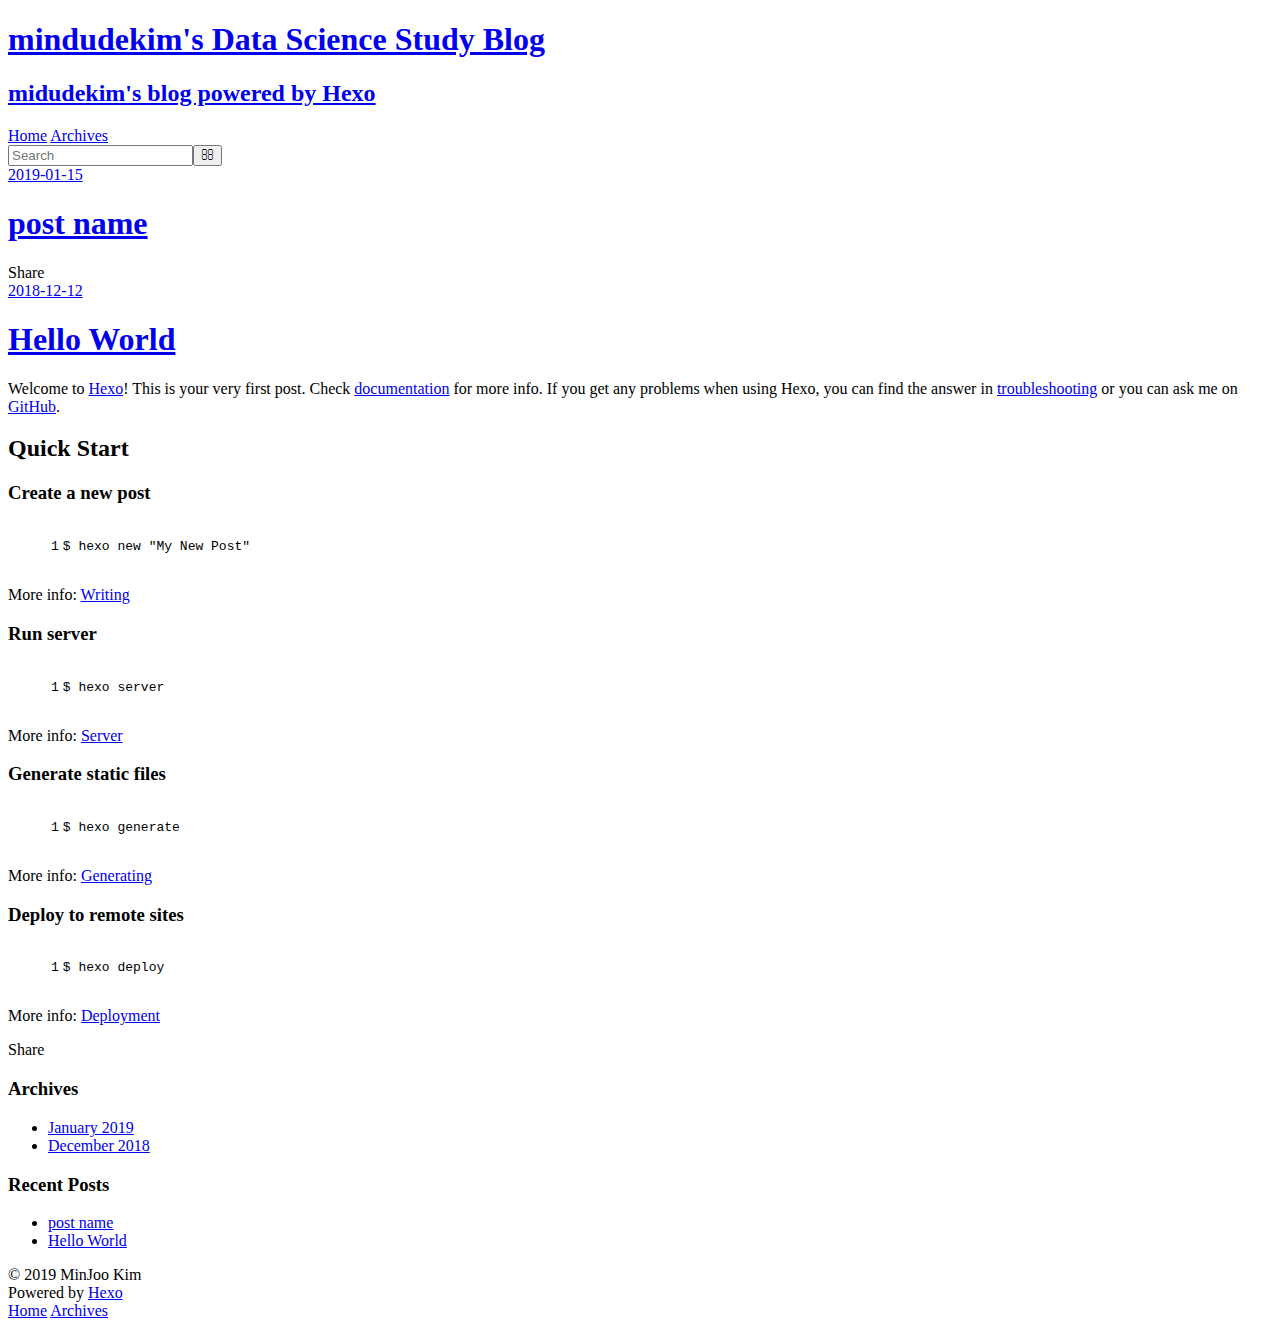
==== index.html @ b17a3bed "Site updated: 2019-01-15 20:21:32" ====
<!DOCTYPE html>
<html>
<head><meta name="generator" content="Hexo 3.8.0">
  <meta charset="utf-8">
  

  
  <title>mindudekim&#39;s Data Science Study Blog</title>
  <meta name="viewport" content="width=device-width, initial-scale=1, maximum-scale=1">
  <meta property="og:type" content="website">
<meta property="og:title" content="mindudekim&#39;s Data Science Study Blog">
<meta property="og:url" content="http://mindudekim.github.io/index.html">
<meta property="og:site_name" content="mindudekim&#39;s Data Science Study Blog">
<meta property="og:locale" content="en">
<meta name="twitter:card" content="summary">
<meta name="twitter:title" content="mindudekim&#39;s Data Science Study Blog">
  
    <link rel="alternate" href="/atom.xml" title="mindudekim&#39;s Data Science Study Blog" type="application/atom+xml">
  
  
    <link rel="icon" href="/favicon.png">
  
  
    <link href="//fonts.googleapis.com/css?family=Source+Code+Pro" rel="stylesheet" type="text/css">
  
  <link rel="stylesheet" href="/css/style.css">
</head>
</html>
<body>
  <div id="container">
    <div id="wrap">
      <header id="header">
  <div id="banner"></div>
  <div id="header-outer" class="outer">
    <div id="header-title" class="inner">
      <h1 id="logo-wrap">
        <a href="/" id="logo">mindudekim&#39;s Data Science Study Blog</a>
      </h1>
      
        <h2 id="subtitle-wrap">
          <a href="/" id="subtitle">midudekim&#39;s blog powered by Hexo</a>
        </h2>
      
    </div>
    <div id="header-inner" class="inner">
      <nav id="main-nav">
        <a id="main-nav-toggle" class="nav-icon"></a>
        
          <a class="main-nav-link" href="/">Home</a>
        
          <a class="main-nav-link" href="/archives">Archives</a>
        
      </nav>
      <nav id="sub-nav">
        
          <a id="nav-rss-link" class="nav-icon" href="/atom.xml" title="RSS Feed"></a>
        
        <a id="nav-search-btn" class="nav-icon" title="Search"></a>
      </nav>
      <div id="search-form-wrap">
        <form action="//google.com/search" method="get" accept-charset="UTF-8" class="search-form"><input type="search" name="q" class="search-form-input" placeholder="Search"><button type="submit" class="search-form-submit">&#xF002;</button><input type="hidden" name="sitesearch" value="http://mindudekim.github.io"></form>
      </div>
    </div>
  </div>
</header>
      <div class="outer">
        <section id="main">
  
    <article id="post-post-name" class="article article-type-post" itemscope="" itemprop="blogPost">
  <div class="article-meta">
    <a href="/2019/01/15/post-name/" class="article-date">
  <time datetime="2019-01-15T11:06:29.000Z" itemprop="datePublished">2019-01-15</time>
</a>
    
  </div>
  <div class="article-inner">
    
    
      <header class="article-header">
        
  
    <h1 itemprop="name">
      <a class="article-title" href="/2019/01/15/post-name/">post name</a>
    </h1>
  

      </header>
    
    <div class="article-entry" itemprop="articleBody">
      
        
      
    </div>
    <footer class="article-footer">
      <a data-url="http://mindudekim.github.io/2019/01/15/post-name/" data-id="cjqxnjx5h000134um4a33pqbw" class="article-share-link">Share</a>
      
      
    </footer>
  </div>
  
</article>


  
    <article id="post-hello-world" class="article article-type-post" itemscope="" itemprop="blogPost">
  <div class="article-meta">
    <a href="/2018/12/12/hello-world/" class="article-date">
  <time datetime="2018-12-12T10:17:44.171Z" itemprop="datePublished">2018-12-12</time>
</a>
    
  </div>
  <div class="article-inner">
    
    
      <header class="article-header">
        
  
    <h1 itemprop="name">
      <a class="article-title" href="/2018/12/12/hello-world/">Hello World</a>
    </h1>
  

      </header>
    
    <div class="article-entry" itemprop="articleBody">
      
        <p>Welcome to <a href="https://hexo.io/" target="_blank" rel="noopener">Hexo</a>! This is your very first post. Check <a href="https://hexo.io/docs/" target="_blank" rel="noopener">documentation</a> for more info. If you get any problems when using Hexo, you can find the answer in <a href="https://hexo.io/docs/troubleshooting.html" target="_blank" rel="noopener">troubleshooting</a> or you can ask me on <a href="https://github.com/hexojs/hexo/issues" target="_blank" rel="noopener">GitHub</a>.</p>
<h2 id="Quick-Start"><a href="#Quick-Start" class="headerlink" title="Quick Start"></a>Quick Start</h2><h3 id="Create-a-new-post"><a href="#Create-a-new-post" class="headerlink" title="Create a new post"></a>Create a new post</h3><figure class="highlight bash"><table><tr><td class="gutter"><pre><span class="line">1</span><br></pre></td><td class="code"><pre><span class="line">$ hexo new <span class="string">"My New Post"</span></span><br></pre></td></tr></table></figure>
<p>More info: <a href="https://hexo.io/docs/writing.html" target="_blank" rel="noopener">Writing</a></p>
<h3 id="Run-server"><a href="#Run-server" class="headerlink" title="Run server"></a>Run server</h3><figure class="highlight bash"><table><tr><td class="gutter"><pre><span class="line">1</span><br></pre></td><td class="code"><pre><span class="line">$ hexo server</span><br></pre></td></tr></table></figure>
<p>More info: <a href="https://hexo.io/docs/server.html" target="_blank" rel="noopener">Server</a></p>
<h3 id="Generate-static-files"><a href="#Generate-static-files" class="headerlink" title="Generate static files"></a>Generate static files</h3><figure class="highlight bash"><table><tr><td class="gutter"><pre><span class="line">1</span><br></pre></td><td class="code"><pre><span class="line">$ hexo generate</span><br></pre></td></tr></table></figure>
<p>More info: <a href="https://hexo.io/docs/generating.html" target="_blank" rel="noopener">Generating</a></p>
<h3 id="Deploy-to-remote-sites"><a href="#Deploy-to-remote-sites" class="headerlink" title="Deploy to remote sites"></a>Deploy to remote sites</h3><figure class="highlight bash"><table><tr><td class="gutter"><pre><span class="line">1</span><br></pre></td><td class="code"><pre><span class="line">$ hexo deploy</span><br></pre></td></tr></table></figure>
<p>More info: <a href="https://hexo.io/docs/deployment.html" target="_blank" rel="noopener">Deployment</a></p>

      
    </div>
    <footer class="article-footer">
      <a data-url="http://mindudekim.github.io/2018/12/12/hello-world/" data-id="cjqxnjx4y000034umu7s4hbbl" class="article-share-link">Share</a>
      
      
    </footer>
  </div>
  
</article>


  


</section>
        
          <aside id="sidebar">
  
    

  
    

  
    
  
    
  <div class="widget-wrap">
    <h3 class="widget-title">Archives</h3>
    <div class="widget">
      <ul class="archive-list"><li class="archive-list-item"><a class="archive-list-link" href="/archives/2019/01/">January 2019</a></li><li class="archive-list-item"><a class="archive-list-link" href="/archives/2018/12/">December 2018</a></li></ul>
    </div>
  </div>


  
    
  <div class="widget-wrap">
    <h3 class="widget-title">Recent Posts</h3>
    <div class="widget">
      <ul>
        
          <li>
            <a href="/2019/01/15/post-name/">post name</a>
          </li>
        
          <li>
            <a href="/2018/12/12/hello-world/">Hello World</a>
          </li>
        
      </ul>
    </div>
  </div>

  
</aside>
        
      </div>
      <footer id="footer">
  
  <div class="outer">
    <div id="footer-info" class="inner">
      &copy; 2019 MinJoo Kim<br>
      Powered by <a href="http://hexo.io/" target="_blank">Hexo</a>
    </div>
  </div>
</footer>
    </div>
    <nav id="mobile-nav">
  
    <a href="/" class="mobile-nav-link">Home</a>
  
    <a href="/archives" class="mobile-nav-link">Archives</a>
  
</nav>
    

<script src="//ajax.googleapis.com/ajax/libs/jquery/2.0.3/jquery.min.js"></script>


  <link rel="stylesheet" href="/fancybox/jquery.fancybox.css">
  <script src="/fancybox/jquery.fancybox.pack.js"></script>


<script src="/js/script.js"></script>



  </div>
</body>
</html>
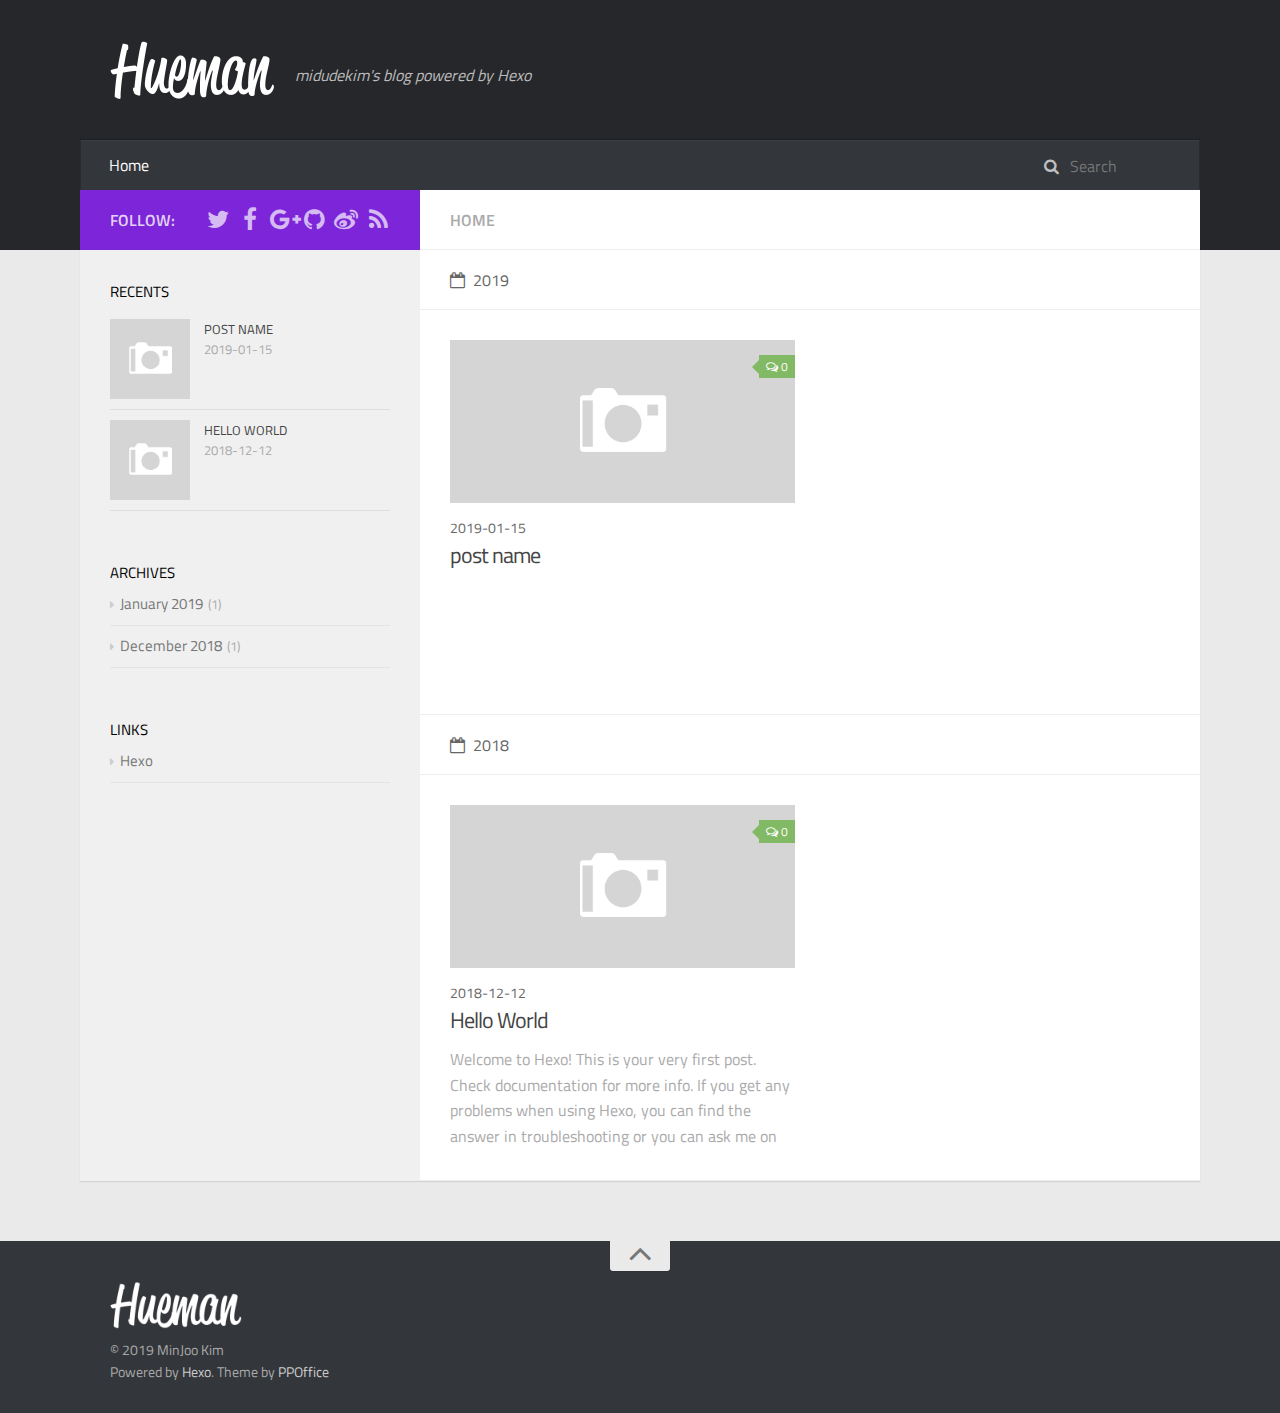
==== commit 1b98f652: "Site updated: 2019-01-16 15:44:34" ====
--- a/index.html
+++ b/index.html
@@ -1,228 +1,487 @@
 <!DOCTYPE html>
 <html>
 <head><meta name="generator" content="Hexo 3.8.0">
-  <meta charset="utf-8">
-  
-
-  
-  <title>mindudekim&#39;s Data Science Study Blog</title>
-  <meta name="viewport" content="width=device-width, initial-scale=1, maximum-scale=1">
-  <meta property="og:type" content="website">
+    <meta charset="utf-8">
+
+    
+
+    
+    <title>mindudekim&#39;s Data Science Study Blog</title>
+    
+    <meta name="viewport" content="width=device-width, initial-scale=1, maximum-scale=1">
+    
+    <meta property="og:type" content="website">
 <meta property="og:title" content="mindudekim&#39;s Data Science Study Blog">
 <meta property="og:url" content="http://mindudekim.github.io/index.html">
 <meta property="og:site_name" content="mindudekim&#39;s Data Science Study Blog">
 <meta property="og:locale" content="en">
 <meta name="twitter:card" content="summary">
 <meta name="twitter:title" content="mindudekim&#39;s Data Science Study Blog">
-  
-    <link rel="alternate" href="/atom.xml" title="mindudekim&#39;s Data Science Study Blog" type="application/atom+xml">
-  
-  
-    <link rel="icon" href="/favicon.png">
-  
-  
-    <link href="//fonts.googleapis.com/css?family=Source+Code+Pro" rel="stylesheet" type="text/css">
-  
-  <link rel="stylesheet" href="/css/style.css">
+    
+
+    
+        <link rel="alternate" href="/" title="mindudekim&#39;s Data Science Study Blog" type="application/atom+xml">
+    
+
+    
+
+    <link rel="stylesheet" href="/libs/font-awesome/css/font-awesome.min.css">
+    <link rel="stylesheet" href="/libs/titillium-web/styles.css">
+    <link rel="stylesheet" href="/libs/source-code-pro/styles.css">
+
+    <link rel="stylesheet" href="/css/style.css">
+
+    <script src="/libs/jquery/3.3.1/jquery.min.js"></script>
+    
+    
+        <link rel="stylesheet" href="/libs/lightgallery/css/lightgallery.min.css">
+    
+    
+        <link rel="stylesheet" href="/libs/justified-gallery/justifiedGallery.min.css">
+    
+    
+        <script type="text/javascript">
+(function(i,s,o,g,r,a,m) {i['GoogleAnalyticsObject']=r;i[r]=i[r]||function() {
+(i[r].q=i[r].q||[]).push(arguments)},i[r].l=1*new Date();a=s.createElement(o),
+m=s.getElementsByTagName(o)[0];a.async=1;a.src=g;m.parentNode.insertBefore(a,m)
+})(window,document,'script','//www.google-analytics.com/analytics.js','ga');
+
+ga('create', 'UA-132536330-1', 'auto');
+ga('send', 'pageview');
+
+</script>
+
+    
+    
+
+
 </head>
 </html>
 <body>
-  <div id="container">
     <div id="wrap">
-      <header id="header">
-  <div id="banner"></div>
-  <div id="header-outer" class="outer">
-    <div id="header-title" class="inner">
-      <h1 id="logo-wrap">
-        <a href="/" id="logo">mindudekim&#39;s Data Science Study Blog</a>
-      </h1>
-      
-        <h2 id="subtitle-wrap">
-          <a href="/" id="subtitle">midudekim&#39;s blog powered by Hexo</a>
-        </h2>
-      
-    </div>
-    <div id="header-inner" class="inner">
-      <nav id="main-nav">
-        <a id="main-nav-toggle" class="nav-icon"></a>
-        
-          <a class="main-nav-link" href="/">Home</a>
-        
-          <a class="main-nav-link" href="/archives">Archives</a>
-        
-      </nav>
-      <nav id="sub-nav">
-        
-          <a id="nav-rss-link" class="nav-icon" href="/atom.xml" title="RSS Feed"></a>
-        
-        <a id="nav-search-btn" class="nav-icon" title="Search"></a>
-      </nav>
-      <div id="search-form-wrap">
-        <form action="//google.com/search" method="get" accept-charset="UTF-8" class="search-form"><input type="search" name="q" class="search-form-input" placeholder="Search"><button type="submit" class="search-form-submit">&#xF002;</button><input type="hidden" name="sitesearch" value="http://mindudekim.github.io"></form>
-      </div>
-    </div>
-  </div>
+        <header id="header">
+    <div id="header-outer" class="outer">
+        <div class="container">
+            <div class="container-inner">
+                <div id="header-title">
+                    <h1 class="logo-wrap">
+                        <a href="/" class="logo"></a>
+                    </h1>
+                    
+                        <h2 class="subtitle-wrap">
+                            <p class="subtitle">midudekim&#39;s blog powered by Hexo</p>
+                        </h2>
+                    
+                </div>
+                <div id="header-inner" class="nav-container">
+                    <a id="main-nav-toggle" class="nav-icon fa fa-bars"></a>
+                    <div class="nav-container-inner">
+                        <ul id="main-nav">
+                            
+                                <li class="main-nav-list-item">
+                                    <a class="main-nav-list-link" href="/">Home</a>
+                                </li>
+                            
+                                        
+                                    
+                        </ul>
+                        <nav id="sub-nav">
+                            <div id="search-form-wrap">
+
+    <form class="search-form">
+        <input type="text" class="ins-search-input search-form-input" placeholder="Search">
+        <button type="submit" class="search-form-submit"></button>
+    </form>
+    <div class="ins-search">
+    <div class="ins-search-mask"></div>
+    <div class="ins-search-container">
+        <div class="ins-input-wrapper">
+            <input type="text" class="ins-search-input" placeholder="Type something...">
+            <span class="ins-close ins-selectable"><i class="fa fa-times-circle"></i></span>
+        </div>
+        <div class="ins-section-wrapper">
+            <div class="ins-section-container"></div>
+        </div>
+    </div>
+</div>
+<script>
+(function (window) {
+    var INSIGHT_CONFIG = {
+        TRANSLATION: {
+            POSTS: 'Posts',
+            PAGES: 'Pages',
+            CATEGORIES: 'Categories',
+            TAGS: 'Tags',
+            UNTITLED: '(Untitled)',
+        },
+        ROOT_URL: '/',
+        CONTENT_URL: '/content.json',
+    };
+    window.INSIGHT_CONFIG = INSIGHT_CONFIG;
+})(window);
+</script>
+<script src="/js/insight.js"></script>
+
+</div>
+                        </nav>
+                    </div>
+                </div>
+            </div>
+        </div>
+    </div>
 </header>
-      <div class="outer">
-        <section id="main">
-  
-    <article id="post-post-name" class="article article-type-post" itemscope="" itemprop="blogPost">
-  <div class="article-meta">
-    <a href="/2019/01/15/post-name/" class="article-date">
-  <time datetime="2019-01-15T11:06:29.000Z" itemprop="datePublished">2019-01-15</time>
+        <div class="container">
+            <div class="main-body container-inner">
+                <div class="main-body-inner">
+                    <section id="main">
+                        <div class="main-body-header">
+    <h1 class="header">
+    
+    <em class="page-title-link" data-url="home">Home</em>
+    </h1>
+</div>
+
+                        <div class="main-body-content">
+                            
+
+    
+    
+        
+        
+        <section class="archives-wrap">
+            <div class="archive-year-wrap">
+                <a href="/archives/2019" class="archive-year"><i class="icon fa fa-calendar-o"></i>2019</a>
+            </div>
+            <div class="archives">
+    
+    
+    
+        <div class="article-row">
+    
+        <article class="article article-summary">
+    <div class="article-summary-inner">
+        
+        <a href="/2019/01/15/post-name/" class="thumbnail">
+    
+    
+        <span class="thumbnail-image thumbnail-none"></span>
+    
+    
+        
+<span class="comment-counter">
+    <i class="fa fa-comments-o"></i>
+    
+        <span class="disqus-comment-count" data-disqus-identifier="" data-disqus-url="http://mindudekim.github.io/2019/01/15/post-name/">0</span>
+    
+</span>
+
+
+    
 </a>
-    
-  </div>
-  <div class="article-inner">
-    
-    
-      <header class="article-header">
-        
-  
-    <h1 itemprop="name">
-      <a class="article-title" href="/2019/01/15/post-name/">post name</a>
-    </h1>
-  
-
-      </header>
-    
-    <div class="article-entry" itemprop="articleBody">
-      
-        
-      
-    </div>
-    <footer class="article-footer">
-      <a data-url="http://mindudekim.github.io/2019/01/15/post-name/" data-id="cjqxnjx5h000134um4a33pqbw" class="article-share-link">Share</a>
-      
-      
-    </footer>
-  </div>
-  
+
+        
+        <div class="article-meta">
+            <div class="category">
+            
+            </div>
+            <div class="date"><time datetime="2019-01-15T11:06:29.000Z" itemprop="datePublished">2019-01-15</time></div>
+        </div>
+        
+    
+        <h1 class="article-title" itemprop="name">
+        <a href="/2019/01/15/post-name/">post name</a>
+        </h1>
+    
+
+        <p class="article-excerpt">
+            
+        </p>
+    </div>
 </article>
-
-
-  
-    <article id="post-hello-world" class="article article-type-post" itemscope="" itemprop="blogPost">
-  <div class="article-meta">
-    <a href="/2018/12/12/hello-world/" class="article-date">
-  <time datetime="2018-12-12T10:17:44.171Z" itemprop="datePublished">2018-12-12</time>
+    
+
+    
+    
+        
+            </div></div></section>
+        
+        
+        <section class="archives-wrap">
+            <div class="archive-year-wrap">
+                <a href="/archives/2018" class="archive-year"><i class="icon fa fa-calendar-o"></i>2018</a>
+            </div>
+            <div class="archives">
+    
+    
+    
+        <div class="article-row">
+    
+        <article class="article article-summary">
+    <div class="article-summary-inner">
+        
+        <a href="/2018/12/12/hello-world/" class="thumbnail">
+    
+    
+        <span class="thumbnail-image thumbnail-none"></span>
+    
+    
+        
+<span class="comment-counter">
+    <i class="fa fa-comments-o"></i>
+    
+        <span class="disqus-comment-count" data-disqus-identifier="" data-disqus-url="http://mindudekim.github.io/2018/12/12/hello-world/">0</span>
+    
+</span>
+
+
+    
 </a>
-    
-  </div>
-  <div class="article-inner">
-    
-    
-      <header class="article-header">
-        
-  
-    <h1 itemprop="name">
-      <a class="article-title" href="/2018/12/12/hello-world/">Hello World</a>
-    </h1>
-  
-
-      </header>
-    
-    <div class="article-entry" itemprop="articleBody">
-      
-        <p>Welcome to <a href="https://hexo.io/" target="_blank" rel="noopener">Hexo</a>! This is your very first post. Check <a href="https://hexo.io/docs/" target="_blank" rel="noopener">documentation</a> for more info. If you get any problems when using Hexo, you can find the answer in <a href="https://hexo.io/docs/troubleshooting.html" target="_blank" rel="noopener">troubleshooting</a> or you can ask me on <a href="https://github.com/hexojs/hexo/issues" target="_blank" rel="noopener">GitHub</a>.</p>
-<h2 id="Quick-Start"><a href="#Quick-Start" class="headerlink" title="Quick Start"></a>Quick Start</h2><h3 id="Create-a-new-post"><a href="#Create-a-new-post" class="headerlink" title="Create a new post"></a>Create a new post</h3><figure class="highlight bash"><table><tr><td class="gutter"><pre><span class="line">1</span><br></pre></td><td class="code"><pre><span class="line">$ hexo new <span class="string">"My New Post"</span></span><br></pre></td></tr></table></figure>
-<p>More info: <a href="https://hexo.io/docs/writing.html" target="_blank" rel="noopener">Writing</a></p>
-<h3 id="Run-server"><a href="#Run-server" class="headerlink" title="Run server"></a>Run server</h3><figure class="highlight bash"><table><tr><td class="gutter"><pre><span class="line">1</span><br></pre></td><td class="code"><pre><span class="line">$ hexo server</span><br></pre></td></tr></table></figure>
-<p>More info: <a href="https://hexo.io/docs/server.html" target="_blank" rel="noopener">Server</a></p>
-<h3 id="Generate-static-files"><a href="#Generate-static-files" class="headerlink" title="Generate static files"></a>Generate static files</h3><figure class="highlight bash"><table><tr><td class="gutter"><pre><span class="line">1</span><br></pre></td><td class="code"><pre><span class="line">$ hexo generate</span><br></pre></td></tr></table></figure>
-<p>More info: <a href="https://hexo.io/docs/generating.html" target="_blank" rel="noopener">Generating</a></p>
-<h3 id="Deploy-to-remote-sites"><a href="#Deploy-to-remote-sites" class="headerlink" title="Deploy to remote sites"></a>Deploy to remote sites</h3><figure class="highlight bash"><table><tr><td class="gutter"><pre><span class="line">1</span><br></pre></td><td class="code"><pre><span class="line">$ hexo deploy</span><br></pre></td></tr></table></figure>
-<p>More info: <a href="https://hexo.io/docs/deployment.html" target="_blank" rel="noopener">Deployment</a></p>
-
-      
-    </div>
-    <footer class="article-footer">
-      <a data-url="http://mindudekim.github.io/2018/12/12/hello-world/" data-id="cjqxnjx4y000034umu7s4hbbl" class="article-share-link">Share</a>
-      
-      
-    </footer>
-  </div>
-  
+
+        
+        <div class="article-meta">
+            <div class="category">
+            
+            </div>
+            <div class="date"><time datetime="2018-12-12T10:17:44.171Z" itemprop="datePublished">2018-12-12</time></div>
+        </div>
+        
+    
+        <h1 class="article-title" itemprop="name">
+        <a href="/2018/12/12/hello-world/">Hello World</a>
+        </h1>
+    
+
+        <p class="article-excerpt">
+            Welcome to Hexo! This is your very first post. Check documentation for more info. If you get any problems when using Hexo, you can find the answer in troubleshooting or you can ask me on GitHub.
+Quick
+        </p>
+    </div>
 </article>
-
-
-  
-
-
-</section>
-        
-          <aside id="sidebar">
-  
-    
-
-  
-    
-
-  
-    
-  
-    
-  <div class="widget-wrap">
-    <h3 class="widget-title">Archives</h3>
-    <div class="widget">
-      <ul class="archive-list"><li class="archive-list-item"><a class="archive-list-link" href="/archives/2019/01/">January 2019</a></li><li class="archive-list-item"><a class="archive-list-link" href="/archives/2018/12/">December 2018</a></li></ul>
-    </div>
-  </div>
-
-
-  
-    
-  <div class="widget-wrap">
-    <h3 class="widget-title">Recent Posts</h3>
-    <div class="widget">
-      <ul>
-        
-          <li>
-            <a href="/2019/01/15/post-name/">post name</a>
-          </li>
-        
-          <li>
-            <a href="/2018/12/12/hello-world/">Hello World</a>
-          </li>
-        
-      </ul>
-    </div>
-  </div>
-
-  
+    
+
+
+    </div></div></section>
+
+
+
+                        </div>
+                    </section>
+                    <aside id="sidebar">
+    <a class="sidebar-toggle" title="Expand Sidebar"><i class="toggle icon"></i></a>
+    <div class="sidebar-top">
+        <p>follow:</p>
+        <ul class="social-links">
+            
+                
+                <li>
+                    <a class="social-tooltip" title="twitter" href="/" target="_blank" rel="noopener">
+                        <i class="icon fa fa-twitter"></i>
+                    </a>
+                </li>
+                
+            
+                
+                <li>
+                    <a class="social-tooltip" title="facebook" href="/" target="_blank" rel="noopener">
+                        <i class="icon fa fa-facebook"></i>
+                    </a>
+                </li>
+                
+            
+                
+                <li>
+                    <a class="social-tooltip" title="google-plus" href="/" target="_blank" rel="noopener">
+                        <i class="icon fa fa-google-plus"></i>
+                    </a>
+                </li>
+                
+            
+                
+                <li>
+                    <a class="social-tooltip" title="github" href="https://github.com/mindudekim" target="_blank" rel="noopener">
+                        <i class="icon fa fa-github"></i>
+                    </a>
+                </li>
+                
+            
+                
+                <li>
+                    <a class="social-tooltip" title="weibo" href="/" target="_blank" rel="noopener">
+                        <i class="icon fa fa-weibo"></i>
+                    </a>
+                </li>
+                
+            
+                
+                <li>
+                    <a class="social-tooltip" title="rss" href="/" target="_blank" rel="noopener">
+                        <i class="icon fa fa-rss"></i>
+                    </a>
+                </li>
+                
+            
+        </ul>
+    </div>
+    
+    <div class="widgets-container">
+        
+            
+                
+
+            
+                
+    <div class="widget-wrap">
+        <h3 class="widget-title">recents</h3>
+        <div class="widget">
+            <ul id="recent-post" class="">
+                
+                    <li>
+                        
+                        <div class="item-thumbnail">
+                            <a href="/2019/01/15/post-name/" class="thumbnail">
+    
+    
+        <span class="thumbnail-image thumbnail-none"></span>
+    
+    
+</a>
+
+                        </div>
+                        
+                        <div class="item-inner">
+                            <p class="item-category"></p>
+                            <p class="item-title"><a href="/2019/01/15/post-name/" class="title">post name</a></p>
+                            <p class="item-date"><time datetime="2019-01-15T11:06:29.000Z" itemprop="datePublished">2019-01-15</time></p>
+                        </div>
+                    </li>
+                
+                    <li>
+                        
+                        <div class="item-thumbnail">
+                            <a href="/2018/12/12/hello-world/" class="thumbnail">
+    
+    
+        <span class="thumbnail-image thumbnail-none"></span>
+    
+    
+</a>
+
+                        </div>
+                        
+                        <div class="item-inner">
+                            <p class="item-category"></p>
+                            <p class="item-title"><a href="/2018/12/12/hello-world/" class="title">Hello World</a></p>
+                            <p class="item-date"><time datetime="2018-12-12T10:17:44.171Z" itemprop="datePublished">2018-12-12</time></p>
+                        </div>
+                    </li>
+                
+            </ul>
+        </div>
+    </div>
+
+            
+                
+
+            
+                
+    <div class="widget-wrap widget-list">
+        <h3 class="widget-title">archives</h3>
+        <div class="widget">
+            <ul class="archive-list"><li class="archive-list-item"><a class="archive-list-link" href="/archives/2019/01/">January 2019</a><span class="archive-list-count">1</span></li><li class="archive-list-item"><a class="archive-list-link" href="/archives/2018/12/">December 2018</a><span class="archive-list-count">1</span></li></ul>
+        </div>
+    </div>
+
+
+            
+                
+
+            
+                
+
+            
+                
+    <div class="widget-wrap widget-list">
+        <h3 class="widget-title">links</h3>
+        <div class="widget">
+            <ul>
+                
+                    <li>
+                        <a href="http://hexo.io">Hexo</a>
+                    </li>
+                
+            </ul>
+        </div>
+    </div>
+
+
+            
+        
+    </div>
 </aside>
-        
-      </div>
-      <footer id="footer">
-  
-  <div class="outer">
-    <div id="footer-info" class="inner">
-      &copy; 2019 MinJoo Kim<br>
-      Powered by <a href="http://hexo.io/" target="_blank">Hexo</a>
-    </div>
-  </div>
+
+                </div>
+            </div>
+        </div>
+        <footer id="footer">
+    <div class="container">
+        <div class="container-inner">
+            <a id="back-to-top" href="javascript:;"><i class="icon fa fa-angle-up"></i></a>
+            <div class="credit">
+                <h1 class="logo-wrap">
+                    <a href="/" class="logo"></a>
+                </h1>
+                <p>&copy; 2019 MinJoo Kim</p>
+                <p>Powered by <a href="//hexo.io/" target="_blank">Hexo</a>. Theme by <a href="//github.com/ppoffice" target="_blank">PPOffice</a></p>
+            </div>
+            <div class="footer-plugins">
+              
+    
+
+
+            </div>
+        </div>
+    </div>
 </footer>
-    </div>
-    <nav id="mobile-nav">
-  
-    <a href="/" class="mobile-nav-link">Home</a>
-  
-    <a href="/archives" class="mobile-nav-link">Archives</a>
-  
-</nav>
-    
-
-<script src="//ajax.googleapis.com/ajax/libs/jquery/2.0.3/jquery.min.js"></script>
-
-
-  <link rel="stylesheet" href="/fancybox/jquery.fancybox.css">
-  <script src="/fancybox/jquery.fancybox.pack.js"></script>
-
-
-<script src="/js/script.js"></script>
-
-
-
-  </div>
+
+        
+    
+    <script>
+    var disqus_shortname = 'mindudekim';
+    
+    
+    (function() {
+    var dsq = document.createElement('script');
+    dsq.type = 'text/javascript';
+    dsq.async = true;
+    dsq.src = '//' + disqus_shortname + '.disqus.com/count.js';
+    (document.getElementsByTagName('head')[0] || document.getElementsByTagName('body')[0]).appendChild(dsq);
+    })();
+    </script>
+
+
+
+
+    
+        <script src="/libs/lightgallery/js/lightgallery.min.js"></script>
+        <script src="/libs/lightgallery/js/lg-thumbnail.min.js"></script>
+        <script src="/libs/lightgallery/js/lg-pager.min.js"></script>
+        <script src="/libs/lightgallery/js/lg-autoplay.min.js"></script>
+        <script src="/libs/lightgallery/js/lg-fullscreen.min.js"></script>
+        <script src="/libs/lightgallery/js/lg-zoom.min.js"></script>
+        <script src="/libs/lightgallery/js/lg-hash.min.js"></script>
+        <script src="/libs/lightgallery/js/lg-share.min.js"></script>
+        <script src="/libs/lightgallery/js/lg-video.min.js"></script>
+    
+    
+        <script src="/libs/justified-gallery/jquery.justifiedGallery.min.js"></script>
+    
+    
+
+
+
+<!-- Custom Scripts -->
+<script src="/js/main.js"></script>
+
+    </div>
 </body>
-</html>+</html>
--- a/libs/titillium-web/styles.css
+++ b/libs/titillium-web/styles.css
@@ -0,0 +1,48 @@
+/* latin-ext */
+@font-face {
+  font-family: 'Titillium Web';
+  font-style: normal;
+  font-weight: 300;
+  src: local('Titillium WebLight'), local('TitilliumWeb-Light'), url(fonts/anMUvcNT0H1YN4FII8wpr9INifKjd1RJ3NxxEi9Cy2w.woff2) format('woff2');
+  unicode-range: U+0100-024F, U+1E00-1EFF, U+20A0-20AB, U+20AD-20CF, U+2C60-2C7F, U+A720-A7FF;
+}
+/* latin */
+@font-face {
+  font-family: 'Titillium Web';
+  font-style: normal;
+  font-weight: 300;
+  src: local('Titillium WebLight'), local('TitilliumWeb-Light'), url(fonts/anMUvcNT0H1YN4FII8wpr4-67659ICLY8bMrYhtePPA.woff2) format('woff2');
+  unicode-range: U+0000-00FF, U+0131, U+0152-0153, U+02C6, U+02DA, U+02DC, U+2000-206F, U+2074, U+20AC, U+2212, U+2215, U+E0FF, U+EFFD, U+F000;
+}
+/* latin-ext */
+@font-face {
+  font-family: 'Titillium Web';
+  font-style: normal;
+  font-weight: 400;
+  src: local('Titillium Web'), local('TitilliumWeb-Regular'), url(fonts/7XUFZ5tgS-tD6QamInJTcSo_WB_cotcEMUw1LsIE8mM.woff2) format('woff2');
+  unicode-range: U+0100-024F, U+1E00-1EFF, U+20A0-20AB, U+20AD-20CF, U+2C60-2C7F, U+A720-A7FF;
+}
+/* latin */
+@font-face {
+  font-family: 'Titillium Web';
+  font-style: normal;
+  font-weight: 400;
+  src: local('Titillium Web'), local('TitilliumWeb-Regular'), url(fonts/7XUFZ5tgS-tD6QamInJTcZSnX671uNZIV63UdXh3Mg0.woff2) format('woff2');
+  unicode-range: U+0000-00FF, U+0131, U+0152-0153, U+02C6, U+02DA, U+02DC, U+2000-206F, U+2074, U+20AC, U+2212, U+2215, U+E0FF, U+EFFD, U+F000;
+}
+/* latin-ext */
+@font-face {
+  font-family: 'Titillium Web';
+  font-style: normal;
+  font-weight: 600;
+  src: local('Titillium WebSemiBold'), local('TitilliumWeb-SemiBold'), url(fonts/anMUvcNT0H1YN4FII8wpr_SNRT0fZ5CX-AqRkMYgJJo.woff2) format('woff2');
+  unicode-range: U+0100-024F, U+1E00-1EFF, U+20A0-20AB, U+20AD-20CF, U+2C60-2C7F, U+A720-A7FF;
+}
+/* latin */
+@font-face {
+  font-family: 'Titillium Web';
+  font-style: normal;
+  font-weight: 600;
+  src: local('Titillium WebSemiBold'), local('TitilliumWeb-SemiBold'), url(fonts/anMUvcNT0H1YN4FII8wpr46gJz9aNFrmnwBdd69aqzY.woff2) format('woff2');
+  unicode-range: U+0000-00FF, U+0131, U+0152-0153, U+02C6, U+02DA, U+02DC, U+2000-206F, U+2074, U+20AC, U+2212, U+2215, U+E0FF, U+EFFD, U+F000;
+}--- a/libs/source-code-pro/styles.css
+++ b/libs/source-code-pro/styles.css
@@ -0,0 +1,16 @@
+/* latin-ext */
+@font-face {
+  font-family: 'Source Code Pro';
+  font-style: normal;
+  font-weight: 400;
+  src: local('Source Code Pro'), local('SourceCodePro-Regular'), url(fonts/mrl8jkM18OlOQN8JLgasDy2Q8seG17bfDXYR_jUsrzg.woff2) format('woff2');
+  unicode-range: U+0100-024F, U+1E00-1EFF, U+20A0-20AB, U+20AD-20CF, U+2C60-2C7F, U+A720-A7FF;
+}
+/* latin */
+@font-face {
+  font-family: 'Source Code Pro';
+  font-style: normal;
+  font-weight: 400;
+  src: local('Source Code Pro'), local('SourceCodePro-Regular'), url(fonts/mrl8jkM18OlOQN8JLgasD9V_2ngZ8dMf8fLgjYEouxg.woff2) format('woff2');
+  unicode-range: U+0000-00FF, U+0131, U+0152-0153, U+02C6, U+02DA, U+02DC, U+2000-206F, U+2074, U+20AC, U+2212, U+2215, U+E0FF, U+EFFD, U+F000;
+}--- a/css/style.css
+++ b/css/style.css
@@ -0,0 +1,2162 @@
+#main .main-body-header em,
+#main .main-body-header a,
+.article-meta,
+.archive-year {
+  text-transform: uppercase;
+  color: #666;
+  line-height: 1em;
+  text-shadow: 0 1px #fff;
+}
+#main .main-body-header em,
+#main .main-body-header a,
+.article-meta,
+.archive-year,
+#main .main-body-header em a,
+#main .main-body-header a a,
+.article-meta a,
+.archive-year a {
+  text-decoration: none;
+}
+.widget h1,
+.article-entry h1 {
+  font-size: 2em;
+}
+.widget h2,
+.article-entry h2 {
+  font-size: 1.5em;
+}
+.widget h3,
+.article-entry h3 {
+  font-size: 1.3em;
+}
+.widget h4,
+.article-entry h4 {
+  font-size: 1.2em;
+}
+.widget h5,
+.article-entry h5 {
+  font-size: 1em;
+}
+.widget h6,
+.article-entry h6 {
+  font-size: 1em;
+  color: #aaa;
+}
+.widget hr,
+.article-entry hr {
+  border: 1px dashed #ddd;
+}
+.widget strong,
+.article-entry strong {
+  font-weight: bold;
+}
+.widget em,
+.article-entry em,
+.widget cite,
+.article-entry cite {
+  font-style: italic;
+}
+.widget sup,
+.article-entry sup,
+.widget sub,
+.article-entry sub {
+  font-size: 0.75em;
+  line-height: 0;
+  position: relative;
+  vertical-align: baseline;
+}
+.widget sup,
+.article-entry sup {
+  top: -0.5em;
+}
+.widget sub,
+.article-entry sub {
+  bottom: -0.2em;
+}
+.widget small,
+.article-entry small {
+  font-size: 0.85em;
+}
+.widget acronym,
+.article-entry acronym,
+.widget abbr,
+.article-entry abbr {
+  border-bottom: 1px dotted;
+}
+.widget ul,
+.article-entry ul,
+.widget ol,
+.article-entry ol,
+.widget dl,
+.article-entry dl {
+  line-height: 1.6em;
+}
+.widget ul ul,
+.article-entry ul ul,
+.widget ol ul,
+.article-entry ol ul,
+.widget ul ol,
+.article-entry ul ol,
+.widget ol ol,
+.article-entry ol ol {
+  margin-top: 0;
+  margin-bottom: 0;
+  margin-left: 20px;
+}
+.widget ul,
+.article-entry ul {
+  list-style: disc;
+  list-style-position: inside;
+}
+.widget ol,
+.article-entry ol {
+  list-style: decimal;
+  list-style-position: inside;
+}
+.widget dt,
+.article-entry dt {
+  font-weight: bold;
+  list-style-position: inside;
+}
+html,
+body,
+div,
+span,
+applet,
+object,
+iframe,
+h1,
+h2,
+h3,
+h4,
+h5,
+h6,
+p,
+blockquote,
+pre,
+a,
+abbr,
+acronym,
+address,
+big,
+cite,
+code,
+del,
+dfn,
+em,
+img,
+ins,
+kbd,
+q,
+s,
+samp,
+small,
+strike,
+strong,
+sub,
+sup,
+tt,
+var,
+dl,
+dt,
+dd,
+ol,
+ul,
+li,
+fieldset,
+form,
+label,
+legend,
+table,
+caption,
+tbody,
+tfoot,
+thead,
+tr,
+th,
+td {
+  margin: 0;
+  padding: 0;
+  border: 0;
+  outline: 0;
+  font-weight: inherit;
+  font-style: inherit;
+  font-family: inherit;
+  font-size: 100%;
+  vertical-align: baseline;
+}
+body {
+  line-height: 1;
+  color: #000;
+  background: #fff;
+}
+ol,
+ul {
+  list-style: none;
+}
+table {
+  border-collapse: separate;
+  border-spacing: 0;
+  vertical-align: middle;
+}
+caption,
+th,
+td {
+  text-align: left;
+  font-weight: normal;
+  vertical-align: middle;
+}
+a img {
+  border: none;
+}
+input,
+button {
+  margin: 0;
+  padding: 0;
+}
+input::-moz-focus-inner,
+button::-moz-focus-inner {
+  border: 0;
+  padding: 0;
+}
+html,
+body,
+#container {
+  height: 100%;
+}
+::selection {
+  color: #fff;
+  background: #7d26d9;
+}
+body {
+  background: #eaeaea;
+  font: 14px "Titillium Web", "Helvetica Neue", Helvetica, Arial, "Microsoft Yahei", sans-serif;
+  -webkit-text-size-adjust: 100%;
+}
+code {
+  margin: 0 2px;
+  color: #e96900;
+  padding: 3px 5px;
+  font-size: 0.8em;
+  border-radius: 2px;
+  font-family: "Source Code Pro", Consolas, Monaco, Menlo, Consolas, monospace;
+  background-color: #f8f8f8;
+}
+.container {
+  position: relative;
+  padding: 0 20px;
+}
+.container-inner {
+  max-width: 1120px;
+  min-width: 320px;
+  width: 100%;
+  margin: 0 auto;
+}
+.container-inner:before,
+.container-inner:after {
+  content: "";
+  display: table;
+}
+.container-inner:after {
+  clear: both;
+}
+.left,
+.alignleft {
+  float: left;
+}
+.right,
+.alignright {
+  float: right;
+}
+.clear {
+  clear: both;
+}
+.logo {
+  display: block;
+  padding: 10px 0;
+  width: 165px;
+  height: 60px;
+  background-image: url("images/logo-header.png");
+  background-position: 0px 10px;
+  background-repeat: no-repeat;
+  -webkit-background-size: 165px 60px;
+  -moz-background-size: 165px 60px;
+  background-size: 165px 60px;
+}
+.main-body {
+  margin-top: -60px;
+  background-color: #fff;
+}
+.main-body-inner {
+  position: relative;
+  -webkit-box-sizing: border-box;
+  -moz-box-sizing: border-box;
+  box-sizing: border-box;
+  -webkit-box-shadow: rgba(0,0,0,0.098) 0px 1px 1px 0px;
+  box-shadow: rgba(0,0,0,0.098) 0px 1px 1px 0px;
+  padding-left: 340px;
+  background: url("images/s-left.png") repeat-y left 0;
+}
+.main-body-inner:before,
+.main-body-inner:after {
+  content: "";
+  display: table;
+}
+.main-body-inner:after {
+  clear: both;
+}
+#main {
+  float: right;
+  width: 100%;
+  -webkit-box-sizing: border-box;
+  -moz-box-sizing: border-box;
+  box-sizing: border-box;
+  min-height: 600px;
+}
+#main .main-body-header {
+  background: #fff;
+  position: relative;
+  padding: 18px 30px 17px;
+  border-bottom: 1px solid #eee;
+  color: #666;
+  font-size: 16px;
+  font-weight: 600;
+  text-transform: uppercase;
+  line-height: 24px;
+}
+#main .main-body-header .page-title-link,
+#main .main-body-header i {
+  margin-right: 8px;
+}
+#main .main-body-header i {
+  font-weight: 400;
+}
+#main .main-body-header em,
+#main .main-body-header a {
+  color: #aaa;
+}
+#main .main-body-content:before,
+#main .main-body-content:after {
+  content: "";
+  display: table;
+}
+#main .main-body-content:after {
+  clear: both;
+}
+#header {
+  background: #26272b;
+  padding-bottom: 60px;
+  position: relative;
+}
+#header-outer {
+  height: 100%;
+  position: relative;
+}
+#header-inner {
+  position: relative;
+}
+#header-title {
+  text-align: center;
+  padding: 30px 30px;
+}
+#header-title:before,
+#header-title:after {
+  content: "";
+  display: table;
+}
+#header-title:after {
+  clear: both;
+}
+#header-title .logo-wrap,
+#header-title .subtitle-wrap {
+  float: left;
+}
+#header-title .subtitle-wrap {
+  padding: 10px 0px 0px;
+  margin-left: 20px;
+}
+#header-title .subtitle {
+  font-size: 16px;
+  font-style: italic;
+  line-height: 70px;
+  color: rgba(255,255,255,0.7);
+  text-shadow: 0 1px rgba(0,0,0,0.2);
+}
+.nav-container .nav-icon,
+.nav-container .nav-container-inner #main-nav .main-nav-list-item .main-nav-list-link {
+  float: left;
+  color: rgba(255,255,255,0.7);
+  text-decoration: none;
+  text-shadow: 0 1px rgba(0,0,0,0.2);
+  display: block;
+  padding: 20px 15px;
+  -webkit-transition: 0.2s ease-in;
+  -moz-transition: 0.2s ease-in;
+  -ms-transition: 0.2s ease-in;
+  transition: 0.2s ease-in;
+}
+.nav-container .nav-icon:hover,
+.nav-container .nav-container-inner #main-nav .main-nav-list-item .main-nav-list-link:hover {
+  color: #fff;
+  background: rgba(0,0,0,0.1);
+}
+.nav-container {
+  padding: 0 15px;
+  background: #33363b;
+  z-index: 1;
+  -webkit-box-shadow: inset 0 1px 0 rgba(255,255,255,0.05), 0 -1px 0 rgba(0,0,0,0.2), inset 1px 0 0 rgba(0,0,0,0.2), inset -1px 0 0 rgba(0,0,0,0.2);
+  box-shadow: inset 0 1px 0 rgba(255,255,255,0.05), 0 -1px 0 rgba(0,0,0,0.2), inset 1px 0 0 rgba(0,0,0,0.2), inset -1px 0 0 rgba(0,0,0,0.2);
+}
+.nav-container:before,
+.nav-container:after {
+  content: "";
+  display: table;
+}
+.nav-container:after {
+  clear: both;
+}
+.nav-container .nav-icon {
+  line-height: 20px;
+  padding: 15px 14px;
+  text-align: center;
+  font-size: 14px;
+  position: relative;
+  cursor: pointer;
+}
+.nav-container #main-nav-toggle {
+  display: none;
+  width: 100%;
+  text-align: right;
+  -webkit-box-sizing: border-box;
+  -moz-box-sizing: border-box;
+  box-sizing: border-box;
+  border-bottom: 1px solid rgba(255,255,255,0.06);
+}
+.nav-container #main-nav-toggle:before {
+  content: "\f0c9";
+}
+.nav-container .nav-container-inner:before,
+.nav-container .nav-container-inner:after {
+  content: "";
+  display: table;
+}
+.nav-container .nav-container-inner:after {
+  clear: both;
+}
+.nav-container .nav-container-inner #main-nav {
+  float: left;
+}
+.nav-container .nav-container-inner #main-nav .main-nav-list {
+  float: left;
+}
+.nav-container .nav-container-inner #main-nav .main-nav-list-item {
+  position: relative;
+  float: left;
+}
+.nav-container .nav-container-inner #main-nav .main-nav-list-item.top-level-menu > a:after {
+  content: "\f0d7" !important;
+  float: none;
+  margin-left: 6px;
+  font-size: 14px;
+  line-height: 1.2em;
+  opacity: 0.5;
+  font-family: FontAwesome;
+  display: inline-block;
+}
+.nav-container .nav-container-inner #main-nav .main-nav-list-item.top-level-menu:hover > a {
+  color: #fff;
+  background: rgba(0,0,0,0.1);
+}
+.nav-container .nav-container-inner #main-nav .main-nav-list-item .main-nav-list-link {
+  line-height: 20px;
+  padding: 15px 14px;
+  font-size: 16px;
+}
+.nav-container .nav-container-inner #main-nav .main-nav-list-item .main-nav-list-link.current {
+  color: #fff;
+}
+.nav-container .nav-container-inner #main-nav .main-nav-list-item .main-nav-list-child {
+  top: 100%;
+  display: none;
+  padding: 10px 0;
+  overflow: hidden;
+  position: absolute;
+  width: 180px;
+  background: #33363b url("images/opacity-10.png") repeat;
+}
+.nav-container .nav-container-inner #main-nav .main-nav-list-item .main-nav-list-child li {
+  -webkit-box-shadow: 0 1px 0 rgba(255,255,255,0.06);
+  box-shadow: 0 1px 0 rgba(255,255,255,0.06);
+}
+.nav-container .nav-container-inner #main-nav .main-nav-list-item .main-nav-list-child li:last-child {
+  -webkit-box-shadow: none;
+  box-shadow: none;
+}
+.nav-container .nav-container-inner #main-nav .main-nav-list-item .main-nav-list-child li,
+.nav-container .nav-container-inner #main-nav .main-nav-list-item .main-nav-list-child li a {
+  width: 100%;
+  display: block;
+  -webkit-box-sizing: border-box;
+  -moz-box-sizing: border-box;
+  box-sizing: border-box;
+}
+.nav-container .nav-container-inner #sub-nav {
+  float: right;
+}
+.search-form {
+  padding: 14px 15px 16px;
+  height: 50px;
+  overflow: hidden;
+  -webkit-box-sizing: border-box;
+  -moz-box-sizing: border-box;
+  box-sizing: border-box;
+}
+.search-form:before {
+  content: "\f002";
+  margin-right: 8px;
+  color: rgba(255,255,255,0.7);
+  font: normal normal normal 16px/1 FontAwesome;
+}
+.search-form-input,
+.search-form-input.ins-search-input,
+.search-form-input.st-ui-search-input,
+.search-form-input.st-default-search-input {
+  -webkit-appearance: textarea;
+  padding: 0;
+  width: 100px;
+  height: auto !important;
+  border: none !important;
+  outline: none !important;
+  background: none !important;
+  line-height: 1.6em;
+  -webkit-transition: 0.2s ease-in;
+  -moz-transition: 0.2s ease-in;
+  -ms-transition: 0.2s ease-in;
+  transition: 0.2s ease-in;
+  font: 16px "Titillium Web", "Helvetica Neue", Helvetica, Arial, "Microsoft Yahei", sans-serif;
+  color: rgba(255,255,255,0.7);
+}
+.search-form-input:focus,
+.search-form-input.ins-search-input:focus,
+.search-form-input.st-ui-search-input:focus,
+.search-form-input.st-default-search-input:focus {
+  width: 200px;
+}
+.search-form-input::-webkit-search-results-decoration,
+.search-form-input.ins-search-input::-webkit-search-results-decoration,
+.search-form-input.st-ui-search-input::-webkit-search-results-decoration,
+.search-form-input.st-default-search-input::-webkit-search-results-decoration,
+.search-form-input::-webkit-search-cancel-button,
+.search-form-input.ins-search-input::-webkit-search-cancel-button,
+.search-form-input.st-ui-search-input::-webkit-search-cancel-button,
+.search-form-input.st-default-search-input::-webkit-search-cancel-button {
+  -webkit-appearance: none;
+}
+.search-form-submit {
+  display: none;
+}
+#sidebar {
+  float: left;
+  margin-left: -340px;
+  width: 340px;
+}
+#sidebar .sidebar-toggle {
+  display: none;
+}
+#sidebar .sidebar-top {
+  background: #7d26d9;
+  padding: 15px 30px;
+}
+#sidebar .sidebar-top:before,
+#sidebar .sidebar-top:after {
+  content: "";
+  display: table;
+}
+#sidebar .sidebar-top:after {
+  clear: both;
+}
+#sidebar .sidebar-top .sidebar-top-inner:before,
+#sidebar .sidebar-top .sidebar-top-inner:after {
+  content: "";
+  display: table;
+}
+#sidebar .sidebar-top .sidebar-top-inner:after {
+  clear: both;
+}
+#sidebar .sidebar-top p {
+  float: left;
+  color: rgba(255,255,255,0.8);
+  font-size: 16px;
+  font-weight: 600;
+  text-transform: uppercase;
+  line-height: 24px;
+  padding: 3px 0;
+}
+#sidebar .sidebar-top .social-links {
+  float: right;
+  position: relative;
+  padding-top: 2px;
+}
+#sidebar .sidebar-top .social-links li {
+  float: left;
+  margin-left: 8px;
+}
+#sidebar .sidebar-top .social-links li a:hover i:before {
+  color: #fff;
+}
+#sidebar .sidebar-top .social-links .social-tooltip {
+  position: relative;
+}
+#sidebar .sidebar-top .social-links .social-tooltip:hover:after {
+  top: -41px;
+  background: #fff;
+  font-size: 14px;
+  color: #666;
+  content: attr(title);
+  display: block;
+  right: 0;
+  padding: 5px 15px;
+  position: absolute;
+  white-space: nowrap;
+  border-radius: 3px;
+  -webkit-box-shadow: 0 0 2px rgba(0,0,0,0.2);
+  box-shadow: 0 0 2px rgba(0,0,0,0.2);
+  text-transform: uppercase;
+  z-index: 1;
+}
+#sidebar .sidebar-top .social-links .social-tooltip:hover:before {
+  top: -10px;
+  right: 8px;
+  border: solid;
+  border-color: #fff transparent;
+  border-width: 5px 5px 0 5px;
+  content: "";
+  display: block;
+  position: absolute;
+  z-index: 2;
+}
+#sidebar .sidebar-top i {
+  color: rgba(255,255,255,0.7);
+  font-size: 24px;
+  width: 24px;
+}
+#article-nav {
+  position: relative;
+}
+#article-nav:before,
+#article-nav:after {
+  content: "";
+  display: table;
+}
+#article-nav:after {
+  clear: both;
+}
+.article-nav-link-wrap {
+  position: relative;
+  margin-top: 0;
+  display: block;
+  color: #aaa;
+  padding: 16px 40px 24px;
+  border-bottom: 1px solid #ddd;
+  -webkit-transition: 0.2s ease-in;
+  -moz-transition: 0.2s ease-in;
+  -ms-transition: 0.2s ease-in;
+  transition: 0.2s ease-in;
+  text-align: center;
+  text-decoration: none;
+}
+.article-nav-link-wrap .icon {
+  position: absolute;
+  color: #ccc;
+  font-size: 18px;
+  top: 50%;
+  width: 1em;
+  margin-top: -10px;
+}
+.article-nav-link-wrap #icon-chevron-left {
+  left: 10px;
+}
+.article-nav-link-wrap #icon-chevron-right {
+  right: 10px;
+}
+.article-nav-link-wrap:hover {
+  background: rgba(0,0,0,0.02);
+}
+.article-nav-link-wrap:hover .icon {
+  color: #7d26d9;
+}
+.article-nav-caption {
+  display: block;
+  font-size: 12px;
+  color: #aaa;
+  letter-spacing: 0.5px;
+  line-height: 24px;
+  font-weight: normal;
+  text-transform: uppercase;
+}
+.article-nav-title {
+  font-size: 15px;
+  color: #666;
+}
+.widget-wrap {
+  padding: 30px 30px 20px;
+}
+.widget-title {
+  font-size: 15px;
+  font-weight: 400;
+  text-transform: uppercase;
+  margin-bottom: 6px;
+}
+.widget {
+  line-height: 1.6em;
+  word-wrap: break-word;
+  font-size: 0.9em;
+  color: #777;
+  border-radius: 3px;
+}
+.widget a {
+  text-decoration: none;
+  color: #777;
+}
+.widget a:hover {
+  color: #444;
+}
+.widget ul ul,
+.widget ol ul,
+.widget dl ul,
+.widget ul ol,
+.widget ol ol,
+.widget dl ol,
+.widget ul dl,
+.widget ol dl,
+.widget dl dl {
+  margin-left: 15px;
+  list-style: disc;
+}
+.widget ul,
+.widget ol {
+  list-style: none;
+  margin: 0;
+}
+.widget ul ul,
+.widget ol ul,
+.widget ul ol,
+.widget ol ol {
+  margin: 0 20px;
+}
+.widget ul ul,
+.widget ol ul {
+  list-style: disc;
+}
+.widget ul ol,
+.widget ol ol {
+  list-style: decimal;
+}
+.widget-list ul,
+.widget-list ol {
+  list-style: none;
+}
+.widget-list ul li,
+.widget-list ol li {
+  margin: 10px 0;
+  padding-bottom: 10px;
+  font-size: 15px;
+  border-bottom: 1px solid #e4e4e4;
+}
+.widget-list ul li:last-child,
+.widget-list ol li:last-child {
+  margin-bottom: 0px;
+}
+.widget-list ul li a,
+.widget-list ol li a {
+  color: #777;
+}
+.widget-list ul li a:before,
+.widget-list ol li a:before {
+  color: #ccc;
+  content: "\f0da";
+  font-size: 12px;
+  margin-right: 6px;
+  font-family: FontAwesome;
+  -webkit-transition: 0.2s ease;
+  -moz-transition: 0.2s ease;
+  -ms-transition: 0.2s ease;
+  transition: 0.2s ease;
+}
+.widget-list ul li a:hover:before,
+.widget-list ol li a:hover:before {
+  color: #444;
+}
+.widget-list ul ul,
+.widget-list ol ul,
+.widget-list ul ol,
+.widget-list ol ol {
+  list-style: none;
+}
+.widget-list ul ul li,
+.widget-list ol ul li,
+.widget-list ul ol li,
+.widget-list ol ol li {
+  border: none;
+  padding-bottom: 0;
+}
+.widget-float a {
+  font-size: 15px;
+}
+#recent-post li {
+  padding: 10px 0 10px 94px;
+  border-bottom: 1px solid #ddd;
+}
+#recent-post li:before,
+#recent-post li:after {
+  content: "";
+  display: table;
+}
+#recent-post li:after {
+  clear: both;
+}
+#recent-post.no-thumbnail li {
+  padding: 10px 0px;
+}
+#recent-post li .item-thumbnail {
+  opacity: 1;
+  margin-left: -94px;
+  -webkit-transition: all 0.2s ease;
+  -moz-transition: all 0.2s ease;
+  -ms-transition: all 0.2s ease;
+  transition: all 0.2s ease;
+  float: left;
+}
+#recent-post li .item-thumbnail .thumbnail {
+  width: 80px;
+  height: 80px;
+  display: block;
+  position: relative;
+  overflow: hidden;
+}
+#recent-post li .item-thumbnail .thumbnail span {
+  width: 100%;
+  height: 100%;
+  display: block;
+}
+#recent-post li .item-thumbnail .thumbnail .thumbnail-image {
+  position: absolute;
+  -webkit-background-size: cover;
+  -moz-background-size: cover;
+  background-size: cover;
+  background-position: center;
+}
+#recent-post li .item-thumbnail .thumbnail .thumbnail-none {
+  background-image: url("images/thumb-default-small.png");
+  -webkit-background-size: 100% 100%;
+  -moz-background-size: 100% 100%;
+  background-size: 100% 100%;
+}
+#recent-post li .item-inner a,
+#recent-post li .item-inner .item-category {
+  font-size: 13px;
+  text-transform: uppercase;
+}
+#recent-post li .item-inner a a,
+#recent-post li .item-inner .item-category a {
+  color: #7d26d9;
+}
+#recent-post li .item-inner a a:hover,
+#recent-post li .item-inner .item-category a:hover {
+  color: #444;
+}
+#recent-post li .item-inner a a,
+#recent-post li .item-inner .item-category a,
+#recent-post li .item-inner a .icon,
+#recent-post li .item-inner .item-category .icon {
+  margin-right: 5px;
+}
+#recent-post li .item-inner .item-title {
+  font-size: 15px;
+}
+#recent-post li .item-inner .item-title a {
+  color: #444;
+  -webkit-transition: all 0.2s ease;
+  -moz-transition: all 0.2s ease;
+  -ms-transition: all 0.2s ease;
+  transition: all 0.2s ease;
+}
+#recent-post li .item-inner .item-date {
+  color: #aaa;
+  font-size: 13px;
+  text-transform: uppercase;
+}
+#recent-post li:hover .item-thumbnail {
+  opacity: 0.8;
+}
+#recent-post li:hover .item-title a {
+  color: #7d26d9;
+}
+.category-list-count,
+.tag-list-count,
+.archive-list-count {
+  padding-left: 5px;
+  color: #aaa;
+  font-size: 0.85em;
+}
+.category-list-count:before,
+.tag-list-count:before,
+.archive-list-count:before {
+  content: "(";
+}
+.category-list-count:after,
+.tag-list-count:after,
+.archive-list-count:after {
+  content: ")";
+}
+.tagcloud a {
+  margin-right: 5px;
+}
+.toc-article {
+  margin: 0;
+  padding: 0;
+}
+.toc-article .toc {
+  padding: 0;
+  margin: 10px 0 0;
+}
+.toc-article .toc .toc-item {
+  list-style: none;
+}
+.article-single {
+  padding: 30px 30px 20px;
+}
+.article-inner {
+  overflow: hidden;
+}
+.article-row {
+  width: 100%;
+  float: left;
+  position: relative;
+  padding: 30px 0px 0px 30px;
+  border-bottom: 1px solid #eee;
+  -webkit-box-sizing: border-box;
+  -moz-box-sizing: border-box;
+  box-sizing: border-box;
+}
+.article-row:before,
+.article-row:after {
+  content: "";
+  display: table;
+}
+.article-row:after {
+  clear: both;
+}
+.article-summary {
+  width: 50%;
+  float: left;
+  margin-bottom: 30px;
+}
+.article-summary a {
+  text-decoration: none;
+  color: #7d26d9;
+}
+.article-summary .article-summary-inner {
+  margin-right: 30px;
+}
+.article-summary .article-summary-inner .thumbnail {
+  height: 0;
+  width: 100%;
+  display: block;
+  overflow: hidden;
+  position: relative;
+  margin-bottom: 1em;
+  padding-bottom: 47.11%;
+}
+.article-summary .article-summary-inner .thumbnail .comment-counter {
+  right: 0;
+  top: 15px;
+  color: #fff;
+  font-size: 12px;
+  padding: 2px 7px;
+  line-height: 19px;
+  position: absolute;
+  display: inline-block;
+  background-color: #82b965;
+}
+.article-summary .article-summary-inner .thumbnail .comment-counter:before {
+  top: 3px;
+  left: -16px;
+  content: '';
+  position: absolute;
+  display: inline-block;
+  border: 9px solid transparent;
+  border-right-color: #82b965;
+}
+.article-summary .article-summary-inner .thumbnail .thumbnail-image {
+  display: block;
+  position: absolute;
+  width: 100%;
+  height: 100%;
+  opacity: 1;
+  -webkit-background-size: cover;
+  -moz-background-size: cover;
+  background-size: cover;
+  background-position: center;
+  -webkit-transition: opacity 0.3s ease-in;
+  -moz-transition: opacity 0.3s ease-in;
+  -ms-transition: opacity 0.3s ease-in;
+  transition: opacity 0.3s ease-in;
+}
+.article-summary .article-summary-inner .thumbnail .thumbnail-none {
+  width: 100%;
+  height: 100%;
+  -webkit-background-size: 100% 100%;
+  -moz-background-size: 100% 100%;
+  background-size: 100% 100%;
+  background-image: url("images/thumb-default.png");
+}
+.article-summary .article-summary-inner .article-title {
+  margin-bottom: 10px;
+  font-size: 22px;
+  font-weight: 400;
+  line-height: 1.5em;
+  word-wrap: break-word;
+}
+.article-summary .article-summary-inner .article-title a {
+  -webkit-transition: color 0.3s ease-in;
+  -moz-transition: color 0.3s ease-in;
+  -ms-transition: color 0.3s ease-in;
+  transition: color 0.3s ease-in;
+  color: #444;
+}
+.article-summary .article-summary-inner .article-excerpt {
+  position: relative;
+  color: #aaa;
+  font-size: 16px;
+  line-height: 1.6em;
+  overflow: hidden;
+  height: 6.4em;
+}
+.article-summary:hover .thumbnail .thumbnail-image {
+  opacity: 0.7;
+}
+.article-summary:hover .article-title a {
+  color: #7d26d9;
+}
+.article-category {
+  float: left;
+  line-height: 1em;
+  color: #ccc;
+  text-shadow: 0 1px #fff;
+  margin-left: 8px;
+}
+.article-category:before {
+  content: "\2022";
+}
+.article-title {
+  text-decoration: none;
+  font-size: 38px;
+  letter-spacing: -1px;
+  color: #555;
+  line-height: 1.3em;
+  -webkit-transition: color 0.2s;
+  -moz-transition: color 0.2s;
+  -ms-transition: color 0.2s;
+  transition: color 0.2s;
+  margin-bottom: 10px;
+}
+a.article-title:hover {
+  color: #7d26d9;
+}
+.article-meta {
+  line-height: 1.6em;
+}
+.article-meta:before,
+.article-meta:after {
+  content: "";
+  display: table;
+}
+.article-meta:after {
+  clear: both;
+}
+.article-meta > div {
+  float: left;
+  margin-right: 10px;
+}
+.article-meta > div .fa {
+  margin-right: 3px;
+}
+.article-meta a {
+  color: #555;
+}
+.article-meta a:hover {
+  color: color-link;
+}
+.article-meta .category {
+  text-transform: uppercase;
+}
+.article-meta .category a,
+.article-meta .category i {
+  margin-left: 0;
+  margin-right: 6px;
+}
+.article-summary .article-meta {
+  height: 1.6em;
+  overflow: hidden;
+}
+.article-summary .article-meta a {
+  color: #7d26d9;
+}
+.article-summary .article-meta > div {
+  margin-right: 0;
+}
+.article-tag .tag-link:before {
+  content: "#";
+}
+.article-entry {
+  color: #555;
+  font-size: 18px;
+  font-weight: 300;
+  line-height: 1.6em;
+}
+.article-entry:before,
+.article-entry:after {
+  content: "";
+  display: table;
+}
+.article-entry:after {
+  clear: both;
+}
+.article-entry p,
+.article-entry table {
+  margin: 1.6em 0;
+}
+.article-entry h1,
+.article-entry h2,
+.article-entry h3,
+.article-entry h4,
+.article-entry h5,
+.article-entry h6 {
+  font-weight: 600;
+}
+.article-entry h1,
+.article-entry h2,
+.article-entry h3,
+.article-entry h4,
+.article-entry h5,
+.article-entry h6 {
+  line-height: 1.3em;
+  margin: 1.3em 0;
+}
+.article-entry a {
+  color: #7d26d9;
+  text-decoration: none;
+}
+.article-entry a:hover {
+  text-decoration: underline;
+}
+.article-entry figcaption a {
+  float: right;
+}
+.article-entry ul,
+.article-entry ol,
+.article-entry dl {
+  margin-top: 1.6em;
+  margin-bottom: 1.6em;
+  list-style-position: outside;
+  padding-left: 1.4em;
+}
+.article-entry ul p,
+.article-entry ol p,
+.article-entry dl p {
+  margin: 0;
+}
+.article-entry img,
+.article-entry video {
+  max-width: 100%;
+  height: auto;
+  display: block;
+  margin: auto;
+}
+.article-entry iframe {
+  border: none;
+}
+.article-entry table {
+  width: 100%;
+  border-collapse: collapse;
+  border-spacing: 0;
+}
+.article-entry th {
+  font-weight: 600;
+  border-bottom: 3px solid #ddd;
+  padding-bottom: 0.5em;
+}
+.article-entry td {
+  border-bottom: 1px solid #ddd;
+  padding: 10px 0;
+}
+.article-entry blockquote {
+  color: #777;
+  quote: none;
+  margin: 0 0 20px 0;
+  position: relative;
+  font-style: italic;
+  padding-left: 50px;
+}
+.article-entry blockquote:before {
+  top: 0;
+  left: 0;
+  color: #ccc;
+  font-size: 32px;
+  content: "\f10d";
+  position: absolute;
+  text-align: center;
+  font-style: normal;
+  font-family: 'FontAwesome';
+}
+.article-entry blockquote footer {
+  font-size: 14px;
+  margin: 1.6em 0;
+  font-family: "Titillium Web", "Helvetica Neue", Helvetica, Arial, "Microsoft Yahei", sans-serif;
+}
+.article-entry blockquote footer cite:before {
+  content: "—";
+  padding: 0 0.5em;
+}
+.article-entry .pullquote {
+  text-align: left;
+  width: 45%;
+  margin: 0;
+}
+.article-entry .pullquote.left {
+  margin-left: 0.5em;
+  margin-right: 1em;
+}
+.article-entry .pullquote.right {
+  margin-right: 0.5em;
+  margin-left: 1em;
+}
+.article-entry .caption {
+  color: #aaa;
+  display: block;
+  font-size: 0.9em;
+  margin-top: 0.5em;
+  position: relative;
+  text-align: center;
+}
+.article-entry .video-container {
+  position: relative;
+  padding-top: 56.25%;
+  height: 0;
+  overflow: hidden;
+}
+.article-entry .video-container iframe,
+.article-entry .video-container object,
+.article-entry .video-container embed {
+  position: absolute;
+  top: 0;
+  left: 0;
+  width: 100%;
+  height: 100%;
+  margin-top: 0;
+}
+.article-more-link a {
+  display: inline-block;
+  line-height: 1em;
+  padding: 6px 15px;
+  border-radius: 15px;
+  background: #eaeaea;
+  color: #aaa;
+  text-shadow: 0 1px #fff;
+  text-decoration: none;
+}
+.article-more-link a:hover {
+  background: #7d26d9;
+  color: #fff;
+  text-decoration: none;
+  text-shadow: 0 1px #641eae;
+}
+.article-footer {
+  font-size: 14px;
+  line-height: 1.6em;
+  border-top: 1px solid #ddd;
+  padding-top: 1.6em;
+}
+.article-footer:before,
+.article-footer:after {
+  content: "";
+  display: table;
+}
+.article-footer:after {
+  clear: both;
+}
+.article-footer a {
+  color: #aaa;
+  text-decoration: none;
+}
+.article-footer a:hover {
+  color: #555;
+}
+.article-comment-link i,
+.article-share-link i {
+  padding-right: 8px;
+}
+.article-comment-link {
+  float: right;
+}
+.article-share-link {
+  cursor: pointer;
+  float: right;
+  margin-left: 20px;
+}
+.article-share-box {
+  position: absolute;
+  display: none;
+  background: #fff;
+  -webkit-box-shadow: 1px 2px 10px rgba(0,0,0,0.2);
+  box-shadow: 1px 2px 10px rgba(0,0,0,0.2);
+  border-radius: 3px;
+  margin-left: -145px;
+  overflow: hidden;
+  z-index: 1;
+}
+.article-share-box.on {
+  display: block;
+}
+.article-share-input {
+  width: 100%;
+  background: none;
+  -webkit-box-sizing: border-box;
+  -moz-box-sizing: border-box;
+  box-sizing: border-box;
+  font: 14px "Titillium Web", "Helvetica Neue", Helvetica, Arial, "Microsoft Yahei", sans-serif;
+  padding: 0 15px;
+  color: #555;
+  outline: none;
+  border: 1px solid #ddd;
+  border-radius: 3px 3px 0 0;
+  height: 36px;
+  line-height: 36px;
+}
+.article-share-links {
+  background: #eaeaea;
+}
+.article-share-links:before,
+.article-share-links:after {
+  content: "";
+  display: table;
+}
+.article-share-links:after {
+  clear: both;
+}
+.article-share-twitter,
+.article-share-facebook,
+.article-share-pinterest,
+.article-share-google {
+  width: 50px;
+  height: 36px;
+  display: block;
+  float: left;
+  position: relative;
+  color: #999;
+  text-align: center;
+  line-height: 36px;
+  text-decoration: none;
+}
+.article-share-twitter:before,
+.article-share-facebook:before,
+.article-share-pinterest:before,
+.article-share-google:before {
+  font-size: 20px;
+  font-family: FontAwesome;
+}
+.article-share-twitter:hover,
+.article-share-facebook:hover,
+.article-share-pinterest:hover,
+.article-share-google:hover {
+  color: #fff;
+}
+.article-share-twitter:before {
+  content: "\f099";
+}
+.article-share-twitter:hover {
+  background: #00aced;
+  text-shadow: 0 1px #008abe;
+}
+.article-share-facebook:before {
+  content: "\f09a";
+}
+.article-share-facebook:hover {
+  background: #3b5998;
+  text-shadow: 0 1px #2f477a;
+}
+.article-share-pinterest:before {
+  content: "\f0d2";
+}
+.article-share-pinterest:hover {
+  background: #cb2027;
+  text-shadow: 0 1px #a21a1f;
+}
+.article-share-google:before {
+  content: "\f0d5";
+}
+.article-share-google:hover {
+  background: #dd4b39;
+  text-shadow: 0 1px #be3221;
+}
+.article-gallery {
+  background: #000;
+  position: relative;
+}
+.article-gallery-photos {
+  position: relative;
+  overflow: hidden;
+}
+.article-gallery-img {
+  display: none;
+  max-width: 100%;
+}
+.article-gallery-img:first-child {
+  display: block;
+}
+.article-gallery-img.loaded {
+  position: absolute;
+  display: block;
+}
+.article-gallery-img img {
+  display: block;
+  max-width: 100%;
+  margin: 0 auto;
+}
+.article-gallery {
+  overflow: hidden;
+  background: #000;
+  position: relative;
+  text-align: center;
+  margin: 1.6em 0;
+}
+.article-gallery .gallery-item {
+  display: none;
+  max-width: 100%;
+}
+.article-gallery .gallery-item:before,
+.article-gallery .gallery-item:after {
+  top: 50%;
+  width: 40px;
+  height: 36px;
+  font-size: 36px;
+  line-height: 36px;
+  margin-top: -18px;
+  position: absolute;
+  font-family: FontAwesome;
+  color: rgba(255,255,255,0.5);
+}
+.article-gallery .gallery-item:hover:before,
+.article-gallery .gallery-item:hover:after {
+  color: rgba(255,255,255,0.8);
+}
+.article-gallery .gallery-item:before {
+  left: 0;
+  content: "\f104";
+}
+.article-gallery .gallery-item:after {
+  right: 0;
+  content: "\f105";
+}
+.article-gallery .gallery-item:first-child {
+  display: block;
+}
+.article-gallery .gallery-item img {
+  display: block;
+  max-width: 100%;
+  margin: 0 auto;
+}
+.article.rtl .article-title,
+.article.rtl .article-excerpt,
+.article.rtl .article-entry p {
+  direction: rtl;
+}
+.article.rtl .article-meta > div {
+  float: right;
+  margin-left: 10px;
+  margin-right: 0;
+}
+.article.rtl .article-meta .category a,
+.article.rtl .article-meta .category i {
+  margin-right: 0;
+  margin-left: 6px;
+}
+.article.rtl .article-meta .category a:first-child,
+.article.rtl .article-meta .category i:first-child {
+  margin-left: 0;
+}
+.lg-outer .lg-thumb-item {
+  border-radius: 0 !important;
+}
+#comments {
+  padding: 30px 30px 20px;
+}
+#comments a {
+  color: #7d26d9;
+}
+.archives-wrap {
+  margin: block-margin 0;
+}
+.archives:before,
+.archives:after {
+  content: "";
+  display: table;
+}
+.archives:after {
+  clear: both;
+}
+.archive-year-wrap {
+  padding: 18px 30px 17px;
+  font-size: 16px;
+  color: #666;
+  border-bottom: 1px solid #eee;
+}
+.archive-year i {
+  margin-right: 8px;
+}
+.archives {
+  -webkit-column-gap: 10px;
+  -moz-column-gap: 10px;
+  column-gap: 10px;
+}
+@media mq-tablet {
+  .archives {
+    -webkit-column-count: 2;
+    -moz-column-count: 2;
+    column-count: 2;
+  }
+}
+@media mq-normal {
+  .archives {
+    -webkit-column-count: 3;
+    -moz-column-count: 3;
+    column-count: 3;
+  }
+}
+.archive-article-inner {
+  padding: 10px;
+  margin-bottom: 15px;
+}
+.archive-article-title {
+  text-decoration: none;
+  font-weight: bold;
+  color: #555;
+  -webkit-transition: color 0.2s;
+  -moz-transition: color 0.2s;
+  -ms-transition: color 0.2s;
+  transition: color 0.2s;
+  line-height: 1.6em;
+}
+.archive-article-title:hover {
+  color: #7d26d9;
+}
+.archive-article-footer {
+  margin-top: 1em;
+}
+.archive-article-date {
+  color: #aaa;
+  text-decoration: none;
+  font-size: 0.85em;
+  line-height: 1em;
+  margin-bottom: 0.5em;
+  display: block;
+}
+#page-nav {
+  float: left;
+  width: 100%;
+  display: block;
+  margin: 30px 0px 45px 0px;
+  text-align: center;
+  color: #aaa;
+}
+#page-nav:before,
+#page-nav:after {
+  content: "";
+  display: table;
+}
+#page-nav:after {
+  clear: both;
+}
+#page-nav .pages {
+  display: block;
+  font-size: 17px;
+  font-weight: 300;
+  margin-bottom: 1em !important;
+  border: none !important;
+}
+#page-nav .pages:before {
+  content: "\f15c";
+  font-family: FontAwesome;
+  margin-right: 6px;
+}
+#page-nav .page-number,
+#page-nav .extend {
+  color: #7d26d9;
+  position: relative;
+  overflow: hidden;
+  font-size: 16px;
+  padding: 7px 8px;
+  display: inline;
+  margin: 0 2px;
+  text-decoration: none;
+  border-bottom: 3px solid #ddd;
+  border-top: 1px solid #f1f1f1;
+  font-weight: 600;
+  -webkit-transition: 0.2s ease-in;
+  -moz-transition: 0.2s ease-in;
+  -ms-transition: 0.2s ease-in;
+  transition: 0.2s ease-in;
+}
+#page-nav .page-number:hover,
+#page-nav .extend:hover,
+#page-nav .page-number:active,
+#page-nav .extend:active,
+#page-nav .page-number.current,
+#page-nav .extend.current {
+  color: #444;
+  border-bottom: 3px solid #7d26d9;
+  border-top: 1px solid #f1f1f1;
+}
+#page-nav .space {
+  color: #ddd;
+}
+#footer {
+  background: #33363b;
+  margin-top: 60px;
+  color: #aaa;
+  line-height: 1.6em;
+}
+#footer a {
+  color: #ccc;
+  text-decoration: none;
+}
+#footer a:hover {
+  color: #fff;
+}
+#footer .credit {
+  padding: 30px 30px 0px 30px;
+}
+#footer .footer-plugins {
+  padding: 0px 30px 30px 30px;
+}
+#footer #back-to-top {
+  background: #eaeaea;
+  color: #777;
+  overflow: hidden;
+  text-align: center;
+  width: 60px;
+  height: 30px;
+  display: block;
+  margin: 0 auto -30px;
+  border-radius: 0 0 3px 3px;
+  -webkit-box-shadow: 0 1px 1px rgba(0,0,0,0.1);
+  box-shadow: 0 1px 1px rgba(0,0,0,0.1);
+}
+#footer #back-to-top:hover {
+  color: #444;
+}
+#footer #back-to-top i {
+  font-size: 38px;
+  line-height: 22px;
+}
+#footer .logo {
+  width: 132px;
+  height: 48px;
+  -webkit-background-size: 132px 48px;
+  -moz-background-size: 132px 48px;
+  background-size: 132px 48px;
+}
+i.icon {
+  display: inline-block;
+  font-style: normal;
+  text-align: center;
+}
+i.icon:before {
+  -webkit-transition: 0.2s ease-in;
+  -moz-transition: 0.2s ease-in;
+  -ms-transition: 0.2s ease-in;
+  transition: 0.2s ease-in;
+}
+.ins-search {
+  display: none;
+}
+.ins-search.show {
+  display: block;
+}
+.ins-selectable {
+  cursor: pointer;
+}
+.ins-search-mask,
+.ins-search-container {
+  position: fixed;
+}
+.ins-search-mask {
+  top: 0;
+  left: 0;
+  width: 100%;
+  height: 100%;
+  z-index: 100;
+  background: rgba(0,0,0,0.5);
+}
+.ins-input-wrapper {
+  position: relative;
+}
+.ins-search-input {
+  width: 100%;
+  border: none;
+  outline: none;
+  font-size: 16px;
+  -webkit-box-shadow: none;
+  box-shadow: none;
+  font-weight: 200;
+  border-radius: 0;
+  background: #fff;
+  line-height: 20px;
+  -webkit-box-sizing: border-box;
+  -moz-box-sizing: border-box;
+  box-sizing: border-box;
+  padding: 12px 28px 12px 20px;
+  border-bottom: 1px solid #e2e2e2;
+  font-family: "Microsoft Yahei Light", "Microsoft Yahei", Helvetica, Arial, sans-serif;
+}
+.ins-close {
+  top: 50%;
+  right: 6px;
+  width: 20px;
+  height: 20px;
+  font-size: 16px;
+  margin-top: -11px;
+  position: absolute;
+  text-align: center;
+  display: inline-block;
+}
+.ins-close:hover {
+  color: #7d26d9;
+}
+.ins-search-container {
+  left: 50%;
+  top: 100px;
+  z-index: 101;
+  bottom: 100px;
+  -webkit-box-sizing: border-box;
+  -moz-box-sizing: border-box;
+  box-sizing: border-box;
+  width: 540px;
+  margin-left: -270px;
+}
+@media screen and (max-width: 559px), screen and (max-height: 479px) {
+  .ins-search-container {
+    top: 0;
+    left: 0;
+    margin: 0;
+    width: 100%;
+    height: 100%;
+    background: #f7f7f7;
+  }
+}
+.ins-section-wrapper {
+  left: 0;
+  right: 0;
+  top: 45px;
+  bottom: 0;
+  overflow-y: auto;
+  position: absolute;
+}
+.ins-section-container {
+  position: relative;
+  background: #f7f7f7;
+}
+.ins-section {
+  font-size: 14px;
+  line-height: 16px;
+}
+.ins-section .ins-section-header,
+.ins-section .ins-search-item {
+  padding: 8px 15px;
+}
+.ins-section .ins-section-header {
+  color: #9a9a9a;
+  border-bottom: 1px solid #e2e2e2;
+}
+.ins-section .ins-slug {
+  margin-left: 5px;
+  color: #9a9a9a;
+}
+.ins-section .ins-slug:before {
+  content: '(';
+}
+.ins-section .ins-slug:after {
+  content: ')';
+}
+.ins-section .ins-search-item header,
+.ins-section .ins-search-item .ins-search-preview {
+  overflow: hidden;
+  white-space: nowrap;
+  text-overflow: ellipsis;
+}
+.ins-section .ins-search-item header .fa {
+  margin-right: 8px;
+}
+.ins-section .ins-search-item .ins-search-preview {
+  height: 15px;
+  font-size: 12px;
+  color: #9a9a9a;
+  margin: 5px 0 0 20px;
+}
+.ins-section .ins-search-item:hover,
+.ins-section .ins-search-item.active {
+  color: #fff;
+  background: #7d26d9;
+}
+.ins-section .ins-search-item:hover .ins-slug,
+.ins-section .ins-search-item.active .ins-slug,
+.ins-section .ins-search-item:hover .ins-search-preview,
+.ins-section .ins-search-item.active .ins-search-preview {
+  color: #fff;
+}
+.highlight {
+  margin: 0px;
+  display: block;
+  overflow-x: auto;
+  padding: 15px 20px;
+  font-size: 14px;
+  font-family: "Source Code Pro", Consolas, Monaco, Menlo, Consolas, monospace;
+  line-height: 22.400000000000002px;
+}
+.highlight table {
+  margin: 0;
+  width: auto;
+}
+.highlight table td {
+  border: none;
+}
+.highlight table td.code {
+  padding-right: 20px;
+}
+.highlight .gutter pre {
+  color: #666;
+  text-align: right;
+  padding-right: 20px;
+}
+.article-entry .highlight {
+  margin: 1.6em 0;
+}
+.article-entry .highlight .line {
+  height: 1.6em;
+}
+.highlight {
+  color: #a9b7c6;
+  background: #282b2e;
+}
+.highlight .code .number,
+.highlight .code .literal,
+.highlight .code .symbol,
+.highlight .code .bullet {
+  color: #6897bb;
+}
+.highlight .code .keyword,
+.highlight .code .selector-tag,
+.highlight .code .deletion {
+  color: #cc7832;
+}
+.highlight .code .variable,
+.highlight .code .template-variable,
+.highlight .code .link {
+  color: #629755;
+}
+.highlight .code .comment,
+.highlight .code .quote {
+  color: #808080;
+}
+.highlight .code .meta {
+  color: #bbb529;
+}
+.highlight .code .string,
+.highlight .code .attribute,
+.highlight .code .addition {
+  color: #6a8759;
+}
+.highlight .code .section,
+.highlight .code .title,
+.highlight .code .type {
+  color: #ffc66d;
+}
+.highlight .code .name,
+.highlight .code .selector-id,
+.highlight .code .selector-class {
+  color: #e8bf6a;
+}
+.highlight .code .emphasis {
+  font-style: italic;
+}
+.highlight .code .strong {
+  font-weight: bold;
+}
+@media only screen and (min-width: 960px) {
+  .nav-container-inner {
+    display: block !important;
+  }
+}
+@media only screen and (min-width: 480px) and (max-width: 959px) {
+  #header {
+    padding-bottom: 50px;
+  }
+  #header .nav-container-inner {
+    display: block !important;
+  }
+  #header .nav-container-inner #main-nav .main-nav-more > ul .main-nav-list-child {
+    position: relative;
+    padding: 0px;
+  }
+  #header .nav-container-inner .search-form-input:focus {
+    width: 100px;
+  }
+  .main-body {
+    margin-top: -50px;
+  }
+  .main-body-inner {
+    padding-left: 50px;
+    background-position: -290px 0 !important;
+  }
+  .main-body-inner #sidebar {
+    left: 0;
+    background: url("images/s-left.png") repeat-y left 0;
+    margin: 0;
+    height: 100%;
+    position: absolute;
+    overflow: hidden;
+    width: 50px;
+    -webkit-transition: width 0.2s ease-in 0.2s;
+    -moz-transition: width 0.2s ease-in 0.2s;
+    -ms-transition: width 0.2s ease-in 0.2s;
+    transition: width 0.2s ease-in 0.2s;
+  }
+  .main-body-inner #sidebar:before,
+  .main-body-inner #sidebar:after {
+    content: "";
+    display: table;
+  }
+  .main-body-inner #sidebar:after {
+    clear: both;
+  }
+  .main-body-inner #sidebar .sidebar-toggle {
+    display: block;
+    padding: 6px;
+    color: rgba(255,255,255,0.7);
+    text-align: center;
+    height: 50px;
+    background: #7d26d9;
+    -webkit-box-sizing: border-box;
+    -moz-box-sizing: border-box;
+    box-sizing: border-box;
+  }
+  .main-body-inner #sidebar .sidebar-toggle .toggle {
+    line-height: 38px;
+    font-size: 38px;
+    width: 38px;
+    font-family: fontawesome;
+  }
+  .main-body-inner #sidebar .sidebar-toggle .toggle:before {
+    content: '\f101';
+  }
+  .main-body-inner #sidebar .sidebar-top {
+    padding: 10px 30px;
+    background: none;
+    border-bottom: 1px solid #ddd;
+  }
+  .main-body-inner #sidebar .sidebar-top p,
+  .main-body-inner #sidebar .sidebar-top a,
+  .main-body-inner #sidebar .sidebar-top i {
+    color: #666;
+  }
+  .main-body-inner #sidebar #article-nav,
+  .main-body-inner #sidebar .widgets-container,
+  .main-body-inner #sidebar .sidebar-top {
+    opacity: 0;
+    -webkit-transition: opacity 0.2s ease-in;
+    -moz-transition: opacity 0.2s ease-in;
+    -ms-transition: opacity 0.2s ease-in;
+    transition: opacity 0.2s ease-in;
+  }
+  .main-body-inner #sidebar.expend {
+    width: 340px;
+    overflow-y: auto;
+    z-index: 2;
+    -webkit-transition: width 0.2s ease-in;
+    -moz-transition: width 0.2s ease-in;
+    -ms-transition: width 0.2s ease-in;
+    transition: width 0.2s ease-in;
+  }
+  .main-body-inner #sidebar.expend .toggle:before {
+    content: '\f100';
+  }
+  .main-body-inner #sidebar.expend #article-nav,
+  .main-body-inner #sidebar.expend .widgets-container,
+  .main-body-inner #sidebar.expend .sidebar-top {
+    opacity: 1;
+    -webkit-transition: opacity 0.2s ease-in 0.2s;
+    -moz-transition: opacity 0.2s ease-in 0.2s;
+    -ms-transition: opacity 0.2s ease-in 0.2s;
+    transition: opacity 0.2s ease-in 0.2s;
+  }
+  .main-body-inner #sidebar.expend .sidebar-top {
+    display: block;
+  }
+  .main-body-inner #sidebar.expend .sidebar-top .social-links .social-tooltip:after,
+  .main-body-inner #sidebar.expend .sidebar-top .social-links .social-tooltip:before {
+    display: none;
+  }
+  #main .main-body-header,
+  #main .archive-year-wrap {
+    padding: 12px 30px;
+  }
+}
+@media only screen and (max-width: 479px) {
+  .container {
+    padding: 0px;
+  }
+  #header .logo-wrap {
+    width: 100%;
+    display: block;
+    text-align: center;
+  }
+  #header .logo-wrap .logo {
+    margin: 0 auto;
+  }
+  #header .subtitle-wrap {
+    display: block;
+    width: 100%;
+    margin-left: 0px;
+  }
+  #header .nav-container {
+    padding: 0px;
+  }
+  #header .nav-container #main-nav-toggle {
+    float: none;
+    display: block;
+  }
+  #header .nav-container .nav-container-inner {
+    display: none;
+  }
+  #header .nav-container #main-nav {
+    display: block;
+    float: none;
+  }
+  #header .nav-container #main-nav .main-nav-list-item,
+  #header .nav-container #main-nav .main-nav-list-link {
+    display: block;
+    float: none;
+    -webkit-box-shadow: none;
+    box-shadow: none;
+    -webkit-box-sizing: border-box;
+    -moz-box-sizing: border-box;
+    box-sizing: border-box;
+    font-size: 14px;
+  }
+  #header .nav-container #main-nav .main-nav-list-item:before,
+  #header .nav-container #main-nav .main-nav-list-link:before,
+  #header .nav-container #main-nav .main-nav-list-item:after,
+  #header .nav-container #main-nav .main-nav-list-link:after {
+    content: "";
+    display: table;
+  }
+  #header .nav-container #main-nav .main-nav-list-item:after,
+  #header .nav-container #main-nav .main-nav-list-link:after {
+    clear: both;
+  }
+  #header .nav-container #main-nav .main-nav-list-item.top-level-menu > a {
+    position: relative;
+  }
+  #header .nav-container #main-nav .main-nav-list-item.top-level-menu > a:after {
+    display: none;
+  }
+  #header .nav-container #main-nav .main-nav-list-item.top-level-menu:hover > a {
+    background: none;
+    color: rgba(255,255,255,0.7);
+  }
+  #header .nav-container #main-nav .main-nav-list-item.top-level-menu > a:hover {
+    color: #fff;
+    background: rgba(0,0,0,0.1);
+  }
+  #header .nav-container #main-nav .main-nav-list-item .main-nav-list-child {
+    display: block !important;
+    position: relative;
+    width: 100%;
+    padding: 0px;
+    background: none;
+  }
+  #header .nav-container #main-nav .main-nav-list-item .main-nav-list-child .main-nav-list-link {
+    padding-left: 30px;
+  }
+  #header .nav-container #main-nav a {
+    border-bottom: 1px solid rgba(255,255,255,0.06);
+  }
+  #header .nav-container #sub-nav {
+    float: none;
+  }
+  #header .nav-container #sub-nav .search-form:before {
+    font-size: 14px;
+  }
+  #header .nav-container #sub-nav .search-form-input {
+    font-size: 14px;
+    width: 90%;
+  }
+  .main-body-inner {
+    padding: 0px;
+    background: none;
+  }
+  #main {
+    float: none;
+  }
+  #main .main-body-header,
+  #main .archive-year-wrap {
+    padding: 13px 15px 12px;
+  }
+  #main .main-body-content .article-single,
+  #main .main-body-content #comments {
+    padding: 15px;
+  }
+  #main .main-body-content #page-nav {
+    padding-right: 15px;
+    -webkit-box-sizing: border-box;
+    -moz-box-sizing: border-box;
+    box-sizing: border-box;
+  }
+  .article-row {
+    padding: 0 0 0 15px;
+    border: none;
+  }
+  .article-summary {
+    width: 100%;
+  }
+  .article-summary .article-summary-inner {
+    margin: 15px 15px 15px 0;
+  }
+  #sidebar {
+    float: none;
+    margin: 0px;
+    width: 100%;
+    background: #f0f0f0;
+  }
+  #sidebar .sidebar-top,
+  #sidebar .widget-wrap {
+    padding: 15px;
+  }
+  #sidebar .widgets-container {
+    padding-bottom: 15px;
+  }
+  #footer {
+    margin-top: 0px;
+  }
+  #footer #back-to-top {
+    -webkit-box-shadow: 0 1px 1px rgba(0,0,0,0.1), inset 0 1px 0 rgba(0,0,0,0.05);
+    box-shadow: 0 1px 1px rgba(0,0,0,0.1), inset 0 1px 0 rgba(0,0,0,0.05);
+  }
+  #footer .logo {
+    margin: 0 auto;
+  }
+  #footer .credit {
+    text-align: center;
+  }
+}
--- a/libs/lightgallery/css/lightgallery.min.css
+++ b/libs/lightgallery/css/lightgallery.min.css
@@ -0,0 +1 @@
+.lg-sub-html,.lg-toolbar{background-color:rgba(0,0,0,.45)}#lg-counter,.lg-outer .lg-video-cont{vertical-align:middle;display:inline-block}@font-face{font-family:lg;src:url(../fonts/lg.eot?n1z373);src:url(../fonts/lg.eot?#iefixn1z373) format("embedded-opentype"),url(../fonts/lg.woff?n1z373) format("woff"),url(../fonts/lg.ttf?n1z373) format("truetype"),url(../fonts/lg.svg?n1z373#lg) format("svg");font-weight:400;font-style:normal}.lg-icon{font-family:lg;speak:none;font-style:normal;font-weight:400;font-variant:normal;text-transform:none;line-height:1;-webkit-font-smoothing:antialiased;-moz-osx-font-smoothing:grayscale}.lg-actions .lg-next,.lg-actions .lg-prev{background-color:rgba(0,0,0,.45);border-radius:2px;color:#999;cursor:pointer;display:block;font-size:22px;margin-top:-10px;padding:8px 10px 9px;position:absolute;top:50%;z-index:1080}.lg-actions .lg-next.disabled,.lg-actions .lg-prev.disabled{pointer-events:none;opacity:.5}.lg-actions .lg-next:hover,.lg-actions .lg-prev:hover{color:#FFF}.lg-actions .lg-next{right:20px}.lg-actions .lg-next:before{content:"\e095"}.lg-actions .lg-prev{left:20px}.lg-actions .lg-prev:after{content:"\e094"}@-webkit-keyframes lg-right-end{0%,100%{left:0}50%{left:-30px}}@-moz-keyframes lg-right-end{0%,100%{left:0}50%{left:-30px}}@-ms-keyframes lg-right-end{0%,100%{left:0}50%{left:-30px}}@keyframes lg-right-end{0%,100%{left:0}50%{left:-30px}}@-webkit-keyframes lg-left-end{0%,100%{left:0}50%{left:30px}}@-moz-keyframes lg-left-end{0%,100%{left:0}50%{left:30px}}@-ms-keyframes lg-left-end{0%,100%{left:0}50%{left:30px}}@keyframes lg-left-end{0%,100%{left:0}50%{left:30px}}.lg-outer.lg-right-end .lg-object{-webkit-animation:lg-right-end .3s;-o-animation:lg-right-end .3s;animation:lg-right-end .3s;position:relative}.lg-outer.lg-left-end .lg-object{-webkit-animation:lg-left-end .3s;-o-animation:lg-left-end .3s;animation:lg-left-end .3s;position:relative}.lg-toolbar{z-index:1082;left:0;position:absolute;top:0;width:100%}.lg-toolbar .lg-icon{color:#999;cursor:pointer;float:right;font-size:24px;height:47px;line-height:27px;padding:10px 0;text-align:center;width:50px;text-decoration:none!important;outline:0;-webkit-transition:color .2s linear;-o-transition:color .2s linear;transition:color .2s linear}.lg-toolbar .lg-icon:hover{color:#FFF}.lg-toolbar .lg-close:after{content:"\e070"}.lg-toolbar .lg-download:after{content:"\e0f2"}.lg-sub-html{bottom:0;color:#EEE;font-size:16px;left:0;padding:10px 40px;position:fixed;right:0;text-align:center;z-index:1080}.lg-sub-html h4{margin:0;font-size:13px;font-weight:700}.lg-sub-html p{font-size:12px;margin:5px 0 0}#lg-counter{color:#999;font-size:16px;padding-left:20px;padding-top:12px}.lg-next,.lg-prev,.lg-toolbar{opacity:1;-webkit-transition:-webkit-transform .35s cubic-bezier(0,0,.25,1) 0s,opacity .35s cubic-bezier(0,0,.25,1) 0s,color .2s linear;-moz-transition:-moz-transform .35s cubic-bezier(0,0,.25,1) 0s,opacity .35s cubic-bezier(0,0,.25,1) 0s,color .2s linear;-o-transition:-o-transform .35s cubic-bezier(0,0,.25,1) 0s,opacity .35s cubic-bezier(0,0,.25,1) 0s,color .2s linear;transition:transform .35s cubic-bezier(0,0,.25,1) 0s,opacity .35s cubic-bezier(0,0,.25,1) 0s,color .2s linear}.lg-hide-items .lg-prev{opacity:0;-webkit-transform:translate3d(-10px,0,0);transform:translate3d(-10px,0,0)}.lg-hide-items .lg-next{opacity:0;-webkit-transform:translate3d(10px,0,0);transform:translate3d(10px,0,0)}.lg-hide-items .lg-toolbar{opacity:0;-webkit-transform:translate3d(0,-10px,0);transform:translate3d(0,-10px,0)}body:not(.lg-from-hash) .lg-outer.lg-start-zoom .lg-object{-webkit-transform:scale3d(.5,.5,.5);transform:scale3d(.5,.5,.5);opacity:0;-webkit-transition:-webkit-transform 250ms cubic-bezier(0,0,.25,1) 0s,opacity 250ms cubic-bezier(0,0,.25,1)!important;-moz-transition:-moz-transform 250ms cubic-bezier(0,0,.25,1) 0s,opacity 250ms cubic-bezier(0,0,.25,1)!important;-o-transition:-o-transform 250ms cubic-bezier(0,0,.25,1) 0s,opacity 250ms cubic-bezier(0,0,.25,1)!important;transition:transform 250ms cubic-bezier(0,0,.25,1) 0s,opacity 250ms cubic-bezier(0,0,.25,1)!important;-webkit-transform-origin:50% 50%;-moz-transform-origin:50% 50%;-ms-transform-origin:50% 50%;transform-origin:50% 50%}body:not(.lg-from-hash) .lg-outer.lg-start-zoom .lg-item.lg-complete .lg-object{-webkit-transform:scale3d(1,1,1);transform:scale3d(1,1,1);opacity:1}.lg-outer .lg-thumb-outer{background-color:#0D0A0A;bottom:0;position:absolute;width:100%;z-index:1080;max-height:350px;-webkit-transform:translate3d(0,100%,0);transform:translate3d(0,100%,0);-webkit-transition:-webkit-transform .25s cubic-bezier(0,0,.25,1) 0s;-moz-transition:-moz-transform .25s cubic-bezier(0,0,.25,1) 0s;-o-transition:-o-transform .25s cubic-bezier(0,0,.25,1) 0s;transition:transform .25s cubic-bezier(0,0,.25,1) 0s}.lg-outer .lg-thumb-outer.lg-grab .lg-thumb-item{cursor:-webkit-grab;cursor:-moz-grab;cursor:-o-grab;cursor:-ms-grab;cursor:grab}.lg-outer .lg-thumb-outer.lg-grabbing .lg-thumb-item{cursor:move;cursor:-webkit-grabbing;cursor:-moz-grabbing;cursor:-o-grabbing;cursor:-ms-grabbing;cursor:grabbing}.lg-outer .lg-thumb-outer.lg-dragging .lg-thumb{-webkit-transition-duration:0s!important;transition-duration:0s!important}.lg-outer.lg-thumb-open .lg-thumb-outer{-webkit-transform:translate3d(0,0,0);transform:translate3d(0,0,0)}.lg-outer .lg-thumb{padding:10px 0;height:100%;margin-bottom:-5px}.lg-outer .lg-thumb-item{cursor:pointer;float:left;overflow:hidden;height:100%;border:2px solid #FFF;border-radius:4px;margin-bottom:5px}@media (min-width:1025px){.lg-outer .lg-thumb-item{-webkit-transition:border-color .25s ease;-o-transition:border-color .25s ease;transition:border-color .25s ease}}.lg-outer .lg-thumb-item.active,.lg-outer .lg-thumb-item:hover{border-color:#a90707}.lg-outer .lg-thumb-item img{width:100%;height:100%;object-fit:cover}.lg-outer.lg-has-thumb .lg-item{padding-bottom:120px}.lg-outer.lg-can-toggle .lg-item{padding-bottom:0}.lg-outer.lg-pull-caption-up .lg-sub-html{-webkit-transition:bottom .25s ease;-o-transition:bottom .25s ease;transition:bottom .25s ease}.lg-outer.lg-pull-caption-up.lg-thumb-open .lg-sub-html{bottom:100px}.lg-outer .lg-toggle-thumb{background-color:#0D0A0A;border-radius:2px 2px 0 0;color:#999;cursor:pointer;font-size:24px;height:39px;line-height:27px;padding:5px 0;position:absolute;right:20px;text-align:center;top:-39px;width:50px}.lg-outer .lg-toggle-thumb:hover,.lg-outer.lg-dropdown-active #lg-share{color:#FFF}.lg-outer .lg-toggle-thumb:after{content:"\e1ff"}.lg-outer .lg-video-cont{max-width:1140px;max-height:100%;width:100%;padding:0 5px}.lg-outer .lg-video{width:100%;height:0;padding-bottom:56.25%;overflow:hidden;position:relative}.lg-outer .lg-video .lg-object{display:inline-block;position:absolute;top:0;left:0;width:100%!important;height:100%!important}.lg-outer .lg-video .lg-video-play{width:84px;height:59px;position:absolute;left:50%;top:50%;margin-left:-42px;margin-top:-30px;z-index:1080;cursor:pointer}.lg-outer .lg-has-vimeo .lg-video-play{background:url(../img/vimeo-play.png) no-repeat}.lg-outer .lg-has-vimeo:hover .lg-video-play{background:url(../img/vimeo-play.png) 0 -58px no-repeat}.lg-outer .lg-has-html5 .lg-video-play{background:url(../img/video-play.png) no-repeat;height:64px;margin-left:-32px;margin-top:-32px;width:64px;opacity:.8}.lg-outer .lg-has-html5:hover .lg-video-play{opacity:1}.lg-outer .lg-has-youtube .lg-video-play{background:url(../img/youtube-play.png) no-repeat}.lg-outer .lg-has-youtube:hover .lg-video-play{background:url(../img/youtube-play.png) 0 -60px no-repeat}.lg-outer .lg-video-object{width:100%!important;height:100%!important;position:absolute;top:0;left:0}.lg-outer .lg-has-video .lg-video-object{visibility:hidden}.lg-outer .lg-has-video.lg-video-playing .lg-object,.lg-outer .lg-has-video.lg-video-playing .lg-video-play{display:none}.lg-outer .lg-has-video.lg-video-playing .lg-video-object{visibility:visible}.lg-progress-bar{background-color:#333;height:5px;left:0;position:absolute;top:0;width:100%;z-index:1083;opacity:0;-webkit-transition:opacity 80ms ease 0s;-moz-transition:opacity 80ms ease 0s;-o-transition:opacity 80ms ease 0s;transition:opacity 80ms ease 0s}.lg-progress-bar .lg-progress{background-color:#a90707;height:5px;width:0}.lg-progress-bar.lg-start .lg-progress{width:100%}.lg-show-autoplay .lg-progress-bar{opacity:1}.lg-autoplay-button:after{content:"\e01d"}.lg-show-autoplay .lg-autoplay-button:after{content:"\e01a"}.lg-outer.lg-css3.lg-zoom-dragging .lg-item.lg-complete.lg-zoomable .lg-image,.lg-outer.lg-css3.lg-zoom-dragging .lg-item.lg-complete.lg-zoomable .lg-img-wrap{-webkit-transition-duration:0s;transition-duration:0s}.lg-outer .lg-item.lg-complete.lg-zoomable .lg-img-wrap{-webkit-transition:left .3s cubic-bezier(0,0,.25,1) 0s,top .3s cubic-bezier(0,0,.25,1) 0s;-moz-transition:left .3s cubic-bezier(0,0,.25,1) 0s,top .3s cubic-bezier(0,0,.25,1) 0s;-o-transition:left .3s cubic-bezier(0,0,.25,1) 0s,top .3s cubic-bezier(0,0,.25,1) 0s;transition:left .3s cubic-bezier(0,0,.25,1) 0s,top .3s cubic-bezier(0,0,.25,1) 0s;-webkit-transform:translate3d(0,0,0);transform:translate3d(0,0,0);-webkit-backface-visibility:hidden;-moz-backface-visibility:hidden;backface-visibility:hidden}.lg-outer .lg-item.lg-complete.lg-zoomable .lg-image{-webkit-transform:scale3d(1,1,1);transform:scale3d(1,1,1);-webkit-transition:-webkit-transform .3s cubic-bezier(0,0,.25,1) 0s,opacity .15s!important;-moz-transition:-moz-transform .3s cubic-bezier(0,0,.25,1) 0s,opacity .15s!important;-o-transition:-o-transform .3s cubic-bezier(0,0,.25,1) 0s,opacity .15s!important;transition:transform .3s cubic-bezier(0,0,.25,1) 0s,opacity .15s!important;-webkit-transform-origin:0 0;-moz-transform-origin:0 0;-ms-transform-origin:0 0;transform-origin:0 0;-webkit-backface-visibility:hidden;-moz-backface-visibility:hidden;backface-visibility:hidden}#lg-zoom-in:after{content:"\e311"}#lg-actual-size{font-size:20px}#lg-actual-size:after{content:"\e033"}#lg-zoom-out{opacity:.5;pointer-events:none}#lg-zoom-out:after{content:"\e312"}.lg-zoomed #lg-zoom-out{opacity:1;pointer-events:auto}.lg-outer .lg-pager-outer{bottom:60px;left:0;position:absolute;right:0;text-align:center;z-index:1080;height:10px}.lg-outer .lg-pager-outer.lg-pager-hover .lg-pager-cont{overflow:visible}.lg-outer .lg-pager-cont{cursor:pointer;display:inline-block;overflow:hidden;position:relative;vertical-align:top;margin:0 5px}.lg-outer .lg-pager-cont:hover .lg-pager-thumb-cont{opacity:1;-webkit-transform:translate3d(0,0,0);transform:translate3d(0,0,0)}.lg-outer .lg-pager-cont.lg-pager-active .lg-pager{box-shadow:0 0 0 2px #fff inset}.lg-outer .lg-pager-thumb-cont{background-color:#fff;color:#FFF;bottom:100%;height:83px;left:0;margin-bottom:20px;margin-left:-60px;opacity:0;padding:5px;position:absolute;width:120px;border-radius:3px;-webkit-transition:opacity .15s ease 0s,-webkit-transform .15s ease 0s;-moz-transition:opacity .15s ease 0s,-moz-transform .15s ease 0s;-o-transition:opacity .15s ease 0s,-o-transform .15s ease 0s;transition:opacity .15s ease 0s,transform .15s ease 0s;-webkit-transform:translate3d(0,5px,0);transform:translate3d(0,5px,0)}.lg-outer .lg-pager-thumb-cont img{width:100%;height:100%}.lg-outer .lg-pager{background-color:rgba(255,255,255,.5);border-radius:50%;box-shadow:0 0 0 8px rgba(255,255,255,.7) inset;display:block;height:12px;-webkit-transition:box-shadow .3s ease 0s;-o-transition:box-shadow .3s ease 0s;transition:box-shadow .3s ease 0s;width:12px}.lg-outer .lg-pager:focus,.lg-outer .lg-pager:hover{box-shadow:0 0 0 8px #fff inset}.lg-outer .lg-caret{border-left:10px solid transparent;border-right:10px solid transparent;border-top:10px dashed;bottom:-10px;display:inline-block;height:0;left:50%;margin-left:-5px;position:absolute;vertical-align:middle;width:0}.lg-fullscreen:after{content:"\e20c"}.lg-fullscreen-on .lg-fullscreen:after{content:"\e20d"}.lg-outer #lg-dropdown-overlay{background-color:rgba(0,0,0,.25);bottom:0;cursor:default;left:0;position:fixed;right:0;top:0;z-index:1081;opacity:0;visibility:hidden;-webkit-transition:visibility 0s linear .18s,opacity .18s linear 0s;-o-transition:visibility 0s linear .18s,opacity .18s linear 0s;transition:visibility 0s linear .18s,opacity .18s linear 0s}.lg-outer.lg-dropdown-active #lg-dropdown-overlay,.lg-outer.lg-dropdown-active .lg-dropdown{-webkit-transition-delay:0s;transition-delay:0s;-moz-transform:translate3d(0,0,0);-o-transform:translate3d(0,0,0);-ms-transform:translate3d(0,0,0);-webkit-transform:translate3d(0,0,0);transform:translate3d(0,0,0);opacity:1;visibility:visible}.lg-outer .lg-dropdown{background-color:#fff;border-radius:2px;font-size:14px;list-style-type:none;margin:0;padding:10px 0;position:absolute;right:0;text-align:left;top:50px;opacity:0;visibility:hidden;-moz-transform:translate3d(0,5px,0);-o-transform:translate3d(0,5px,0);-ms-transform:translate3d(0,5px,0);-webkit-transform:translate3d(0,5px,0);transform:translate3d(0,5px,0);-webkit-transition:-webkit-transform .18s linear 0s,visibility 0s linear .5s,opacity .18s linear 0s;-moz-transition:-moz-transform .18s linear 0s,visibility 0s linear .5s,opacity .18s linear 0s;-o-transition:-o-transform .18s linear 0s,visibility 0s linear .5s,opacity .18s linear 0s;transition:transform .18s linear 0s,visibility 0s linear .5s,opacity .18s linear 0s}.lg-outer .lg-dropdown:after{content:"";display:block;height:0;width:0;position:absolute;border:8px solid transparent;border-bottom-color:#FFF;right:16px;top:-16px}.lg-outer .lg-dropdown>li:last-child{margin-bottom:0}.lg-outer .lg-dropdown>li:hover .lg-icon,.lg-outer .lg-dropdown>li:hover a{color:#333}.lg-outer .lg-dropdown a{color:#333;display:block;white-space:pre;padding:4px 12px;font-family:"Open Sans","Helvetica Neue",Helvetica,Arial,sans-serif;font-size:12px}.lg-outer .lg-dropdown a:hover{background-color:rgba(0,0,0,.07)}.lg-outer .lg-dropdown .lg-dropdown-text{display:inline-block;line-height:1;margin-top:-3px;vertical-align:middle}.lg-outer .lg-dropdown .lg-icon{color:#333;display:inline-block;float:none;font-size:20px;height:auto;line-height:1;margin-right:8px;padding:0;vertical-align:middle;width:auto}.lg-outer,.lg-outer .lg,.lg-outer .lg-inner{width:100%;height:100%}.lg-outer #lg-share{position:relative}.lg-outer #lg-share:after{content:"\e80d"}.lg-outer #lg-share-facebook .lg-icon{color:#3b5998}.lg-outer #lg-share-facebook .lg-icon:after{content:"\e901"}.lg-outer #lg-share-twitter .lg-icon{color:#00aced}.lg-outer #lg-share-twitter .lg-icon:after{content:"\e904"}.lg-outer #lg-share-googleplus .lg-icon{color:#dd4b39}.lg-outer #lg-share-googleplus .lg-icon:after{content:"\e902"}.lg-outer #lg-share-pinterest .lg-icon{color:#cb2027}.lg-outer #lg-share-pinterest .lg-icon:after{content:"\e903"}.group:after,.group:before{display:table;content:"";line-height:0}.group:after{clear:both}.lg-outer{position:fixed;top:0;left:0;z-index:1050;opacity:0;-webkit-transition:opacity .15s ease 0s;-o-transition:opacity .15s ease 0s;transition:opacity .15s ease 0s}.lg-outer *{-webkit-box-sizing:border-box;-moz-box-sizing:border-box;box-sizing:border-box}.lg-outer.lg-visible{opacity:1}.lg-outer.lg-css3 .lg-item.lg-current,.lg-outer.lg-css3 .lg-item.lg-next-slide,.lg-outer.lg-css3 .lg-item.lg-prev-slide{-webkit-transition-duration:inherit!important;transition-duration:inherit!important;-webkit-transition-timing-function:inherit!important;transition-timing-function:inherit!important}.lg-outer.lg-css3.lg-dragging .lg-item.lg-current,.lg-outer.lg-css3.lg-dragging .lg-item.lg-next-slide,.lg-outer.lg-css3.lg-dragging .lg-item.lg-prev-slide{-webkit-transition-duration:0s!important;transition-duration:0s!important;opacity:1}.lg-outer.lg-grab img.lg-object{cursor:-webkit-grab;cursor:-moz-grab;cursor:-o-grab;cursor:-ms-grab;cursor:grab}.lg-outer.lg-grabbing img.lg-object{cursor:move;cursor:-webkit-grabbing;cursor:-moz-grabbing;cursor:-o-grabbing;cursor:-ms-grabbing;cursor:grabbing}.lg-outer .lg{position:relative;overflow:hidden;margin-left:auto;margin-right:auto;max-width:100%;max-height:100%}.lg-outer .lg-inner{position:absolute;left:0;top:0;white-space:nowrap}.lg-outer .lg-item{background:url(../img/loading.gif) center center no-repeat;display:none!important}.lg-outer.lg-css .lg-current,.lg-outer.lg-css3 .lg-current,.lg-outer.lg-css3 .lg-next-slide,.lg-outer.lg-css3 .lg-prev-slide{display:inline-block!important}.lg-outer .lg-img-wrap,.lg-outer .lg-item{display:inline-block;text-align:center;position:absolute;width:100%;height:100%}.lg-outer .lg-img-wrap:before,.lg-outer .lg-item:before{content:"";display:inline-block;height:50%;width:1px;margin-right:-1px}.lg-outer .lg-img-wrap{position:absolute;padding:0 5px;left:0;right:0;top:0;bottom:0}.lg-outer .lg-item.lg-complete{background-image:none}.lg-outer .lg-item.lg-current{z-index:1060}.lg-outer .lg-image{display:inline-block;vertical-align:middle;max-width:100%;max-height:100%;width:auto!important;height:auto!important}.lg-outer.lg-show-after-load .lg-item .lg-object,.lg-outer.lg-show-after-load .lg-item .lg-video-play{opacity:0;-webkit-transition:opacity .15s ease 0s;-o-transition:opacity .15s ease 0s;transition:opacity .15s ease 0s}.lg-outer.lg-show-after-load .lg-item.lg-complete .lg-object,.lg-outer.lg-show-after-load .lg-item.lg-complete .lg-video-play{opacity:1}.lg-outer .lg-empty-html,.lg-outer.lg-hide-download #lg-download{display:none}.lg-backdrop{position:fixed;top:0;left:0;right:0;bottom:0;z-index:1040;background-color:#000;opacity:0;-webkit-transition:opacity .15s ease 0s;-o-transition:opacity .15s ease 0s;transition:opacity .15s ease 0s}.lg-backdrop.in{opacity:1}.lg-css3.lg-no-trans .lg-current,.lg-css3.lg-no-trans .lg-next-slide,.lg-css3.lg-no-trans .lg-prev-slide{-webkit-transition:none 0s ease 0s!important;-moz-transition:none 0s ease 0s!important;-o-transition:none 0s ease 0s!important;transition:none 0s ease 0s!important}.lg-css3.lg-use-css3 .lg-item,.lg-css3.lg-use-left .lg-item{-webkit-backface-visibility:hidden;-moz-backface-visibility:hidden;backface-visibility:hidden}.lg-css3.lg-fade .lg-item{opacity:0}.lg-css3.lg-fade .lg-item.lg-current{opacity:1}.lg-css3.lg-fade .lg-item.lg-current,.lg-css3.lg-fade .lg-item.lg-next-slide,.lg-css3.lg-fade .lg-item.lg-prev-slide{-webkit-transition:opacity .1s ease 0s;-moz-transition:opacity .1s ease 0s;-o-transition:opacity .1s ease 0s;transition:opacity .1s ease 0s}.lg-css3.lg-slide.lg-use-css3 .lg-item{opacity:0}.lg-css3.lg-slide.lg-use-css3 .lg-item.lg-prev-slide{-webkit-transform:translate3d(-100%,0,0);transform:translate3d(-100%,0,0)}.lg-css3.lg-slide.lg-use-css3 .lg-item.lg-next-slide{-webkit-transform:translate3d(100%,0,0);transform:translate3d(100%,0,0)}.lg-css3.lg-slide.lg-use-css3 .lg-item.lg-current{-webkit-transform:translate3d(0,0,0);transform:translate3d(0,0,0);opacity:1}.lg-css3.lg-slide.lg-use-css3 .lg-item.lg-current,.lg-css3.lg-slide.lg-use-css3 .lg-item.lg-next-slide,.lg-css3.lg-slide.lg-use-css3 .lg-item.lg-prev-slide{-webkit-transition:-webkit-transform 1s cubic-bezier(0,0,.25,1) 0s,opacity .1s ease 0s;-moz-transition:-moz-transform 1s cubic-bezier(0,0,.25,1) 0s,opacity .1s ease 0s;-o-transition:-o-transform 1s cubic-bezier(0,0,.25,1) 0s,opacity .1s ease 0s;transition:transform 1s cubic-bezier(0,0,.25,1) 0s,opacity .1s ease 0s}.lg-css3.lg-slide.lg-use-left .lg-item{opacity:0;position:absolute;left:0}.lg-css3.lg-slide.lg-use-left .lg-item.lg-prev-slide{left:-100%}.lg-css3.lg-slide.lg-use-left .lg-item.lg-next-slide{left:100%}.lg-css3.lg-slide.lg-use-left .lg-item.lg-current{left:0;opacity:1}.lg-css3.lg-slide.lg-use-left .lg-item.lg-current,.lg-css3.lg-slide.lg-use-left .lg-item.lg-next-slide,.lg-css3.lg-slide.lg-use-left .lg-item.lg-prev-slide{-webkit-transition:left 1s cubic-bezier(0,0,.25,1) 0s,opacity .1s ease 0s;-moz-transition:left 1s cubic-bezier(0,0,.25,1) 0s,opacity .1s ease 0s;-o-transition:left 1s cubic-bezier(0,0,.25,1) 0s,opacity .1s ease 0s;transition:left 1s cubic-bezier(0,0,.25,1) 0s,opacity .1s ease 0s}--- a/libs/justified-gallery/justifiedGallery.min.css
+++ b/libs/justified-gallery/justifiedGallery.min.css
@@ -0,0 +1,7 @@
+/*!
+ * Justified Gallery - v3.6.1
+ * http://miromannino.github.io/Justified-Gallery/
+ * Copyright (c) 2015 Miro Mannino
+ * Licensed under the MIT license.
+ */
+@-webkit-keyframes justified-gallery-show-caption-animation{from{opacity:0}to{opacity:.7}}@-moz-keyframes justified-gallery-show-caption-animation{from{opacity:0}to{opacity:.7}}@-o-keyframes justified-gallery-show-caption-animation{from{opacity:0}to{opacity:.7}}@keyframes justified-gallery-show-caption-animation{from{opacity:0}to{opacity:.7}}@-webkit-keyframes justified-gallery-show-entry-animation{from{opacity:0}to{opacity:1}}@-moz-keyframes justified-gallery-show-entry-animation{from{opacity:0}to{opacity:1}}@-o-keyframes justified-gallery-show-entry-animation{from{opacity:0}to{opacity:1}}@keyframes justified-gallery-show-entry-animation{from{opacity:0}to{opacity:1}}.justified-gallery{width:100%;position:relative;overflow:hidden}.justified-gallery>a,.justified-gallery>div{position:absolute;display:inline-block;overflow:hidden;opacity:0;filter:alpha(opacity=0)}.justified-gallery>a>img,.justified-gallery>div>img,.justified-gallery>a>a>img,.justified-gallery>div>a>img{position:absolute;top:50%;left:50%;margin:0;padding:0;border:0}.justified-gallery>a>.caption,.justified-gallery>div>.caption{display:none;position:absolute;bottom:0;padding:5px;background-color:#000;left:0;right:0;margin:0;color:#fff;font-size:12px;font-weight:300;font-family:sans-serif}.justified-gallery>a>.caption.caption-visible,.justified-gallery>div>.caption.caption-visible{display:initial;opacity:.7;filter:"alpha(opacity=70)";-webkit-animation:justified-gallery-show-caption-animation 500ms 0 ease;-moz-animation:justified-gallery-show-caption-animation 500ms 0 ease;-ms-animation:justified-gallery-show-caption-animation 500ms 0 ease}.justified-gallery>.entry-visible{opacity:1;filter:alpha(opacity=100);-webkit-animation:justified-gallery-show-entry-animation 500ms 0 ease;-moz-animation:justified-gallery-show-entry-animation 500ms 0 ease;-ms-animation:justified-gallery-show-entry-animation 500ms 0 ease}.justified-gallery>.jg-filtered{display:none}.justified-gallery>.spinner{position:absolute;bottom:0;margin-left:-24px;padding:10px 0;left:50%;opacity:initial;filter:initial;overflow:initial}.justified-gallery>.spinner>span{display:inline-block;opacity:0;filter:alpha(opacity=0);width:8px;height:8px;margin:0 4px;background-color:#000;border-top-left-radius:6px;border-top-right-radius:6px;border-bottom-right-radius:6px;border-bottom-left-radius:6px}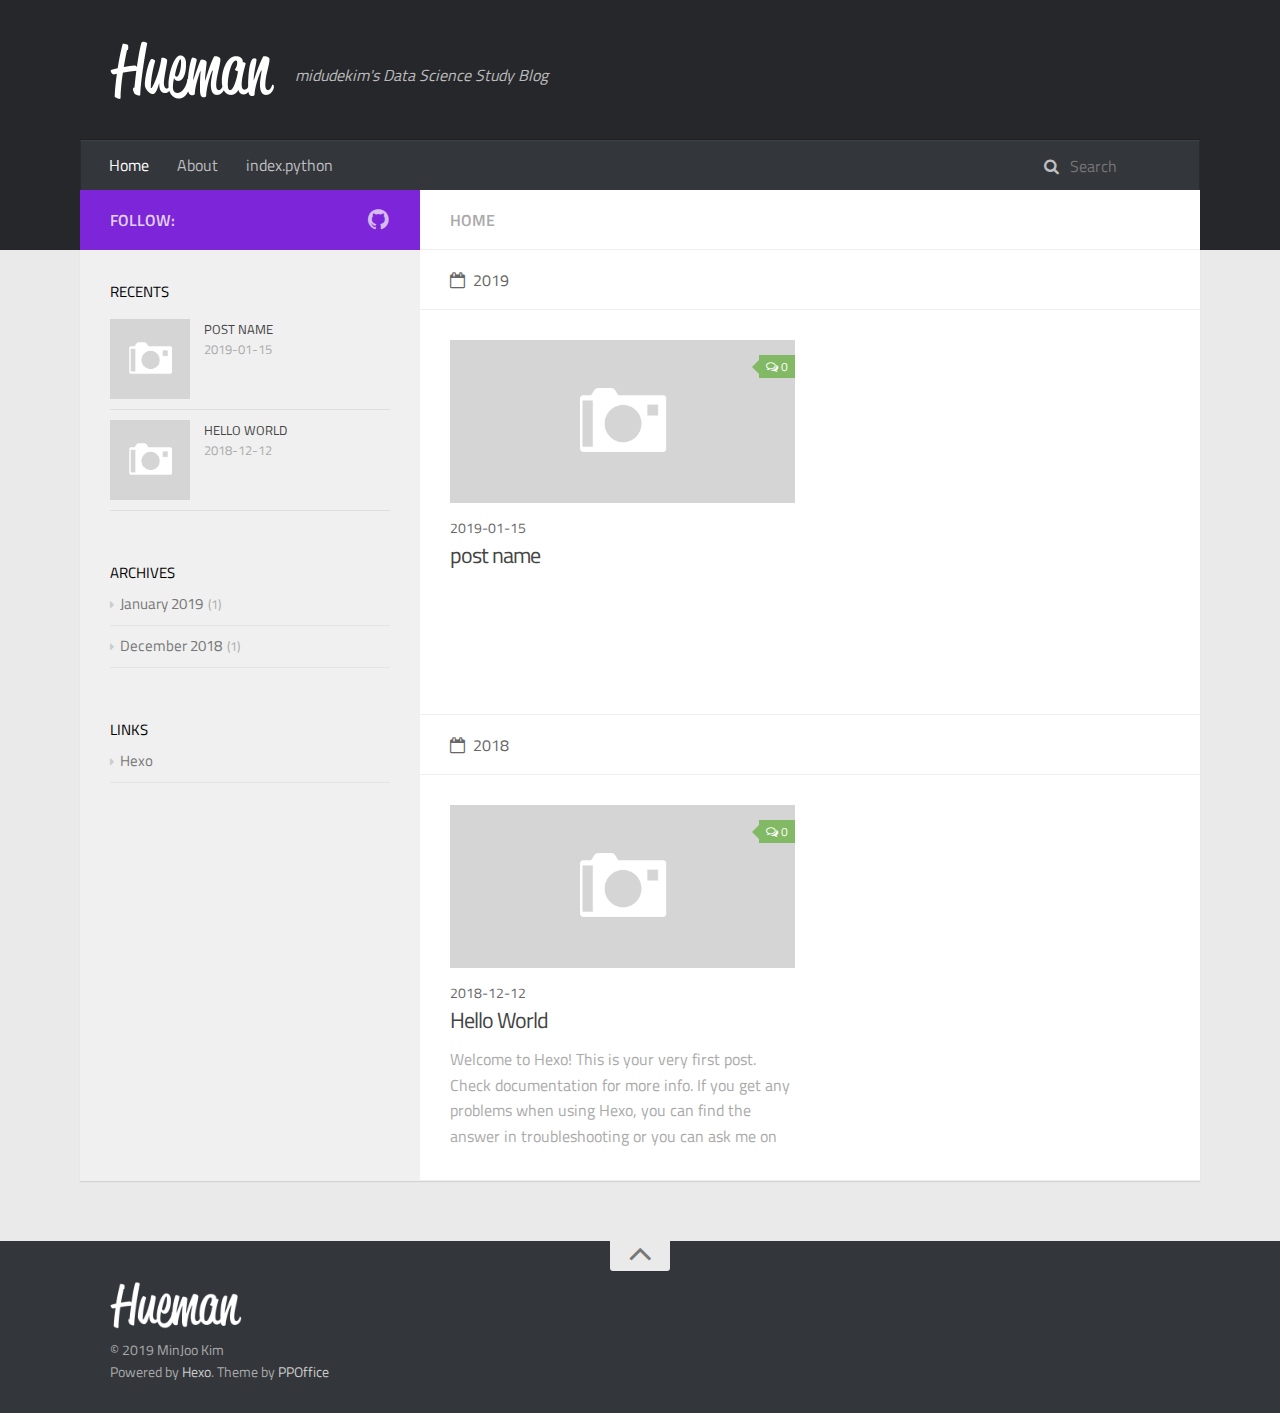
==== commit 3e855e8f: "Site updated: 2019-01-16 16:05:40" ====
--- a/index.html
+++ b/index.html
@@ -6,21 +6,19 @@
     
 
     
-    <title>mindudekim&#39;s Data Science Study Blog</title>
+    <title>mindudekim&#39;s Blog</title>
     
     <meta name="viewport" content="width=device-width, initial-scale=1, maximum-scale=1">
     
     <meta property="og:type" content="website">
-<meta property="og:title" content="mindudekim&#39;s Data Science Study Blog">
+<meta property="og:title" content="mindudekim&#39;s Blog">
 <meta property="og:url" content="http://mindudekim.github.io/index.html">
-<meta property="og:site_name" content="mindudekim&#39;s Data Science Study Blog">
+<meta property="og:site_name" content="mindudekim&#39;s Blog">
 <meta property="og:locale" content="en">
 <meta name="twitter:card" content="summary">
-<meta name="twitter:title" content="mindudekim&#39;s Data Science Study Blog">
-    
-
-    
-        <link rel="alternate" href="/" title="mindudekim&#39;s Data Science Study Blog" type="application/atom+xml">
+<meta name="twitter:title" content="mindudekim&#39;s Blog">
+    
+
     
 
     
@@ -69,7 +67,7 @@
                     </h1>
                     
                         <h2 class="subtitle-wrap">
-                            <p class="subtitle">midudekim&#39;s blog powered by Hexo</p>
+                            <p class="subtitle">midudekim&#39;s Data Science Study Blog</p>
                         </h2>
                     
                 </div>
@@ -82,8 +80,14 @@
                                     <a class="main-nav-list-link" href="/">Home</a>
                                 </li>
                             
-                                        
-                                    
+                                <li class="main-nav-list-item">
+                                    <a class="main-nav-list-link" href="https://about.me/minjookim">About</a>
+                                </li>
+                            
+                                <li class="main-nav-list-item">
+                                    <a class="main-nav-list-link" href="/">index.python</a>
+                                </li>
+                            
                         </ul>
                         <nav id="sub-nav">
                             <div id="search-form-wrap">
@@ -274,48 +278,8 @@
             
                 
                 <li>
-                    <a class="social-tooltip" title="twitter" href="/" target="_blank" rel="noopener">
-                        <i class="icon fa fa-twitter"></i>
-                    </a>
-                </li>
-                
-            
-                
-                <li>
-                    <a class="social-tooltip" title="facebook" href="/" target="_blank" rel="noopener">
-                        <i class="icon fa fa-facebook"></i>
-                    </a>
-                </li>
-                
-            
-                
-                <li>
-                    <a class="social-tooltip" title="google-plus" href="/" target="_blank" rel="noopener">
-                        <i class="icon fa fa-google-plus"></i>
-                    </a>
-                </li>
-                
-            
-                
-                <li>
                     <a class="social-tooltip" title="github" href="https://github.com/mindudekim" target="_blank" rel="noopener">
                         <i class="icon fa fa-github"></i>
-                    </a>
-                </li>
-                
-            
-                
-                <li>
-                    <a class="social-tooltip" title="weibo" href="/" target="_blank" rel="noopener">
-                        <i class="icon fa fa-weibo"></i>
-                    </a>
-                </li>
-                
-            
-                
-                <li>
-                    <a class="social-tooltip" title="rss" href="/" target="_blank" rel="noopener">
-                        <i class="icon fa fa-rss"></i>
                     </a>
                 </li>
                 
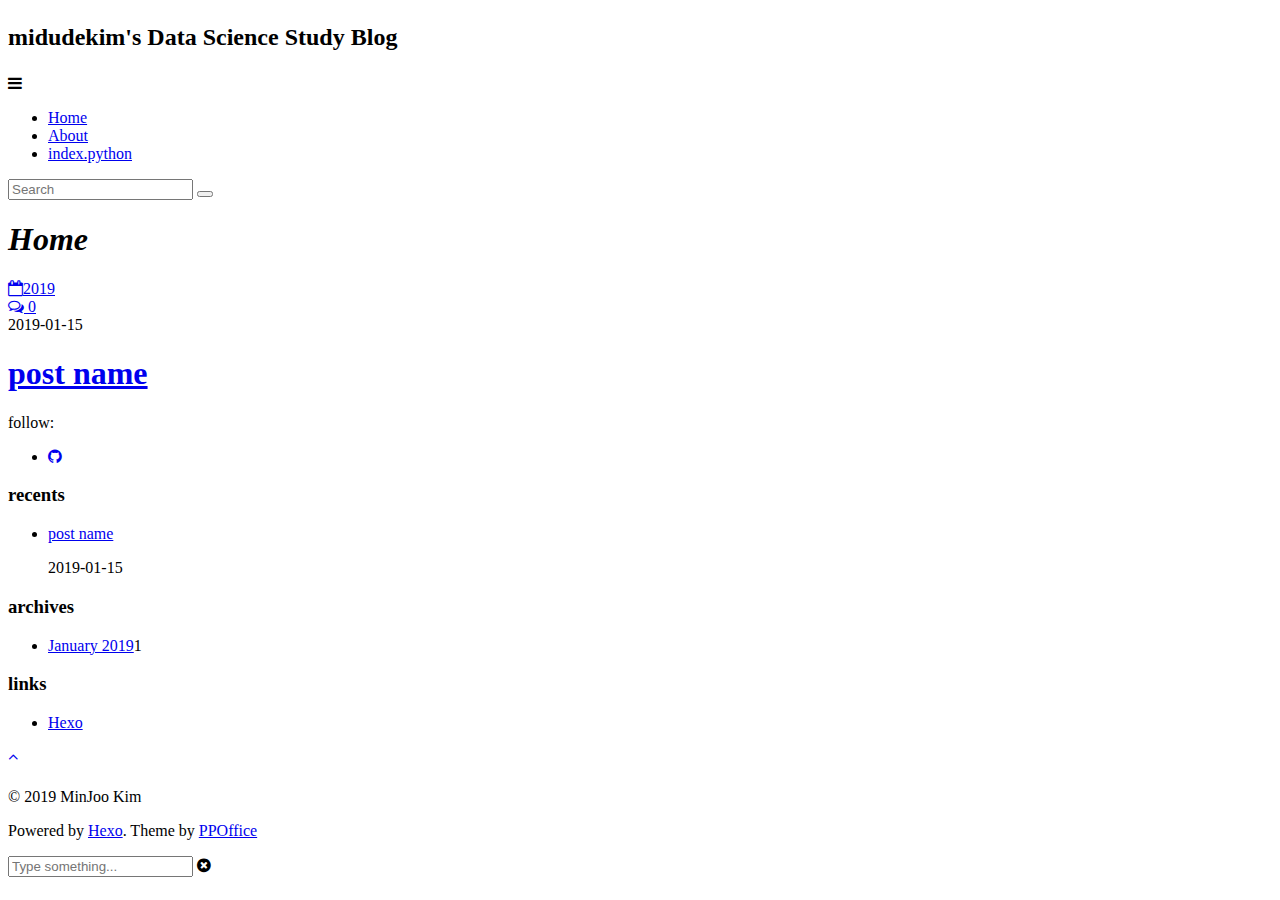
==== commit 6daba789: "Site updated: 2019-01-16 16:11:12" ====
--- a/index.html
+++ b/index.html
@@ -203,68 +203,11 @@
     </div>
 </article>
     
-
-    
-    
-        
-            </div></div></section>
-        
-        
-        <section class="archives-wrap">
-            <div class="archive-year-wrap">
-                <a href="/archives/2018" class="archive-year"><i class="icon fa fa-calendar-o"></i>2018</a>
-            </div>
-            <div class="archives">
-    
-    
-    
-        <div class="article-row">
-    
-        <article class="article article-summary">
-    <div class="article-summary-inner">
-        
-        <a href="/2018/12/12/hello-world/" class="thumbnail">
-    
-    
-        <span class="thumbnail-image thumbnail-none"></span>
-    
-    
-        
-<span class="comment-counter">
-    <i class="fa fa-comments-o"></i>
-    
-        <span class="disqus-comment-count" data-disqus-identifier="" data-disqus-url="http://mindudekim.github.io/2018/12/12/hello-world/">0</span>
-    
-</span>
-
-
-    
-</a>
-
-        
-        <div class="article-meta">
-            <div class="category">
-            
-            </div>
-            <div class="date"><time datetime="2018-12-12T10:17:44.171Z" itemprop="datePublished">2018-12-12</time></div>
-        </div>
-        
-    
-        <h1 class="article-title" itemprop="name">
-        <a href="/2018/12/12/hello-world/">Hello World</a>
-        </h1>
-    
-
-        <p class="article-excerpt">
-            Welcome to Hexo! This is your very first post. Check documentation for more info. If you get any problems when using Hexo, you can find the answer in troubleshooting or you can ask me on GitHub.
-Quick
-        </p>
-    </div>
-</article>
-    
-
-
-    </div></div></section>
+        </div>
+    
+
+
+    </div></section>
 
 
 
@@ -319,26 +262,6 @@
                         </div>
                     </li>
                 
-                    <li>
-                        
-                        <div class="item-thumbnail">
-                            <a href="/2018/12/12/hello-world/" class="thumbnail">
-    
-    
-        <span class="thumbnail-image thumbnail-none"></span>
-    
-    
-</a>
-
-                        </div>
-                        
-                        <div class="item-inner">
-                            <p class="item-category"></p>
-                            <p class="item-title"><a href="/2018/12/12/hello-world/" class="title">Hello World</a></p>
-                            <p class="item-date"><time datetime="2018-12-12T10:17:44.171Z" itemprop="datePublished">2018-12-12</time></p>
-                        </div>
-                    </li>
-                
             </ul>
         </div>
     </div>
@@ -351,7 +274,7 @@
     <div class="widget-wrap widget-list">
         <h3 class="widget-title">archives</h3>
         <div class="widget">
-            <ul class="archive-list"><li class="archive-list-item"><a class="archive-list-link" href="/archives/2019/01/">January 2019</a><span class="archive-list-count">1</span></li><li class="archive-list-item"><a class="archive-list-link" href="/archives/2018/12/">December 2018</a><span class="archive-list-count">1</span></li></ul>
+            <ul class="archive-list"><li class="archive-list-item"><a class="archive-list-link" href="/archives/2019/01/">January 2019</a><span class="archive-list-count">1</span></li></ul>
         </div>
     </div>
 
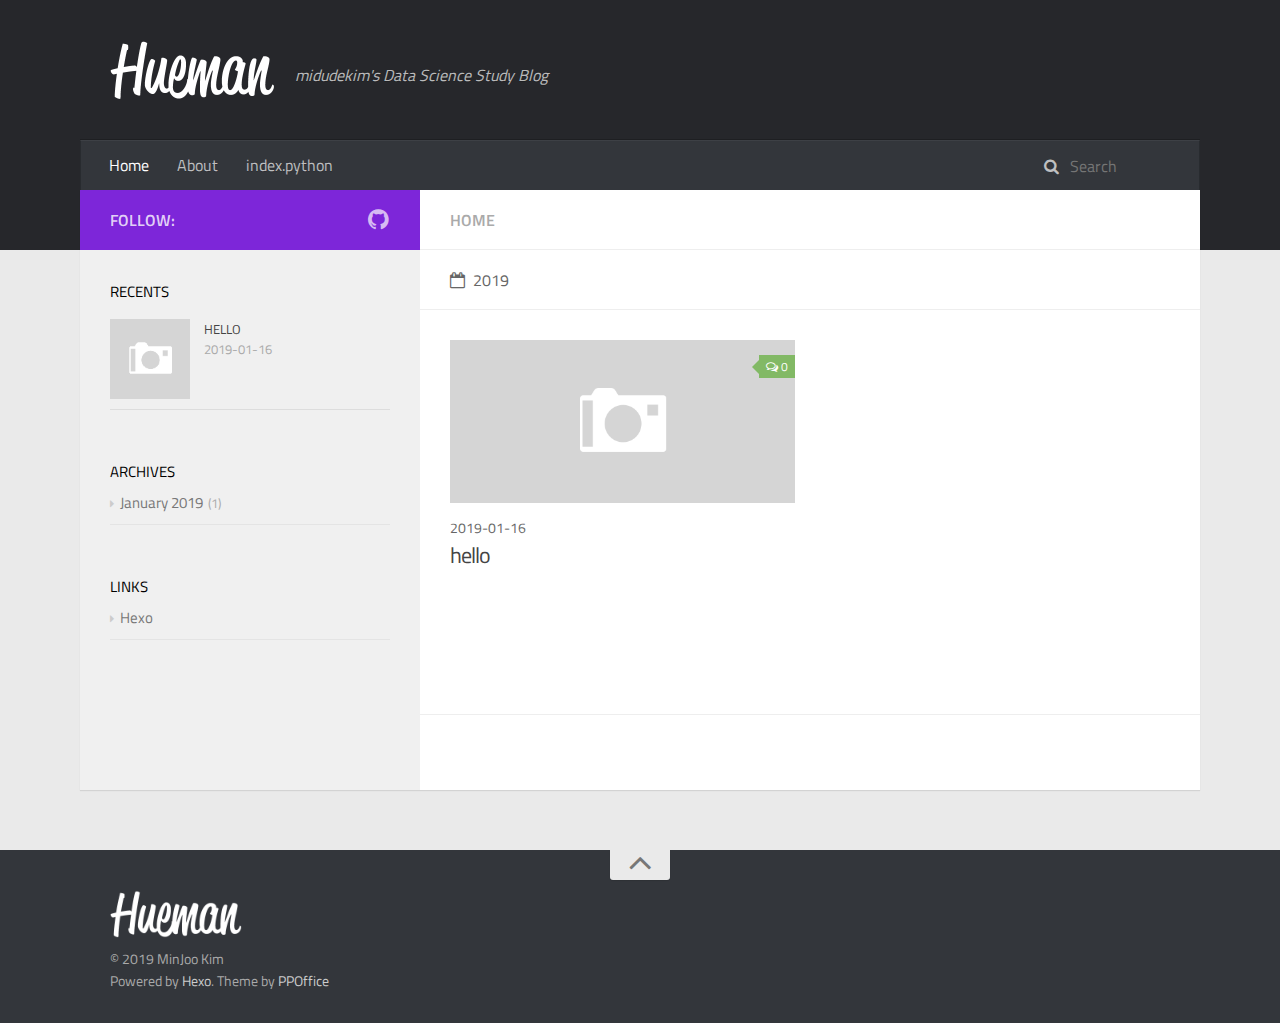
==== commit 6d4d794d: "Site updated: 2019-01-16 19:14:03" ====
--- a/index.html
+++ b/index.html
@@ -21,6 +21,8 @@
 
     
 
+    
+        <link rel="icon" href="/img/favicons/favicon.png">
     
 
     <link rel="stylesheet" href="/libs/font-awesome/css/font-awesome.min.css">
@@ -165,7 +167,7 @@
         <article class="article article-summary">
     <div class="article-summary-inner">
         
-        <a href="/2019/01/15/post-name/" class="thumbnail">
+        <a href="/2019/01/16/hello/" class="thumbnail">
     
     
         <span class="thumbnail-image thumbnail-none"></span>
@@ -175,7 +177,7 @@
 <span class="comment-counter">
     <i class="fa fa-comments-o"></i>
     
-        <span class="disqus-comment-count" data-disqus-identifier="" data-disqus-url="http://mindudekim.github.io/2019/01/15/post-name/">0</span>
+        <span class="disqus-comment-count" data-disqus-identifier="" data-disqus-url="http://mindudekim.github.io/2019/01/16/hello/">0</span>
     
 </span>
 
@@ -188,12 +190,12 @@
             <div class="category">
             
             </div>
-            <div class="date"><time datetime="2019-01-15T11:06:29.000Z" itemprop="datePublished">2019-01-15</time></div>
+            <div class="date"><time datetime="2019-01-16T10:12:57.000Z" itemprop="datePublished">2019-01-16</time></div>
         </div>
         
     
         <h1 class="article-title" itemprop="name">
-        <a href="/2019/01/15/post-name/">post name</a>
+        <a href="/2019/01/16/hello/">hello</a>
         </h1>
     
 
@@ -245,7 +247,7 @@
                     <li>
                         
                         <div class="item-thumbnail">
-                            <a href="/2019/01/15/post-name/" class="thumbnail">
+                            <a href="/2019/01/16/hello/" class="thumbnail">
     
     
         <span class="thumbnail-image thumbnail-none"></span>
@@ -257,8 +259,8 @@
                         
                         <div class="item-inner">
                             <p class="item-category"></p>
-                            <p class="item-title"><a href="/2019/01/15/post-name/" class="title">post name</a></p>
-                            <p class="item-date"><time datetime="2019-01-15T11:06:29.000Z" itemprop="datePublished">2019-01-15</time></p>
+                            <p class="item-title"><a href="/2019/01/16/hello/" class="title">hello</a></p>
+                            <p class="item-date"><time datetime="2019-01-16T10:12:57.000Z" itemprop="datePublished">2019-01-16</time></p>
                         </div>
                     </li>
                 
--- a/css/style.css
+++ b/css/style.css
@@ -0,0 +1,2162 @@
+#main .main-body-header em,
+#main .main-body-header a,
+.article-meta,
+.archive-year {
+  text-transform: uppercase;
+  color: #666;
+  line-height: 1em;
+  text-shadow: 0 1px #fff;
+}
+#main .main-body-header em,
+#main .main-body-header a,
+.article-meta,
+.archive-year,
+#main .main-body-header em a,
+#main .main-body-header a a,
+.article-meta a,
+.archive-year a {
+  text-decoration: none;
+}
+.widget h1,
+.article-entry h1 {
+  font-size: 2em;
+}
+.widget h2,
+.article-entry h2 {
+  font-size: 1.5em;
+}
+.widget h3,
+.article-entry h3 {
+  font-size: 1.3em;
+}
+.widget h4,
+.article-entry h4 {
+  font-size: 1.2em;
+}
+.widget h5,
+.article-entry h5 {
+  font-size: 1em;
+}
+.widget h6,
+.article-entry h6 {
+  font-size: 1em;
+  color: #aaa;
+}
+.widget hr,
+.article-entry hr {
+  border: 1px dashed #ddd;
+}
+.widget strong,
+.article-entry strong {
+  font-weight: bold;
+}
+.widget em,
+.article-entry em,
+.widget cite,
+.article-entry cite {
+  font-style: italic;
+}
+.widget sup,
+.article-entry sup,
+.widget sub,
+.article-entry sub {
+  font-size: 0.75em;
+  line-height: 0;
+  position: relative;
+  vertical-align: baseline;
+}
+.widget sup,
+.article-entry sup {
+  top: -0.5em;
+}
+.widget sub,
+.article-entry sub {
+  bottom: -0.2em;
+}
+.widget small,
+.article-entry small {
+  font-size: 0.85em;
+}
+.widget acronym,
+.article-entry acronym,
+.widget abbr,
+.article-entry abbr {
+  border-bottom: 1px dotted;
+}
+.widget ul,
+.article-entry ul,
+.widget ol,
+.article-entry ol,
+.widget dl,
+.article-entry dl {
+  line-height: 1.6em;
+}
+.widget ul ul,
+.article-entry ul ul,
+.widget ol ul,
+.article-entry ol ul,
+.widget ul ol,
+.article-entry ul ol,
+.widget ol ol,
+.article-entry ol ol {
+  margin-top: 0;
+  margin-bottom: 0;
+  margin-left: 20px;
+}
+.widget ul,
+.article-entry ul {
+  list-style: disc;
+  list-style-position: inside;
+}
+.widget ol,
+.article-entry ol {
+  list-style: decimal;
+  list-style-position: inside;
+}
+.widget dt,
+.article-entry dt {
+  font-weight: bold;
+  list-style-position: inside;
+}
+html,
+body,
+div,
+span,
+applet,
+object,
+iframe,
+h1,
+h2,
+h3,
+h4,
+h5,
+h6,
+p,
+blockquote,
+pre,
+a,
+abbr,
+acronym,
+address,
+big,
+cite,
+code,
+del,
+dfn,
+em,
+img,
+ins,
+kbd,
+q,
+s,
+samp,
+small,
+strike,
+strong,
+sub,
+sup,
+tt,
+var,
+dl,
+dt,
+dd,
+ol,
+ul,
+li,
+fieldset,
+form,
+label,
+legend,
+table,
+caption,
+tbody,
+tfoot,
+thead,
+tr,
+th,
+td {
+  margin: 0;
+  padding: 0;
+  border: 0;
+  outline: 0;
+  font-weight: inherit;
+  font-style: inherit;
+  font-family: inherit;
+  font-size: 100%;
+  vertical-align: baseline;
+}
+body {
+  line-height: 1;
+  color: #000;
+  background: #fff;
+}
+ol,
+ul {
+  list-style: none;
+}
+table {
+  border-collapse: separate;
+  border-spacing: 0;
+  vertical-align: middle;
+}
+caption,
+th,
+td {
+  text-align: left;
+  font-weight: normal;
+  vertical-align: middle;
+}
+a img {
+  border: none;
+}
+input,
+button {
+  margin: 0;
+  padding: 0;
+}
+input::-moz-focus-inner,
+button::-moz-focus-inner {
+  border: 0;
+  padding: 0;
+}
+html,
+body,
+#container {
+  height: 100%;
+}
+::selection {
+  color: #fff;
+  background: #7d26d9;
+}
+body {
+  background: #eaeaea;
+  font: 14px "Titillium Web", "Helvetica Neue", Helvetica, Arial, "Microsoft Yahei", sans-serif;
+  -webkit-text-size-adjust: 100%;
+}
+code {
+  margin: 0 2px;
+  color: #e96900;
+  padding: 3px 5px;
+  font-size: 0.8em;
+  border-radius: 2px;
+  font-family: "Source Code Pro", Consolas, Monaco, Menlo, Consolas, monospace;
+  background-color: #f8f8f8;
+}
+.container {
+  position: relative;
+  padding: 0 20px;
+}
+.container-inner {
+  max-width: 1120px;
+  min-width: 320px;
+  width: 100%;
+  margin: 0 auto;
+}
+.container-inner:before,
+.container-inner:after {
+  content: "";
+  display: table;
+}
+.container-inner:after {
+  clear: both;
+}
+.left,
+.alignleft {
+  float: left;
+}
+.right,
+.alignright {
+  float: right;
+}
+.clear {
+  clear: both;
+}
+.logo {
+  display: block;
+  padding: 10px 0;
+  width: 165px;
+  height: 60px;
+  background-image: url("images/logo-header.png");
+  background-position: 0px 10px;
+  background-repeat: no-repeat;
+  -webkit-background-size: 165px 60px;
+  -moz-background-size: 165px 60px;
+  background-size: 165px 60px;
+}
+.main-body {
+  margin-top: -60px;
+  background-color: #fff;
+}
+.main-body-inner {
+  position: relative;
+  -webkit-box-sizing: border-box;
+  -moz-box-sizing: border-box;
+  box-sizing: border-box;
+  -webkit-box-shadow: rgba(0,0,0,0.098) 0px 1px 1px 0px;
+  box-shadow: rgba(0,0,0,0.098) 0px 1px 1px 0px;
+  padding-left: 340px;
+  background: url("images/s-left.png") repeat-y left 0;
+}
+.main-body-inner:before,
+.main-body-inner:after {
+  content: "";
+  display: table;
+}
+.main-body-inner:after {
+  clear: both;
+}
+#main {
+  float: right;
+  width: 100%;
+  -webkit-box-sizing: border-box;
+  -moz-box-sizing: border-box;
+  box-sizing: border-box;
+  min-height: 600px;
+}
+#main .main-body-header {
+  background: #fff;
+  position: relative;
+  padding: 18px 30px 17px;
+  border-bottom: 1px solid #eee;
+  color: #666;
+  font-size: 16px;
+  font-weight: 600;
+  text-transform: uppercase;
+  line-height: 24px;
+}
+#main .main-body-header .page-title-link,
+#main .main-body-header i {
+  margin-right: 8px;
+}
+#main .main-body-header i {
+  font-weight: 400;
+}
+#main .main-body-header em,
+#main .main-body-header a {
+  color: #aaa;
+}
+#main .main-body-content:before,
+#main .main-body-content:after {
+  content: "";
+  display: table;
+}
+#main .main-body-content:after {
+  clear: both;
+}
+#header {
+  background: #26272b;
+  padding-bottom: 60px;
+  position: relative;
+}
+#header-outer {
+  height: 100%;
+  position: relative;
+}
+#header-inner {
+  position: relative;
+}
+#header-title {
+  text-align: center;
+  padding: 30px 30px;
+}
+#header-title:before,
+#header-title:after {
+  content: "";
+  display: table;
+}
+#header-title:after {
+  clear: both;
+}
+#header-title .logo-wrap,
+#header-title .subtitle-wrap {
+  float: left;
+}
+#header-title .subtitle-wrap {
+  padding: 10px 0px 0px;
+  margin-left: 20px;
+}
+#header-title .subtitle {
+  font-size: 16px;
+  font-style: italic;
+  line-height: 70px;
+  color: rgba(255,255,255,0.7);
+  text-shadow: 0 1px rgba(0,0,0,0.2);
+}
+.nav-container .nav-icon,
+.nav-container .nav-container-inner #main-nav .main-nav-list-item .main-nav-list-link {
+  float: left;
+  color: rgba(255,255,255,0.7);
+  text-decoration: none;
+  text-shadow: 0 1px rgba(0,0,0,0.2);
+  display: block;
+  padding: 20px 15px;
+  -webkit-transition: 0.2s ease-in;
+  -moz-transition: 0.2s ease-in;
+  -ms-transition: 0.2s ease-in;
+  transition: 0.2s ease-in;
+}
+.nav-container .nav-icon:hover,
+.nav-container .nav-container-inner #main-nav .main-nav-list-item .main-nav-list-link:hover {
+  color: #fff;
+  background: rgba(0,0,0,0.1);
+}
+.nav-container {
+  padding: 0 15px;
+  background: #33363b;
+  z-index: 1;
+  -webkit-box-shadow: inset 0 1px 0 rgba(255,255,255,0.05), 0 -1px 0 rgba(0,0,0,0.2), inset 1px 0 0 rgba(0,0,0,0.2), inset -1px 0 0 rgba(0,0,0,0.2);
+  box-shadow: inset 0 1px 0 rgba(255,255,255,0.05), 0 -1px 0 rgba(0,0,0,0.2), inset 1px 0 0 rgba(0,0,0,0.2), inset -1px 0 0 rgba(0,0,0,0.2);
+}
+.nav-container:before,
+.nav-container:after {
+  content: "";
+  display: table;
+}
+.nav-container:after {
+  clear: both;
+}
+.nav-container .nav-icon {
+  line-height: 20px;
+  padding: 15px 14px;
+  text-align: center;
+  font-size: 14px;
+  position: relative;
+  cursor: pointer;
+}
+.nav-container #main-nav-toggle {
+  display: none;
+  width: 100%;
+  text-align: right;
+  -webkit-box-sizing: border-box;
+  -moz-box-sizing: border-box;
+  box-sizing: border-box;
+  border-bottom: 1px solid rgba(255,255,255,0.06);
+}
+.nav-container #main-nav-toggle:before {
+  content: "\f0c9";
+}
+.nav-container .nav-container-inner:before,
+.nav-container .nav-container-inner:after {
+  content: "";
+  display: table;
+}
+.nav-container .nav-container-inner:after {
+  clear: both;
+}
+.nav-container .nav-container-inner #main-nav {
+  float: left;
+}
+.nav-container .nav-container-inner #main-nav .main-nav-list {
+  float: left;
+}
+.nav-container .nav-container-inner #main-nav .main-nav-list-item {
+  position: relative;
+  float: left;
+}
+.nav-container .nav-container-inner #main-nav .main-nav-list-item.top-level-menu > a:after {
+  content: "\f0d7" !important;
+  float: none;
+  margin-left: 6px;
+  font-size: 14px;
+  line-height: 1.2em;
+  opacity: 0.5;
+  font-family: FontAwesome;
+  display: inline-block;
+}
+.nav-container .nav-container-inner #main-nav .main-nav-list-item.top-level-menu:hover > a {
+  color: #fff;
+  background: rgba(0,0,0,0.1);
+}
+.nav-container .nav-container-inner #main-nav .main-nav-list-item .main-nav-list-link {
+  line-height: 20px;
+  padding: 15px 14px;
+  font-size: 16px;
+}
+.nav-container .nav-container-inner #main-nav .main-nav-list-item .main-nav-list-link.current {
+  color: #fff;
+}
+.nav-container .nav-container-inner #main-nav .main-nav-list-item .main-nav-list-child {
+  top: 100%;
+  display: none;
+  padding: 10px 0;
+  overflow: hidden;
+  position: absolute;
+  width: 180px;
+  background: #33363b url("images/opacity-10.png") repeat;
+}
+.nav-container .nav-container-inner #main-nav .main-nav-list-item .main-nav-list-child li {
+  -webkit-box-shadow: 0 1px 0 rgba(255,255,255,0.06);
+  box-shadow: 0 1px 0 rgba(255,255,255,0.06);
+}
+.nav-container .nav-container-inner #main-nav .main-nav-list-item .main-nav-list-child li:last-child {
+  -webkit-box-shadow: none;
+  box-shadow: none;
+}
+.nav-container .nav-container-inner #main-nav .main-nav-list-item .main-nav-list-child li,
+.nav-container .nav-container-inner #main-nav .main-nav-list-item .main-nav-list-child li a {
+  width: 100%;
+  display: block;
+  -webkit-box-sizing: border-box;
+  -moz-box-sizing: border-box;
+  box-sizing: border-box;
+}
+.nav-container .nav-container-inner #sub-nav {
+  float: right;
+}
+.search-form {
+  padding: 14px 15px 16px;
+  height: 50px;
+  overflow: hidden;
+  -webkit-box-sizing: border-box;
+  -moz-box-sizing: border-box;
+  box-sizing: border-box;
+}
+.search-form:before {
+  content: "\f002";
+  margin-right: 8px;
+  color: rgba(255,255,255,0.7);
+  font: normal normal normal 16px/1 FontAwesome;
+}
+.search-form-input,
+.search-form-input.ins-search-input,
+.search-form-input.st-ui-search-input,
+.search-form-input.st-default-search-input {
+  -webkit-appearance: textarea;
+  padding: 0;
+  width: 100px;
+  height: auto !important;
+  border: none !important;
+  outline: none !important;
+  background: none !important;
+  line-height: 1.6em;
+  -webkit-transition: 0.2s ease-in;
+  -moz-transition: 0.2s ease-in;
+  -ms-transition: 0.2s ease-in;
+  transition: 0.2s ease-in;
+  font: 16px "Titillium Web", "Helvetica Neue", Helvetica, Arial, "Microsoft Yahei", sans-serif;
+  color: rgba(255,255,255,0.7);
+}
+.search-form-input:focus,
+.search-form-input.ins-search-input:focus,
+.search-form-input.st-ui-search-input:focus,
+.search-form-input.st-default-search-input:focus {
+  width: 200px;
+}
+.search-form-input::-webkit-search-results-decoration,
+.search-form-input.ins-search-input::-webkit-search-results-decoration,
+.search-form-input.st-ui-search-input::-webkit-search-results-decoration,
+.search-form-input.st-default-search-input::-webkit-search-results-decoration,
+.search-form-input::-webkit-search-cancel-button,
+.search-form-input.ins-search-input::-webkit-search-cancel-button,
+.search-form-input.st-ui-search-input::-webkit-search-cancel-button,
+.search-form-input.st-default-search-input::-webkit-search-cancel-button {
+  -webkit-appearance: none;
+}
+.search-form-submit {
+  display: none;
+}
+#sidebar {
+  float: left;
+  margin-left: -340px;
+  width: 340px;
+}
+#sidebar .sidebar-toggle {
+  display: none;
+}
+#sidebar .sidebar-top {
+  background: #7d26d9;
+  padding: 15px 30px;
+}
+#sidebar .sidebar-top:before,
+#sidebar .sidebar-top:after {
+  content: "";
+  display: table;
+}
+#sidebar .sidebar-top:after {
+  clear: both;
+}
+#sidebar .sidebar-top .sidebar-top-inner:before,
+#sidebar .sidebar-top .sidebar-top-inner:after {
+  content: "";
+  display: table;
+}
+#sidebar .sidebar-top .sidebar-top-inner:after {
+  clear: both;
+}
+#sidebar .sidebar-top p {
+  float: left;
+  color: rgba(255,255,255,0.8);
+  font-size: 16px;
+  font-weight: 600;
+  text-transform: uppercase;
+  line-height: 24px;
+  padding: 3px 0;
+}
+#sidebar .sidebar-top .social-links {
+  float: right;
+  position: relative;
+  padding-top: 2px;
+}
+#sidebar .sidebar-top .social-links li {
+  float: left;
+  margin-left: 8px;
+}
+#sidebar .sidebar-top .social-links li a:hover i:before {
+  color: #fff;
+}
+#sidebar .sidebar-top .social-links .social-tooltip {
+  position: relative;
+}
+#sidebar .sidebar-top .social-links .social-tooltip:hover:after {
+  top: -41px;
+  background: #fff;
+  font-size: 14px;
+  color: #666;
+  content: attr(title);
+  display: block;
+  right: 0;
+  padding: 5px 15px;
+  position: absolute;
+  white-space: nowrap;
+  border-radius: 3px;
+  -webkit-box-shadow: 0 0 2px rgba(0,0,0,0.2);
+  box-shadow: 0 0 2px rgba(0,0,0,0.2);
+  text-transform: uppercase;
+  z-index: 1;
+}
+#sidebar .sidebar-top .social-links .social-tooltip:hover:before {
+  top: -10px;
+  right: 8px;
+  border: solid;
+  border-color: #fff transparent;
+  border-width: 5px 5px 0 5px;
+  content: "";
+  display: block;
+  position: absolute;
+  z-index: 2;
+}
+#sidebar .sidebar-top i {
+  color: rgba(255,255,255,0.7);
+  font-size: 24px;
+  width: 24px;
+}
+#article-nav {
+  position: relative;
+}
+#article-nav:before,
+#article-nav:after {
+  content: "";
+  display: table;
+}
+#article-nav:after {
+  clear: both;
+}
+.article-nav-link-wrap {
+  position: relative;
+  margin-top: 0;
+  display: block;
+  color: #aaa;
+  padding: 16px 40px 24px;
+  border-bottom: 1px solid #ddd;
+  -webkit-transition: 0.2s ease-in;
+  -moz-transition: 0.2s ease-in;
+  -ms-transition: 0.2s ease-in;
+  transition: 0.2s ease-in;
+  text-align: center;
+  text-decoration: none;
+}
+.article-nav-link-wrap .icon {
+  position: absolute;
+  color: #ccc;
+  font-size: 18px;
+  top: 50%;
+  width: 1em;
+  margin-top: -10px;
+}
+.article-nav-link-wrap #icon-chevron-left {
+  left: 10px;
+}
+.article-nav-link-wrap #icon-chevron-right {
+  right: 10px;
+}
+.article-nav-link-wrap:hover {
+  background: rgba(0,0,0,0.02);
+}
+.article-nav-link-wrap:hover .icon {
+  color: #7d26d9;
+}
+.article-nav-caption {
+  display: block;
+  font-size: 12px;
+  color: #aaa;
+  letter-spacing: 0.5px;
+  line-height: 24px;
+  font-weight: normal;
+  text-transform: uppercase;
+}
+.article-nav-title {
+  font-size: 15px;
+  color: #666;
+}
+.widget-wrap {
+  padding: 30px 30px 20px;
+}
+.widget-title {
+  font-size: 15px;
+  font-weight: 400;
+  text-transform: uppercase;
+  margin-bottom: 6px;
+}
+.widget {
+  line-height: 1.6em;
+  word-wrap: break-word;
+  font-size: 0.9em;
+  color: #777;
+  border-radius: 3px;
+}
+.widget a {
+  text-decoration: none;
+  color: #777;
+}
+.widget a:hover {
+  color: #444;
+}
+.widget ul ul,
+.widget ol ul,
+.widget dl ul,
+.widget ul ol,
+.widget ol ol,
+.widget dl ol,
+.widget ul dl,
+.widget ol dl,
+.widget dl dl {
+  margin-left: 15px;
+  list-style: disc;
+}
+.widget ul,
+.widget ol {
+  list-style: none;
+  margin: 0;
+}
+.widget ul ul,
+.widget ol ul,
+.widget ul ol,
+.widget ol ol {
+  margin: 0 20px;
+}
+.widget ul ul,
+.widget ol ul {
+  list-style: disc;
+}
+.widget ul ol,
+.widget ol ol {
+  list-style: decimal;
+}
+.widget-list ul,
+.widget-list ol {
+  list-style: none;
+}
+.widget-list ul li,
+.widget-list ol li {
+  margin: 10px 0;
+  padding-bottom: 10px;
+  font-size: 15px;
+  border-bottom: 1px solid #e4e4e4;
+}
+.widget-list ul li:last-child,
+.widget-list ol li:last-child {
+  margin-bottom: 0px;
+}
+.widget-list ul li a,
+.widget-list ol li a {
+  color: #777;
+}
+.widget-list ul li a:before,
+.widget-list ol li a:before {
+  color: #ccc;
+  content: "\f0da";
+  font-size: 12px;
+  margin-right: 6px;
+  font-family: FontAwesome;
+  -webkit-transition: 0.2s ease;
+  -moz-transition: 0.2s ease;
+  -ms-transition: 0.2s ease;
+  transition: 0.2s ease;
+}
+.widget-list ul li a:hover:before,
+.widget-list ol li a:hover:before {
+  color: #444;
+}
+.widget-list ul ul,
+.widget-list ol ul,
+.widget-list ul ol,
+.widget-list ol ol {
+  list-style: none;
+}
+.widget-list ul ul li,
+.widget-list ol ul li,
+.widget-list ul ol li,
+.widget-list ol ol li {
+  border: none;
+  padding-bottom: 0;
+}
+.widget-float a {
+  font-size: 15px;
+}
+#recent-post li {
+  padding: 10px 0 10px 94px;
+  border-bottom: 1px solid #ddd;
+}
+#recent-post li:before,
+#recent-post li:after {
+  content: "";
+  display: table;
+}
+#recent-post li:after {
+  clear: both;
+}
+#recent-post.no-thumbnail li {
+  padding: 10px 0px;
+}
+#recent-post li .item-thumbnail {
+  opacity: 1;
+  margin-left: -94px;
+  -webkit-transition: all 0.2s ease;
+  -moz-transition: all 0.2s ease;
+  -ms-transition: all 0.2s ease;
+  transition: all 0.2s ease;
+  float: left;
+}
+#recent-post li .item-thumbnail .thumbnail {
+  width: 80px;
+  height: 80px;
+  display: block;
+  position: relative;
+  overflow: hidden;
+}
+#recent-post li .item-thumbnail .thumbnail span {
+  width: 100%;
+  height: 100%;
+  display: block;
+}
+#recent-post li .item-thumbnail .thumbnail .thumbnail-image {
+  position: absolute;
+  -webkit-background-size: cover;
+  -moz-background-size: cover;
+  background-size: cover;
+  background-position: center;
+}
+#recent-post li .item-thumbnail .thumbnail .thumbnail-none {
+  background-image: url("images/thumb-default-small.png");
+  -webkit-background-size: 100% 100%;
+  -moz-background-size: 100% 100%;
+  background-size: 100% 100%;
+}
+#recent-post li .item-inner a,
+#recent-post li .item-inner .item-category {
+  font-size: 13px;
+  text-transform: uppercase;
+}
+#recent-post li .item-inner a a,
+#recent-post li .item-inner .item-category a {
+  color: #7d26d9;
+}
+#recent-post li .item-inner a a:hover,
+#recent-post li .item-inner .item-category a:hover {
+  color: #444;
+}
+#recent-post li .item-inner a a,
+#recent-post li .item-inner .item-category a,
+#recent-post li .item-inner a .icon,
+#recent-post li .item-inner .item-category .icon {
+  margin-right: 5px;
+}
+#recent-post li .item-inner .item-title {
+  font-size: 15px;
+}
+#recent-post li .item-inner .item-title a {
+  color: #444;
+  -webkit-transition: all 0.2s ease;
+  -moz-transition: all 0.2s ease;
+  -ms-transition: all 0.2s ease;
+  transition: all 0.2s ease;
+}
+#recent-post li .item-inner .item-date {
+  color: #aaa;
+  font-size: 13px;
+  text-transform: uppercase;
+}
+#recent-post li:hover .item-thumbnail {
+  opacity: 0.8;
+}
+#recent-post li:hover .item-title a {
+  color: #7d26d9;
+}
+.category-list-count,
+.tag-list-count,
+.archive-list-count {
+  padding-left: 5px;
+  color: #aaa;
+  font-size: 0.85em;
+}
+.category-list-count:before,
+.tag-list-count:before,
+.archive-list-count:before {
+  content: "(";
+}
+.category-list-count:after,
+.tag-list-count:after,
+.archive-list-count:after {
+  content: ")";
+}
+.tagcloud a {
+  margin-right: 5px;
+}
+.toc-article {
+  margin: 0;
+  padding: 0;
+}
+.toc-article .toc {
+  padding: 0;
+  margin: 10px 0 0;
+}
+.toc-article .toc .toc-item {
+  list-style: none;
+}
+.article-single {
+  padding: 30px 30px 20px;
+}
+.article-inner {
+  overflow: hidden;
+}
+.article-row {
+  width: 100%;
+  float: left;
+  position: relative;
+  padding: 30px 0px 0px 30px;
+  border-bottom: 1px solid #eee;
+  -webkit-box-sizing: border-box;
+  -moz-box-sizing: border-box;
+  box-sizing: border-box;
+}
+.article-row:before,
+.article-row:after {
+  content: "";
+  display: table;
+}
+.article-row:after {
+  clear: both;
+}
+.article-summary {
+  width: 50%;
+  float: left;
+  margin-bottom: 30px;
+}
+.article-summary a {
+  text-decoration: none;
+  color: #7d26d9;
+}
+.article-summary .article-summary-inner {
+  margin-right: 30px;
+}
+.article-summary .article-summary-inner .thumbnail {
+  height: 0;
+  width: 100%;
+  display: block;
+  overflow: hidden;
+  position: relative;
+  margin-bottom: 1em;
+  padding-bottom: 47.11%;
+}
+.article-summary .article-summary-inner .thumbnail .comment-counter {
+  right: 0;
+  top: 15px;
+  color: #fff;
+  font-size: 12px;
+  padding: 2px 7px;
+  line-height: 19px;
+  position: absolute;
+  display: inline-block;
+  background-color: #82b965;
+}
+.article-summary .article-summary-inner .thumbnail .comment-counter:before {
+  top: 3px;
+  left: -16px;
+  content: '';
+  position: absolute;
+  display: inline-block;
+  border: 9px solid transparent;
+  border-right-color: #82b965;
+}
+.article-summary .article-summary-inner .thumbnail .thumbnail-image {
+  display: block;
+  position: absolute;
+  width: 100%;
+  height: 100%;
+  opacity: 1;
+  -webkit-background-size: cover;
+  -moz-background-size: cover;
+  background-size: cover;
+  background-position: center;
+  -webkit-transition: opacity 0.3s ease-in;
+  -moz-transition: opacity 0.3s ease-in;
+  -ms-transition: opacity 0.3s ease-in;
+  transition: opacity 0.3s ease-in;
+}
+.article-summary .article-summary-inner .thumbnail .thumbnail-none {
+  width: 100%;
+  height: 100%;
+  -webkit-background-size: 100% 100%;
+  -moz-background-size: 100% 100%;
+  background-size: 100% 100%;
+  background-image: url("images/thumb-default.png");
+}
+.article-summary .article-summary-inner .article-title {
+  margin-bottom: 10px;
+  font-size: 22px;
+  font-weight: 400;
+  line-height: 1.5em;
+  word-wrap: break-word;
+}
+.article-summary .article-summary-inner .article-title a {
+  -webkit-transition: color 0.3s ease-in;
+  -moz-transition: color 0.3s ease-in;
+  -ms-transition: color 0.3s ease-in;
+  transition: color 0.3s ease-in;
+  color: #444;
+}
+.article-summary .article-summary-inner .article-excerpt {
+  position: relative;
+  color: #aaa;
+  font-size: 16px;
+  line-height: 1.6em;
+  overflow: hidden;
+  height: 6.4em;
+}
+.article-summary:hover .thumbnail .thumbnail-image {
+  opacity: 0.7;
+}
+.article-summary:hover .article-title a {
+  color: #7d26d9;
+}
+.article-category {
+  float: left;
+  line-height: 1em;
+  color: #ccc;
+  text-shadow: 0 1px #fff;
+  margin-left: 8px;
+}
+.article-category:before {
+  content: "\2022";
+}
+.article-title {
+  text-decoration: none;
+  font-size: 38px;
+  letter-spacing: -1px;
+  color: #555;
+  line-height: 1.3em;
+  -webkit-transition: color 0.2s;
+  -moz-transition: color 0.2s;
+  -ms-transition: color 0.2s;
+  transition: color 0.2s;
+  margin-bottom: 10px;
+}
+a.article-title:hover {
+  color: #7d26d9;
+}
+.article-meta {
+  line-height: 1.6em;
+}
+.article-meta:before,
+.article-meta:after {
+  content: "";
+  display: table;
+}
+.article-meta:after {
+  clear: both;
+}
+.article-meta > div {
+  float: left;
+  margin-right: 10px;
+}
+.article-meta > div .fa {
+  margin-right: 3px;
+}
+.article-meta a {
+  color: #555;
+}
+.article-meta a:hover {
+  color: color-link;
+}
+.article-meta .category {
+  text-transform: uppercase;
+}
+.article-meta .category a,
+.article-meta .category i {
+  margin-left: 0;
+  margin-right: 6px;
+}
+.article-summary .article-meta {
+  height: 1.6em;
+  overflow: hidden;
+}
+.article-summary .article-meta a {
+  color: #7d26d9;
+}
+.article-summary .article-meta > div {
+  margin-right: 0;
+}
+.article-tag .tag-link:before {
+  content: "#";
+}
+.article-entry {
+  color: #555;
+  font-size: 18px;
+  font-weight: 300;
+  line-height: 1.6em;
+}
+.article-entry:before,
+.article-entry:after {
+  content: "";
+  display: table;
+}
+.article-entry:after {
+  clear: both;
+}
+.article-entry p,
+.article-entry table {
+  margin: 1.6em 0;
+}
+.article-entry h1,
+.article-entry h2,
+.article-entry h3,
+.article-entry h4,
+.article-entry h5,
+.article-entry h6 {
+  font-weight: 600;
+}
+.article-entry h1,
+.article-entry h2,
+.article-entry h3,
+.article-entry h4,
+.article-entry h5,
+.article-entry h6 {
+  line-height: 1.3em;
+  margin: 1.3em 0;
+}
+.article-entry a {
+  color: #7d26d9;
+  text-decoration: none;
+}
+.article-entry a:hover {
+  text-decoration: underline;
+}
+.article-entry figcaption a {
+  float: right;
+}
+.article-entry ul,
+.article-entry ol,
+.article-entry dl {
+  margin-top: 1.6em;
+  margin-bottom: 1.6em;
+  list-style-position: outside;
+  padding-left: 1.4em;
+}
+.article-entry ul p,
+.article-entry ol p,
+.article-entry dl p {
+  margin: 0;
+}
+.article-entry img,
+.article-entry video {
+  max-width: 100%;
+  height: auto;
+  display: block;
+  margin: auto;
+}
+.article-entry iframe {
+  border: none;
+}
+.article-entry table {
+  width: 100%;
+  border-collapse: collapse;
+  border-spacing: 0;
+}
+.article-entry th {
+  font-weight: 600;
+  border-bottom: 3px solid #ddd;
+  padding-bottom: 0.5em;
+}
+.article-entry td {
+  border-bottom: 1px solid #ddd;
+  padding: 10px 0;
+}
+.article-entry blockquote {
+  color: #777;
+  quote: none;
+  margin: 0 0 20px 0;
+  position: relative;
+  font-style: italic;
+  padding-left: 50px;
+}
+.article-entry blockquote:before {
+  top: 0;
+  left: 0;
+  color: #ccc;
+  font-size: 32px;
+  content: "\f10d";
+  position: absolute;
+  text-align: center;
+  font-style: normal;
+  font-family: 'FontAwesome';
+}
+.article-entry blockquote footer {
+  font-size: 14px;
+  margin: 1.6em 0;
+  font-family: "Titillium Web", "Helvetica Neue", Helvetica, Arial, "Microsoft Yahei", sans-serif;
+}
+.article-entry blockquote footer cite:before {
+  content: "—";
+  padding: 0 0.5em;
+}
+.article-entry .pullquote {
+  text-align: left;
+  width: 45%;
+  margin: 0;
+}
+.article-entry .pullquote.left {
+  margin-left: 0.5em;
+  margin-right: 1em;
+}
+.article-entry .pullquote.right {
+  margin-right: 0.5em;
+  margin-left: 1em;
+}
+.article-entry .caption {
+  color: #aaa;
+  display: block;
+  font-size: 0.9em;
+  margin-top: 0.5em;
+  position: relative;
+  text-align: center;
+}
+.article-entry .video-container {
+  position: relative;
+  padding-top: 56.25%;
+  height: 0;
+  overflow: hidden;
+}
+.article-entry .video-container iframe,
+.article-entry .video-container object,
+.article-entry .video-container embed {
+  position: absolute;
+  top: 0;
+  left: 0;
+  width: 100%;
+  height: 100%;
+  margin-top: 0;
+}
+.article-more-link a {
+  display: inline-block;
+  line-height: 1em;
+  padding: 6px 15px;
+  border-radius: 15px;
+  background: #eaeaea;
+  color: #aaa;
+  text-shadow: 0 1px #fff;
+  text-decoration: none;
+}
+.article-more-link a:hover {
+  background: #7d26d9;
+  color: #fff;
+  text-decoration: none;
+  text-shadow: 0 1px #641eae;
+}
+.article-footer {
+  font-size: 14px;
+  line-height: 1.6em;
+  border-top: 1px solid #ddd;
+  padding-top: 1.6em;
+}
+.article-footer:before,
+.article-footer:after {
+  content: "";
+  display: table;
+}
+.article-footer:after {
+  clear: both;
+}
+.article-footer a {
+  color: #aaa;
+  text-decoration: none;
+}
+.article-footer a:hover {
+  color: #555;
+}
+.article-comment-link i,
+.article-share-link i {
+  padding-right: 8px;
+}
+.article-comment-link {
+  float: right;
+}
+.article-share-link {
+  cursor: pointer;
+  float: right;
+  margin-left: 20px;
+}
+.article-share-box {
+  position: absolute;
+  display: none;
+  background: #fff;
+  -webkit-box-shadow: 1px 2px 10px rgba(0,0,0,0.2);
+  box-shadow: 1px 2px 10px rgba(0,0,0,0.2);
+  border-radius: 3px;
+  margin-left: -145px;
+  overflow: hidden;
+  z-index: 1;
+}
+.article-share-box.on {
+  display: block;
+}
+.article-share-input {
+  width: 100%;
+  background: none;
+  -webkit-box-sizing: border-box;
+  -moz-box-sizing: border-box;
+  box-sizing: border-box;
+  font: 14px "Titillium Web", "Helvetica Neue", Helvetica, Arial, "Microsoft Yahei", sans-serif;
+  padding: 0 15px;
+  color: #555;
+  outline: none;
+  border: 1px solid #ddd;
+  border-radius: 3px 3px 0 0;
+  height: 36px;
+  line-height: 36px;
+}
+.article-share-links {
+  background: #eaeaea;
+}
+.article-share-links:before,
+.article-share-links:after {
+  content: "";
+  display: table;
+}
+.article-share-links:after {
+  clear: both;
+}
+.article-share-twitter,
+.article-share-facebook,
+.article-share-pinterest,
+.article-share-google {
+  width: 50px;
+  height: 36px;
+  display: block;
+  float: left;
+  position: relative;
+  color: #999;
+  text-align: center;
+  line-height: 36px;
+  text-decoration: none;
+}
+.article-share-twitter:before,
+.article-share-facebook:before,
+.article-share-pinterest:before,
+.article-share-google:before {
+  font-size: 20px;
+  font-family: FontAwesome;
+}
+.article-share-twitter:hover,
+.article-share-facebook:hover,
+.article-share-pinterest:hover,
+.article-share-google:hover {
+  color: #fff;
+}
+.article-share-twitter:before {
+  content: "\f099";
+}
+.article-share-twitter:hover {
+  background: #00aced;
+  text-shadow: 0 1px #008abe;
+}
+.article-share-facebook:before {
+  content: "\f09a";
+}
+.article-share-facebook:hover {
+  background: #3b5998;
+  text-shadow: 0 1px #2f477a;
+}
+.article-share-pinterest:before {
+  content: "\f0d2";
+}
+.article-share-pinterest:hover {
+  background: #cb2027;
+  text-shadow: 0 1px #a21a1f;
+}
+.article-share-google:before {
+  content: "\f0d5";
+}
+.article-share-google:hover {
+  background: #dd4b39;
+  text-shadow: 0 1px #be3221;
+}
+.article-gallery {
+  background: #000;
+  position: relative;
+}
+.article-gallery-photos {
+  position: relative;
+  overflow: hidden;
+}
+.article-gallery-img {
+  display: none;
+  max-width: 100%;
+}
+.article-gallery-img:first-child {
+  display: block;
+}
+.article-gallery-img.loaded {
+  position: absolute;
+  display: block;
+}
+.article-gallery-img img {
+  display: block;
+  max-width: 100%;
+  margin: 0 auto;
+}
+.article-gallery {
+  overflow: hidden;
+  background: #000;
+  position: relative;
+  text-align: center;
+  margin: 1.6em 0;
+}
+.article-gallery .gallery-item {
+  display: none;
+  max-width: 100%;
+}
+.article-gallery .gallery-item:before,
+.article-gallery .gallery-item:after {
+  top: 50%;
+  width: 40px;
+  height: 36px;
+  font-size: 36px;
+  line-height: 36px;
+  margin-top: -18px;
+  position: absolute;
+  font-family: FontAwesome;
+  color: rgba(255,255,255,0.5);
+}
+.article-gallery .gallery-item:hover:before,
+.article-gallery .gallery-item:hover:after {
+  color: rgba(255,255,255,0.8);
+}
+.article-gallery .gallery-item:before {
+  left: 0;
+  content: "\f104";
+}
+.article-gallery .gallery-item:after {
+  right: 0;
+  content: "\f105";
+}
+.article-gallery .gallery-item:first-child {
+  display: block;
+}
+.article-gallery .gallery-item img {
+  display: block;
+  max-width: 100%;
+  margin: 0 auto;
+}
+.article.rtl .article-title,
+.article.rtl .article-excerpt,
+.article.rtl .article-entry p {
+  direction: rtl;
+}
+.article.rtl .article-meta > div {
+  float: right;
+  margin-left: 10px;
+  margin-right: 0;
+}
+.article.rtl .article-meta .category a,
+.article.rtl .article-meta .category i {
+  margin-right: 0;
+  margin-left: 6px;
+}
+.article.rtl .article-meta .category a:first-child,
+.article.rtl .article-meta .category i:first-child {
+  margin-left: 0;
+}
+.lg-outer .lg-thumb-item {
+  border-radius: 0 !important;
+}
+#comments {
+  padding: 30px 30px 20px;
+}
+#comments a {
+  color: #7d26d9;
+}
+.archives-wrap {
+  margin: block-margin 0;
+}
+.archives:before,
+.archives:after {
+  content: "";
+  display: table;
+}
+.archives:after {
+  clear: both;
+}
+.archive-year-wrap {
+  padding: 18px 30px 17px;
+  font-size: 16px;
+  color: #666;
+  border-bottom: 1px solid #eee;
+}
+.archive-year i {
+  margin-right: 8px;
+}
+.archives {
+  -webkit-column-gap: 10px;
+  -moz-column-gap: 10px;
+  column-gap: 10px;
+}
+@media mq-tablet {
+  .archives {
+    -webkit-column-count: 2;
+    -moz-column-count: 2;
+    column-count: 2;
+  }
+}
+@media mq-normal {
+  .archives {
+    -webkit-column-count: 3;
+    -moz-column-count: 3;
+    column-count: 3;
+  }
+}
+.archive-article-inner {
+  padding: 10px;
+  margin-bottom: 15px;
+}
+.archive-article-title {
+  text-decoration: none;
+  font-weight: bold;
+  color: #555;
+  -webkit-transition: color 0.2s;
+  -moz-transition: color 0.2s;
+  -ms-transition: color 0.2s;
+  transition: color 0.2s;
+  line-height: 1.6em;
+}
+.archive-article-title:hover {
+  color: #7d26d9;
+}
+.archive-article-footer {
+  margin-top: 1em;
+}
+.archive-article-date {
+  color: #aaa;
+  text-decoration: none;
+  font-size: 0.85em;
+  line-height: 1em;
+  margin-bottom: 0.5em;
+  display: block;
+}
+#page-nav {
+  float: left;
+  width: 100%;
+  display: block;
+  margin: 30px 0px 45px 0px;
+  text-align: center;
+  color: #aaa;
+}
+#page-nav:before,
+#page-nav:after {
+  content: "";
+  display: table;
+}
+#page-nav:after {
+  clear: both;
+}
+#page-nav .pages {
+  display: block;
+  font-size: 17px;
+  font-weight: 300;
+  margin-bottom: 1em !important;
+  border: none !important;
+}
+#page-nav .pages:before {
+  content: "\f15c";
+  font-family: FontAwesome;
+  margin-right: 6px;
+}
+#page-nav .page-number,
+#page-nav .extend {
+  color: #7d26d9;
+  position: relative;
+  overflow: hidden;
+  font-size: 16px;
+  padding: 7px 8px;
+  display: inline;
+  margin: 0 2px;
+  text-decoration: none;
+  border-bottom: 3px solid #ddd;
+  border-top: 1px solid #f1f1f1;
+  font-weight: 600;
+  -webkit-transition: 0.2s ease-in;
+  -moz-transition: 0.2s ease-in;
+  -ms-transition: 0.2s ease-in;
+  transition: 0.2s ease-in;
+}
+#page-nav .page-number:hover,
+#page-nav .extend:hover,
+#page-nav .page-number:active,
+#page-nav .extend:active,
+#page-nav .page-number.current,
+#page-nav .extend.current {
+  color: #444;
+  border-bottom: 3px solid #7d26d9;
+  border-top: 1px solid #f1f1f1;
+}
+#page-nav .space {
+  color: #ddd;
+}
+#footer {
+  background: #33363b;
+  margin-top: 60px;
+  color: #aaa;
+  line-height: 1.6em;
+}
+#footer a {
+  color: #ccc;
+  text-decoration: none;
+}
+#footer a:hover {
+  color: #fff;
+}
+#footer .credit {
+  padding: 30px 30px 0px 30px;
+}
+#footer .footer-plugins {
+  padding: 0px 30px 30px 30px;
+}
+#footer #back-to-top {
+  background: #eaeaea;
+  color: #777;
+  overflow: hidden;
+  text-align: center;
+  width: 60px;
+  height: 30px;
+  display: block;
+  margin: 0 auto -30px;
+  border-radius: 0 0 3px 3px;
+  -webkit-box-shadow: 0 1px 1px rgba(0,0,0,0.1);
+  box-shadow: 0 1px 1px rgba(0,0,0,0.1);
+}
+#footer #back-to-top:hover {
+  color: #444;
+}
+#footer #back-to-top i {
+  font-size: 38px;
+  line-height: 22px;
+}
+#footer .logo {
+  width: 132px;
+  height: 48px;
+  -webkit-background-size: 132px 48px;
+  -moz-background-size: 132px 48px;
+  background-size: 132px 48px;
+}
+i.icon {
+  display: inline-block;
+  font-style: normal;
+  text-align: center;
+}
+i.icon:before {
+  -webkit-transition: 0.2s ease-in;
+  -moz-transition: 0.2s ease-in;
+  -ms-transition: 0.2s ease-in;
+  transition: 0.2s ease-in;
+}
+.ins-search {
+  display: none;
+}
+.ins-search.show {
+  display: block;
+}
+.ins-selectable {
+  cursor: pointer;
+}
+.ins-search-mask,
+.ins-search-container {
+  position: fixed;
+}
+.ins-search-mask {
+  top: 0;
+  left: 0;
+  width: 100%;
+  height: 100%;
+  z-index: 100;
+  background: rgba(0,0,0,0.5);
+}
+.ins-input-wrapper {
+  position: relative;
+}
+.ins-search-input {
+  width: 100%;
+  border: none;
+  outline: none;
+  font-size: 16px;
+  -webkit-box-shadow: none;
+  box-shadow: none;
+  font-weight: 200;
+  border-radius: 0;
+  background: #fff;
+  line-height: 20px;
+  -webkit-box-sizing: border-box;
+  -moz-box-sizing: border-box;
+  box-sizing: border-box;
+  padding: 12px 28px 12px 20px;
+  border-bottom: 1px solid #e2e2e2;
+  font-family: "Microsoft Yahei Light", "Microsoft Yahei", Helvetica, Arial, sans-serif;
+}
+.ins-close {
+  top: 50%;
+  right: 6px;
+  width: 20px;
+  height: 20px;
+  font-size: 16px;
+  margin-top: -11px;
+  position: absolute;
+  text-align: center;
+  display: inline-block;
+}
+.ins-close:hover {
+  color: #7d26d9;
+}
+.ins-search-container {
+  left: 50%;
+  top: 100px;
+  z-index: 101;
+  bottom: 100px;
+  -webkit-box-sizing: border-box;
+  -moz-box-sizing: border-box;
+  box-sizing: border-box;
+  width: 540px;
+  margin-left: -270px;
+}
+@media screen and (max-width: 559px), screen and (max-height: 479px) {
+  .ins-search-container {
+    top: 0;
+    left: 0;
+    margin: 0;
+    width: 100%;
+    height: 100%;
+    background: #f7f7f7;
+  }
+}
+.ins-section-wrapper {
+  left: 0;
+  right: 0;
+  top: 45px;
+  bottom: 0;
+  overflow-y: auto;
+  position: absolute;
+}
+.ins-section-container {
+  position: relative;
+  background: #f7f7f7;
+}
+.ins-section {
+  font-size: 14px;
+  line-height: 16px;
+}
+.ins-section .ins-section-header,
+.ins-section .ins-search-item {
+  padding: 8px 15px;
+}
+.ins-section .ins-section-header {
+  color: #9a9a9a;
+  border-bottom: 1px solid #e2e2e2;
+}
+.ins-section .ins-slug {
+  margin-left: 5px;
+  color: #9a9a9a;
+}
+.ins-section .ins-slug:before {
+  content: '(';
+}
+.ins-section .ins-slug:after {
+  content: ')';
+}
+.ins-section .ins-search-item header,
+.ins-section .ins-search-item .ins-search-preview {
+  overflow: hidden;
+  white-space: nowrap;
+  text-overflow: ellipsis;
+}
+.ins-section .ins-search-item header .fa {
+  margin-right: 8px;
+}
+.ins-section .ins-search-item .ins-search-preview {
+  height: 15px;
+  font-size: 12px;
+  color: #9a9a9a;
+  margin: 5px 0 0 20px;
+}
+.ins-section .ins-search-item:hover,
+.ins-section .ins-search-item.active {
+  color: #fff;
+  background: #7d26d9;
+}
+.ins-section .ins-search-item:hover .ins-slug,
+.ins-section .ins-search-item.active .ins-slug,
+.ins-section .ins-search-item:hover .ins-search-preview,
+.ins-section .ins-search-item.active .ins-search-preview {
+  color: #fff;
+}
+.highlight {
+  margin: 0px;
+  display: block;
+  overflow-x: auto;
+  padding: 15px 20px;
+  font-size: 14px;
+  font-family: "Source Code Pro", Consolas, Monaco, Menlo, Consolas, monospace;
+  line-height: 22.400000000000002px;
+}
+.highlight table {
+  margin: 0;
+  width: auto;
+}
+.highlight table td {
+  border: none;
+}
+.highlight table td.code {
+  padding-right: 20px;
+}
+.highlight .gutter pre {
+  color: #666;
+  text-align: right;
+  padding-right: 20px;
+}
+.article-entry .highlight {
+  margin: 1.6em 0;
+}
+.article-entry .highlight .line {
+  height: 1.6em;
+}
+.highlight {
+  color: #a9b7c6;
+  background: #282b2e;
+}
+.highlight .code .number,
+.highlight .code .literal,
+.highlight .code .symbol,
+.highlight .code .bullet {
+  color: #6897bb;
+}
+.highlight .code .keyword,
+.highlight .code .selector-tag,
+.highlight .code .deletion {
+  color: #cc7832;
+}
+.highlight .code .variable,
+.highlight .code .template-variable,
+.highlight .code .link {
+  color: #629755;
+}
+.highlight .code .comment,
+.highlight .code .quote {
+  color: #808080;
+}
+.highlight .code .meta {
+  color: #bbb529;
+}
+.highlight .code .string,
+.highlight .code .attribute,
+.highlight .code .addition {
+  color: #6a8759;
+}
+.highlight .code .section,
+.highlight .code .title,
+.highlight .code .type {
+  color: #ffc66d;
+}
+.highlight .code .name,
+.highlight .code .selector-id,
+.highlight .code .selector-class {
+  color: #e8bf6a;
+}
+.highlight .code .emphasis {
+  font-style: italic;
+}
+.highlight .code .strong {
+  font-weight: bold;
+}
+@media only screen and (min-width: 960px) {
+  .nav-container-inner {
+    display: block !important;
+  }
+}
+@media only screen and (min-width: 480px) and (max-width: 959px) {
+  #header {
+    padding-bottom: 50px;
+  }
+  #header .nav-container-inner {
+    display: block !important;
+  }
+  #header .nav-container-inner #main-nav .main-nav-more > ul .main-nav-list-child {
+    position: relative;
+    padding: 0px;
+  }
+  #header .nav-container-inner .search-form-input:focus {
+    width: 100px;
+  }
+  .main-body {
+    margin-top: -50px;
+  }
+  .main-body-inner {
+    padding-left: 50px;
+    background-position: -290px 0 !important;
+  }
+  .main-body-inner #sidebar {
+    left: 0;
+    background: url("images/s-left.png") repeat-y left 0;
+    margin: 0;
+    height: 100%;
+    position: absolute;
+    overflow: hidden;
+    width: 50px;
+    -webkit-transition: width 0.2s ease-in 0.2s;
+    -moz-transition: width 0.2s ease-in 0.2s;
+    -ms-transition: width 0.2s ease-in 0.2s;
+    transition: width 0.2s ease-in 0.2s;
+  }
+  .main-body-inner #sidebar:before,
+  .main-body-inner #sidebar:after {
+    content: "";
+    display: table;
+  }
+  .main-body-inner #sidebar:after {
+    clear: both;
+  }
+  .main-body-inner #sidebar .sidebar-toggle {
+    display: block;
+    padding: 6px;
+    color: rgba(255,255,255,0.7);
+    text-align: center;
+    height: 50px;
+    background: #7d26d9;
+    -webkit-box-sizing: border-box;
+    -moz-box-sizing: border-box;
+    box-sizing: border-box;
+  }
+  .main-body-inner #sidebar .sidebar-toggle .toggle {
+    line-height: 38px;
+    font-size: 38px;
+    width: 38px;
+    font-family: fontawesome;
+  }
+  .main-body-inner #sidebar .sidebar-toggle .toggle:before {
+    content: '\f101';
+  }
+  .main-body-inner #sidebar .sidebar-top {
+    padding: 10px 30px;
+    background: none;
+    border-bottom: 1px solid #ddd;
+  }
+  .main-body-inner #sidebar .sidebar-top p,
+  .main-body-inner #sidebar .sidebar-top a,
+  .main-body-inner #sidebar .sidebar-top i {
+    color: #666;
+  }
+  .main-body-inner #sidebar #article-nav,
+  .main-body-inner #sidebar .widgets-container,
+  .main-body-inner #sidebar .sidebar-top {
+    opacity: 0;
+    -webkit-transition: opacity 0.2s ease-in;
+    -moz-transition: opacity 0.2s ease-in;
+    -ms-transition: opacity 0.2s ease-in;
+    transition: opacity 0.2s ease-in;
+  }
+  .main-body-inner #sidebar.expend {
+    width: 340px;
+    overflow-y: auto;
+    z-index: 2;
+    -webkit-transition: width 0.2s ease-in;
+    -moz-transition: width 0.2s ease-in;
+    -ms-transition: width 0.2s ease-in;
+    transition: width 0.2s ease-in;
+  }
+  .main-body-inner #sidebar.expend .toggle:before {
+    content: '\f100';
+  }
+  .main-body-inner #sidebar.expend #article-nav,
+  .main-body-inner #sidebar.expend .widgets-container,
+  .main-body-inner #sidebar.expend .sidebar-top {
+    opacity: 1;
+    -webkit-transition: opacity 0.2s ease-in 0.2s;
+    -moz-transition: opacity 0.2s ease-in 0.2s;
+    -ms-transition: opacity 0.2s ease-in 0.2s;
+    transition: opacity 0.2s ease-in 0.2s;
+  }
+  .main-body-inner #sidebar.expend .sidebar-top {
+    display: block;
+  }
+  .main-body-inner #sidebar.expend .sidebar-top .social-links .social-tooltip:after,
+  .main-body-inner #sidebar.expend .sidebar-top .social-links .social-tooltip:before {
+    display: none;
+  }
+  #main .main-body-header,
+  #main .archive-year-wrap {
+    padding: 12px 30px;
+  }
+}
+@media only screen and (max-width: 479px) {
+  .container {
+    padding: 0px;
+  }
+  #header .logo-wrap {
+    width: 100%;
+    display: block;
+    text-align: center;
+  }
+  #header .logo-wrap .logo {
+    margin: 0 auto;
+  }
+  #header .subtitle-wrap {
+    display: block;
+    width: 100%;
+    margin-left: 0px;
+  }
+  #header .nav-container {
+    padding: 0px;
+  }
+  #header .nav-container #main-nav-toggle {
+    float: none;
+    display: block;
+  }
+  #header .nav-container .nav-container-inner {
+    display: none;
+  }
+  #header .nav-container #main-nav {
+    display: block;
+    float: none;
+  }
+  #header .nav-container #main-nav .main-nav-list-item,
+  #header .nav-container #main-nav .main-nav-list-link {
+    display: block;
+    float: none;
+    -webkit-box-shadow: none;
+    box-shadow: none;
+    -webkit-box-sizing: border-box;
+    -moz-box-sizing: border-box;
+    box-sizing: border-box;
+    font-size: 14px;
+  }
+  #header .nav-container #main-nav .main-nav-list-item:before,
+  #header .nav-container #main-nav .main-nav-list-link:before,
+  #header .nav-container #main-nav .main-nav-list-item:after,
+  #header .nav-container #main-nav .main-nav-list-link:after {
+    content: "";
+    display: table;
+  }
+  #header .nav-container #main-nav .main-nav-list-item:after,
+  #header .nav-container #main-nav .main-nav-list-link:after {
+    clear: both;
+  }
+  #header .nav-container #main-nav .main-nav-list-item.top-level-menu > a {
+    position: relative;
+  }
+  #header .nav-container #main-nav .main-nav-list-item.top-level-menu > a:after {
+    display: none;
+  }
+  #header .nav-container #main-nav .main-nav-list-item.top-level-menu:hover > a {
+    background: none;
+    color: rgba(255,255,255,0.7);
+  }
+  #header .nav-container #main-nav .main-nav-list-item.top-level-menu > a:hover {
+    color: #fff;
+    background: rgba(0,0,0,0.1);
+  }
+  #header .nav-container #main-nav .main-nav-list-item .main-nav-list-child {
+    display: block !important;
+    position: relative;
+    width: 100%;
+    padding: 0px;
+    background: none;
+  }
+  #header .nav-container #main-nav .main-nav-list-item .main-nav-list-child .main-nav-list-link {
+    padding-left: 30px;
+  }
+  #header .nav-container #main-nav a {
+    border-bottom: 1px solid rgba(255,255,255,0.06);
+  }
+  #header .nav-container #sub-nav {
+    float: none;
+  }
+  #header .nav-container #sub-nav .search-form:before {
+    font-size: 14px;
+  }
+  #header .nav-container #sub-nav .search-form-input {
+    font-size: 14px;
+    width: 90%;
+  }
+  .main-body-inner {
+    padding: 0px;
+    background: none;
+  }
+  #main {
+    float: none;
+  }
+  #main .main-body-header,
+  #main .archive-year-wrap {
+    padding: 13px 15px 12px;
+  }
+  #main .main-body-content .article-single,
+  #main .main-body-content #comments {
+    padding: 15px;
+  }
+  #main .main-body-content #page-nav {
+    padding-right: 15px;
+    -webkit-box-sizing: border-box;
+    -moz-box-sizing: border-box;
+    box-sizing: border-box;
+  }
+  .article-row {
+    padding: 0 0 0 15px;
+    border: none;
+  }
+  .article-summary {
+    width: 100%;
+  }
+  .article-summary .article-summary-inner {
+    margin: 15px 15px 15px 0;
+  }
+  #sidebar {
+    float: none;
+    margin: 0px;
+    width: 100%;
+    background: #f0f0f0;
+  }
+  #sidebar .sidebar-top,
+  #sidebar .widget-wrap {
+    padding: 15px;
+  }
+  #sidebar .widgets-container {
+    padding-bottom: 15px;
+  }
+  #footer {
+    margin-top: 0px;
+  }
+  #footer #back-to-top {
+    -webkit-box-shadow: 0 1px 1px rgba(0,0,0,0.1), inset 0 1px 0 rgba(0,0,0,0.05);
+    box-shadow: 0 1px 1px rgba(0,0,0,0.1), inset 0 1px 0 rgba(0,0,0,0.05);
+  }
+  #footer .logo {
+    margin: 0 auto;
+  }
+  #footer .credit {
+    text-align: center;
+  }
+}
